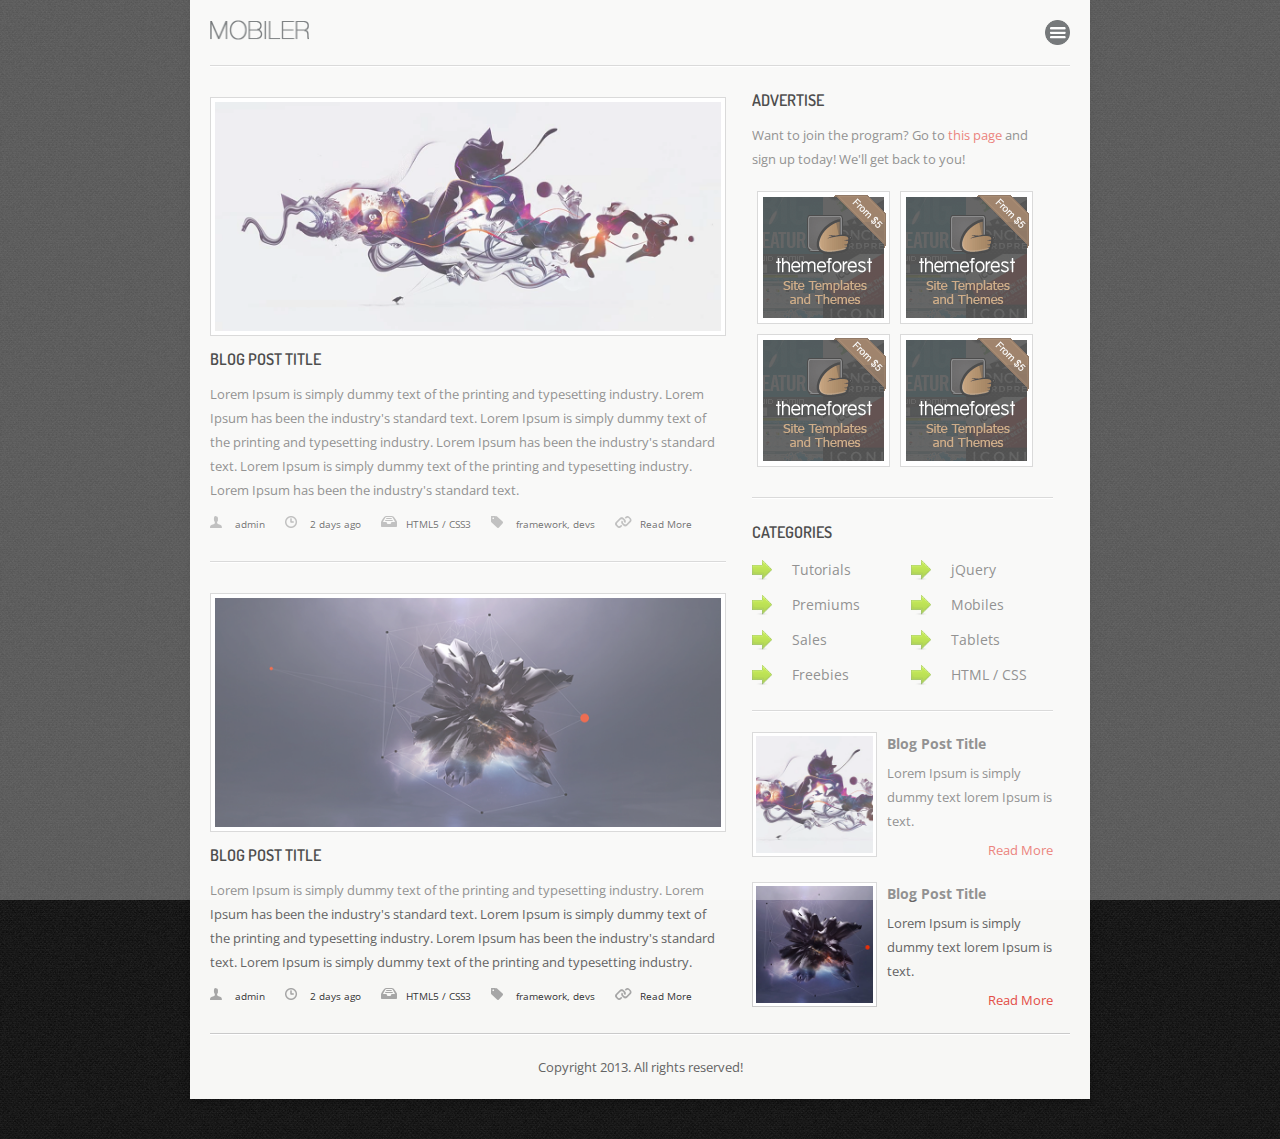
==== blog.html @ 0f16336b "MAESTRO" ====
<!DOCTYPE html><head>
<meta http-equiv="Content-Type" content="text/html; charset=utf-8" />
<!--Declare page as mobile friendly --> 
<meta name="viewport" content="user-scalable=no, initial-scale=1.0, maximum-scale=1.0"/>
<!-- Declare page as iDevice WebApp friendly -->
<meta name="apple-mobile-web-app-capable" content="yes"/>
<!-- iDevice WebApp Splash Screen, Regular Icon, iPhone, iPad, iPod Retina Icons -->
<link rel="apple-touch-icon-precomposed" sizes="114x114" href="images/splash/splash-icon.png"> 
<!-- iPhone 3, 3Gs -->
<link rel="apple-touch-startup-image" href="images/splash/splash-screen.png" 			media="screen and (max-device-width: 320px)" /> 
<!-- iPhone 4 -->
<link rel="apple-touch-startup-image" href="images/splash/splash-screen@2x.png" 		media="(max-device-width: 480px) and (-webkit-min-device-pixel-ratio: 2)" /> 
<!-- iPhone 5 -->
<link rel="apple-touch-startup-image" sizes="640x1096" href="images/splash/splash-screen@3x.png" />
<!-- iPad landscape -->
<link rel="apple-touch-startup-image" sizes="1024x748" href="images/splash/splash-screen-ipad-landscape" media="screen and (min-device-width : 481px) and (max-device-width : 1024px) and (orientation : landscape)" />
<!-- iPad Portrait -->
<link rel="apple-touch-startup-image" sizes="768x1004" href="images/splash/splash-screen-ipad-portrait.png" media="screen and (min-device-width : 481px) and (max-device-width : 1024px) and (orientation : portrait)" />


<!-- Page Title -->
<title>Epsilon Elements | Mobile Framework Starter</title>

<!-- Stylesheet Load -->
<link href="styles/style.css"				rel="stylesheet" type="text/css">
<link href="styles/framework-style.css" 	rel="stylesheet" type="text/css">
<link href="styles/framework.css" 			rel="stylesheet" type="text/css">
<link href="styles/framework-tablet.css"	rel="stylesheet" type="text/css" media="only screen and (min-width: 767px)"/>
<link href="styles/bxslider.css"			rel="stylesheet" type="text/css">
<link href="styles/swipebox.css"			rel="stylesheet" type="text/css">
<link href="styles/icons.css"				rel="stylesheet" type="text/css">
<link href="styles/retina.css" 				rel="stylesheet" type="text/css" media="only screen and (-webkit-min-device-pixel-ratio: 2)" />


<!--Page Scripts Load -->
<script src="scripts/jquery.min.js"		type="text/javascript"></script>	
<script src="scripts/hammer.js"			type="text/javascript"></script>	
<script src="scripts/jquery-ui-min.js"  type="text/javascript"></script>
<script src="scripts/subscribe.js"		type="text/javascript"></script>
<script src="scripts/contact.js"		type="text/javascript"></script>
<script src="scripts/jquery.swipebox.js" type="text/javascript"></script>
<script src="scripts/bxslider.js"		type="text/javascript"></script>
<script src="scripts/colorbox.js"		type="text/javascript"></script>
<script src="scripts/retina.js"			type="text/javascript"></script>
<script src="scripts/custom.js"			type="text/javascript"></script>
<script src="scripts/framework.js"		type="text/javascript"></script>

</head>

<body>

<div id="preloader">
	<div id="status">
    	<p class="center-text">
			Loading the content...
            <em>Loading depends on your connection speed!</em>
        </p>
    </div>
</div>


<div class="navigation-wrapper">
	<div class="page-hider"></div>
    <div class="page-navigation">
    	<div class="navigation-header">
        	<img src="images/logow2.png" alt="img" width="103">
            <em>PLEASE SELECT AN ITEM</em>
        </div>
        <div class="nav-icon">
            <a href="index.html" class="home-nav"></a>
            <em>HOME</em>
        </div>
        <div class="nav-icon">
            <a href="intro.html" class="features-nav"></a>
            <em>FEATURES</em>
        </div>
        <div class="nav-icon">
            <a href="type.html" class="type-nav"></a>
            <em>TYPE</em>
        </div>
        <div class="nav-icon">
            <a href="jquery.html" class="jquery-nav"></a>
            <em>JQUERY</em>
        </div>
        <div class="nav-icon">
            <a href="other.html" class="others-nav"></a>
            <em>OTHERS</em>
        </div>
        <div class="nav-icon">
            <a href="blog.html" class="blog-nav"></a>
            <em>BLOG</em>
        </div>
        <div class="nav-icon">
            <a href="onecol.html" class="folios-nav"></a>
            <em>FOLIO ONE</em>
        </div>
        <div class="nav-icon">
            <a href="swipe.html" class="gallery-nav"></a>
            <em>GALLERY</em>
        </div>
        <div class="nav-icon">
            <a href="onecol.html" class="folios-nav"></a>
            <em>FOLIO TWO</em>
        </div>
        <div class="nav-icon">
            <a href="tel:+1 23 456 7890" class="call-nav"></a>
            <em>CALL US</em>
        </div>
        <div class="nav-icon">
            <a href="tel:+1 23 456 7890" class="text-nav"></a>
            <em>TEXT US</em>
        </div>
        <div class="nav-icon">
            <a href="contact.html" class="mail-nav"></a>
            <em>MAIL US</em>
        </div>
        <div class="small-icons">
            <div class="small-nav-icon">
                <a href="#" class="small-facebook-nav"></a>
                <em>FACEBOOK</em>
            </div>
            <div class="small-nav-icon">
                <a href="#" class="small-twitter-nav"></a>
                <em>TWITTER</em>    
            </div>
            <div class="small-nav-icon">
                <a href="#" class="small-close-nav"></a>
                <em>CLOSE</em>    
            </div>
        </div>
        <div style="padding-bottom:30px;"></div>
    </div>
    
</div>

<div class="page-content">
    <div class="tablet-wrapper">
    
    <div class="header">
        <a class="logo" href="#">
            <img src="images/logo2.png" alt="img" width="99">
        </a>
        <a class="deploy-navigation"></a>
    </div>    
    <div class="content">
        <div class="decoration"></div>    
 

      <div class="blog-responsive no-bottom">
          <div class="blog-content-responsive">
              <div class="container">
                  <div class="blog-post">
                      <!--<div class="post-image">
                          <img class="blog-post-image" src="images/blog/1.jpg" alt="img">
                      </div>-->
                      <img class="blog-post-image" src="images/blog/1.jpg" alt="img">
                      <div class="post-content">
                          <h5 class="uppercase">Blog Post Title</h5>
                          <p>
                               Lorem Ipsum is simply dummy text of the printing and typesetting industry. Lorem Ipsum has been the industry's standard text.
                               Lorem Ipsum is simply dummy text of the printing and typesetting industry. Lorem Ipsum has been the industry's standard text.
                               Lorem Ipsum is simply dummy text of the printing and typesetting industry. Lorem Ipsum has been the industry's standard text.
                          </p>
                      </div>
                      <div class="post-details">
                          <a class="posted-by" href="#">admin</a>
                          <a class="posted-at" href="#">2 days ago</a>
                          <a class="posted-cat" href="#">HTML5 / CSS3</a>
                          <a class="posted-tag" href="#">framework, devs</a>
                          <a class="posted-more" href="#">Read More</a>
                          <div class="clear">
                          </div>
                      </div>
                  </div>
              </div>
              <div class="decoration">
              </div>
              <div class="container">
                  <div class="blog-post">
                      <img class="blog-post-image" src="images/blog/2.jpg" alt="img">
                      <div class="post-content">
                          <h5 class="uppercase">Blog Post Title</h5>
                          <p>
                               Lorem Ipsum is simply dummy text of the printing and typesetting industry. Lorem Ipsum has been the industry's standard text.
                               Lorem Ipsum is simply dummy text of the printing and typesetting industry. Lorem Ipsum has been the industry's standard text.
                               Lorem Ipsum is simply dummy text of the printing and typesetting industry.
                          </p>
                      </div>
                      <div class="post-details">
                          <a class="posted-by" href="#">admin</a>
                          <a class="posted-at" href="#">2 days ago</a>
                          <a class="posted-cat" href="#">HTML5 / CSS3</a>
                          <a class="posted-tag" href="#">framework, devs</a>
                          <a class="posted-more" href="#">Read More</a>
                          <div class="clear">
                          </div>
                      </div>
                  </div>
              </div>
          </div>
          <div class="sidebar-responsive no-bottom">
              <div class="container">
                  <h5 class="uppercase">Advertise</h5>
                  <p>
                      Want to join the program? Go to <a href="#">this page</a> and sign up today! We'll get back to you!
                  </p>
                  <div class="ads">
                      <img src="images/ads/tf_125x125_v1.gif" alt="img">
                      <img src="images/ads/tf_125x125_v1.gif" alt="img">
                      <img src="images/ads/tf_125x125_v1.gif" alt="img">
                      <img src="images/ads/tf_125x125_v1.gif" alt="img">
                  </div>
              </div>
              <div class="decoration">
              </div>
              <div class="container no-bottom">
                  <h5 class="uppercase">Categories</h5>
                  <div class="column no-bottom">
                      <div class="one-half">
                          <ul class="icon-lists">
                              <li class="list-right">Tutorials</li>
                              <li class="list-right">Premiums</li>
                              <li class="list-right">Sales</li>
                              <li class="list-right">Freebies</li>
                          </ul>
                      </div>
                      <div class="one-half">
                          <ul class="icon-lists">
                              <li class="list-right">jQuery</li>
                              <li class="list-right">Mobiles</li>
                              <li class="list-right">Tablets</li>
                              <li class="list-right">HTML / CSS</li>
                          </ul>
                      </div>
                  </div>
              </div>
              <div class="decoration">
              </div>
              <div class="container no-bottom">
                  <div class="recent-post">
                      <p>
                          <img src="images/gallery/thumb/1t.jpg" alt="img">
                          <strong>Blog Post Title</strong><br/>
                          Lorem Ipsum is simply dummy text lorem Ipsum is text. <br/>
                          <a href="#">Read More</a>
                      </p>
                  </div>
                  <div class="recent-post">
                      <p>
                          <img src="images/gallery/thumb/2t.jpg" alt="img">
                          <strong>Blog Post Title</strong><br/>
                          Lorem Ipsum is simply dummy text lorem Ipsum is text. <br/>
                          <a href="#">Read More</a>
                      </p>
                  </div>
              </div>
          </div>
      </div>

	    
    <div class="decoration"></div>
    <p class="center-text copyright">Copyright 2013. All rights reserved!</p>
                
    </div>
</div>



</body>
</html>


<!--



-->
---- styles/style.css ----
@charset "utf-8";
/* CSS Document */

body{
	background-image:url(../images/body-bg.png);
	background-repeat:repeat;
}

.content{
	background-image:url(../images/body-bg.png);
	background-repeat:repeat;
}

.header{
	background-image:url(../images/body-bg.png);
	background-repeat:repeat;
}

.page-content{
	background-image:url(../images/tablet-bg.png);
	background-repeat:repeat;
}


.page-hider{
	position:fixed;
	width:100%;
	height:0%;
	display:block;
	background-color:rgba(0,0,0,0.9);	
	z-index:99998;
}

.navigation-wrapper{
	overflow:hidden;
}

.page-navigation{
	display:none;
	width:300px;
	margin-left:auto;
	margin-right:auto;
	z-index:99999;
}

.nav-icon{
	overflow:visible;
	width:50px;
	height:70px;
	margin-left:25px;
	margin-right:25px;
	float:left;
	margin-bottom:20px;
}

.nav-icon a:hover{
	background-color:rgba(255,255,255,1);
}


.nav-icon a{
	background-repeat:no-repeat;
	background-size:30px 30px;
	background-position:center center;	
	overflow:visible;
	width:50px;
	height:50px;
	background-color:rgba(255,255,255,0.9);
	border-radius:50px;
	text-align:center;
}

.nav-icon em{
	margin-left:-3px;
	font-family:'Dosis', sans-serif;
	color:#FFFFFF;
	text-align:center;
	width:56px;
	display:block;
	font-style:normal;
	padding-top:5px;
}

.home-nav{		background-image:url(../images/misc/8.png);}
.about-nav{		background-image:url(../images/misc/5.png);}
.features-nav{	background-image:url(../images/misc/3.png);}
.type-nav{		background-image:url(../images/misc/2.png);}
.jquery-nav{	background-image:url(../images/misc/6.png);}
.others-nav{	background-image:url(../images/misc/1.png);}
.folios-nav{	background-image:url(../images/misc/4.png);}
.gallery-nav{	background-image:url(../images/misc/7.png);}
.blog-nav{		background-image:url(../images/misc/11.png);}
.call-nav{		background-image:url(../images/misc/9.png);}
.mail-nav{		background-image:url(../images/misc/10.png);}
.text-nav{		background-image:url(../images/misc/13.png);}

.small-icons div:first-child{
	margin-left:30px;
}

.small-icons{
	padding-top:10px;
	width:250px;
	margin-left:auto;
	margin-right:auto;
}

.small-nav-icon{
	overflow:visible;
	width:50px;
	height:80px;
	margin-left:10px;
	margin-right:10px;
	float:left;
	margin-bottom:25px;
}

.small-nav-icon a{
	background-repeat:no-repeat;
	background-position:center center;
	background-size:20px 20px;
	overflow:visible;
	width:35px;
	height:35px;
	background-color:rgba(255,255,255,0.9);
	border-radius:50px;
	margin-left:6px;
	text-align:center;
}

.small-nav-icon em{
	font-family:'Dosis', sans-serif;
	color:#FFFFFF;
	text-align:center;
	width:47px;
	display:block;
	font-style:normal;
	padding-top:5px;
}

.small-facebook-nav{background-image:url(../images/misc/14.png);}
.small-twitter-nav{	background-image:url(../images/misc/15.png);}
.small-close-nav{	background-image:url(../images/misc/12.png);}


.logo{
	margin-top:20px;
	margin-bottom:25px;
	margin-left:20px;
	float:left;
}

.deploy-navigation{
	background-image:url(../images/misc/deploy-nav-round.png);
	background-repeat:no-repeat;
	width:25px;
	height:25px;
	background-size:25px 25px;
	float:right;
	margin-right:20px;
	margin-top:20px;
}

.navigation-header img{
	width:103px;
	margin-left:auto;
	margin-right:auto;
	margin-top:20px;
}

.navigation-header em{
	display:block;
	text-align:center;
	font-size:10px;
	color:rgba(255,255,255,0.6);
	font-style:normal;
	margin-top:5px;
	margin-bottom:15px;
}

@media screen and (min-width: 767px) {

	.page-navigation{
		display:none;
		width:340px!important;
		margin-left:auto;
		margin-right:auto;
		z-index:99999;
	}
	
	.nav-icon{
		width:60px!important;
		height:102px!important;
		margin-left:25px;
		margin-right:25px;
		float:left;
		margin-bottom:15px!important;
	}
	
	.nav-icon a:hover{
		background-color:rgba(255,255,255,0.7);
	}
	
	.nav-icon a{
		background-repeat:no-repeat;
		background-size:30px 30px;
		background-position:center center;	
		overflow:visible;
		width:60px!important;
		height:60px!important;
		background-color:rgba(255,255,255,0.9);
		border-radius:50px;
		text-align:center;
	}
	
	.nav-icon em{
		font-family:'Dosis', sans-serif;
		color:#FFFFFF;
		text-align:center;
		width:65px!important;
		display:block;
		font-style:normal;
		padding-top:5px;
	}

	.small-icons div:first-child{
		margin-left:30px;
	}
	
	.small-icons{
		padding-top:10px;
		width:350px;
		margin-left:auto;
		margin-right:auto;
	}
	
	.small-nav-icon{
		overflow:visible;
		width:90px;
		height:100px;
		margin-left:10px;
		margin-right:10px;
		float:left;
		margin-bottom:25px;
	}
	
	.small-nav-icon a{
		background-repeat:no-repeat;
		background-position:center;
		background-size:30px 30px;
		overflow:visible;
		width:65px;
		height:65px;
		background-color:rgba(255,255,255,0.9);
		border-radius:50px;
		margin-left:6px;
		text-align:center;
	}
	
	.small-nav-icon em{
		font-family:'Dosis', sans-serif;
		color:#FFFFFF;
		text-align:center;
		width:70px;
		display:block;
		font-style:normal;
		padding-top:15px;
	}

	
}


/* Smartphones (landscape) ----------- */
@media only screen 
and (min-width : 400px) {
	.page-navigation{
		display:none;
		width:410px;
		margin-left:auto;
		margin-right:auto;
		z-index:99999;
	}
	
	.nav-icon{
		width:50px;
		height:72px;
		margin-left:25px;
		margin-right:25px;
		float:left;
		margin-bottom:35px;
	}
	
	.nav-icon a:hover{
		background-color:rgba(255,255,255,0.7);
	}
	
	.nav-icon a{
		background-repeat:no-repeat;
		background-size:30px 30px;
		background-position:center center;	
		overflow:visible;
		width:50px;
		height:50px;
		background-color:rgba(255,255,255,0.9);
		border-radius:50px;
		text-align:center;
	}
	
	.nav-icon em{
		font-family:'Dosis', sans-serif;
		color:#FFFFFF;
		text-align:center;
		width:55px;
		display:block;
		font-style:normal;
		padding-top:5px;
	}

	.small-icons div:first-child{
		margin-left:30px;
	}
	
	.small-icons{
		padding-top:10px;
		width:300px;
		margin-left:auto;
		margin-right:auto;
	}
	
	.small-nav-icon{
		overflow:visible;
		width:70px;
		height:80px;
		margin-left:10px;
		margin-right:10px;
		float:left;
		margin-bottom:25px;
	}
	
	.small-nav-icon a{
		background-repeat:no-repeat;
		background-position:center;
		background-size:30px 30px;
		overflow:visible;
		width:35px;
		height:35px;
		background-color:rgba(255,255,255,0.9);
		border-radius:50px;
		margin-left:6px;
		text-align:center;
	}
	
	.small-nav-icon em{
		font-family:'Dosis', sans-serif;
		color:#FFFFFF;
		text-align:center;
		width:47px;
		display:block;
		font-style:normal;
		padding-top:15px;
	}
}
---- styles/framework-style.css ----
@import url(http://fonts.googleapis.com/css?family=Open+Sans:300italic,400italic,600italic,700italic,800italic,400,300,600,700,800);
@import url(http://fonts.googleapis.com/css?family=Dosis:200,300,400,500,600,700,800);
@import url(http://fonts.googleapis.com/css?family=Lato:400,700,900);

/*
Framework: Epsilon 1.0.1
Author: Enabled
Author URL: http://paultrifa.com
Description: Custom Mobile Framwork Available Exclusively on ThemeForest and in Enabled/CosminCotor developer projects!
Version: 1.0.130204
License: You MAY NOT resell / include in personal or commercial projects.
License Restrictions: You are not allowed to remove these comments, or take credit for this framework!
*/


/*///////////////////////////////////////////////////////////////////////////////*/
/*///////////////////////////////////////////////////////////////////////////////*/
/*Settings For Mobile and Tablet Can be found here!*/
/*Settings For tablet start lower, click control/cmd F and type min-width: 767px */
/*The fastest way to find it is the above way!*/
/*///////////////////////////////////////////////////////////////////////////////*/
/*///////////////////////////////////////////////////////////////////////////////*/


@media screen and (max-width: 767px) {


* {
	margin: 0;
	padding: 0;
	border: 0;
	font-size: 100%;
	vertical-align: baseline;
	outline: none;
	font-size-adjust: none;
	-webkit-text-size-adjust: none;
	-moz-text-size-adjust: none;
	-ms-text-size-adjust: none;
}
*:focus {
	outline: none;
}

*,*:after,*:before {	-webkit-box-sizing: border-box;	-moz-box-sizing: border-box;	box-sizing: border-box;	padding: 0;	margin: 0;}

body {
	margin: 0;
	padding: 0;
	line-height: 18px;
	font-size:12px;
}

::selection {
	background-color: none;
	color: #fff;
}

div, a, p, img, blockquote, form, fieldset, textarea, input, label, iframe, code, pre {
	display: block;
	overflow:hidden;
	position:relative;
}

p {
	line-height: 20px;
	margin-bottom: 20px;
}
p > a {
	display: inline;
	text-decoration: none;
}
p > a:hover {
	text-decoration: underline;
}
p > span {
	display: inline;
}
span > a {
	display: inline;
}
a > span {
	display: inline;
}
a {
	text-decoration: none;
}
a:hover {
	text-decoration: none;
}

h1 {
	font-size: 22px;
	line-height: 26px;
}
h2 {
	font-size: 20px;
	line-height: 24px;
	padding-bottom: 1px;
}
h3 {
	font-size: 18px;
	line-height: 22px;
	padding-top: 1px;
}
h4 {
	font-size: 16px;
	line-height: 20px;
	padding-bottom: 1px;
}

h6{
	font-size:12px;
	line-height:18px;
	padding-bottom:1px;
}

h5 {
	font-size: 14px;
	line-height: 18px;
}

h1 > a, h2 > a, h3 > a, h4 > a, h5 > a, h6 > a {
	display: inline;
}
h1, h2, h3, h4, h5{
	font-weight:600; 
	margin-bottom:5px;	
}

table {
	border-collapse: separate;
	border-spacing: 0;
	background-color: #f6f6f6;
	border-left: 1px solid #e9e9e9;
	border-top: 1px solid #e9e9e9;
	width: 100%;
	clear: both;
	margin-bottom: 27px;
}
thead {
}
th {
	vertical-align: middle;
	border-bottom: 1px solid #e9e9e9;
	border-right: 1px solid #e9e9e9;
	font-weight: bold;
	color: #555;
	background-color: #f6f6f6;
}
tr {
	line-height: 18px;
}
td {
	border-right: 1px solid #e9e9e9;
	border-bottom: 1px solid #e9e9e9;
	text-align: center;
	color: #666;
	padding-top: 9px;
	padding-bottom: 9px;
	line-height: 18px;
	vertical-align: middle;
	background-color: #fdfdfd;
}
tr:hover > td {
	background: #fff;
}

ul {
	margin-bottom: 20px;
}

.regular-list{
	overflow:visible!important;
	margin-left:0px;
}

.number-list li{
	overflow:visible!important;
	margin-left:0px;
	list-style:decimal;
	margin-left:20px;
}

ol {
	margin-bottom: 20px;
}
li {
	line-height: 18px;
	margin-bottom:5px;
	list-style:inside;
}

ol > li:last-child, ul > li:last-child {
    margin-bottom:0px;	
}
.clear {
	clear: both;
	height: 0px;
	line-height: 0px;
}

.float-left{
	margin-right:10px;
}

.float-right{
	margin-left:10px;
}

.no-bottom{ 	margin-bottom:0px!important;}
.no-top{		margin-top:0px!important;}
.half-bottom{	margin-bottom:10px!important;}
.full-bottom{	margin-bottom:20px!important;}
.responsive-image{ max-width:100%;}
.uppercase{	text-transform:uppercase!important;}
.float-left{float:left;}
.float-right{float:right;}
.tablet-only{display:none;}
.tablet-landscape-content{display:none;}
.tablet-portrait-landscape-content{display:none;}
.center-text-on-mobile{text-align:center;}

.center-icon{
	width:70px
}

.icon{
	display:inline-block;
	height:32px;
	width:32px;	
	border-radius:32px;
}

.column-icon{
	width:90px;
}

}

.icon{
	display:inline-block;
	height:40px;
	width:40px;	
	border-radius:40px;
}

.w320{
	margin-left:20px;
	margin-right:20px;
}

.swipe-notification{
	-webkit-user-select: none;  /* Chrome all / Safari all */
	-moz-user-select: none;     /* Firefox all */
	-ms-user-select: none;      /* IE 10+ */
	-o-user-select: none;
	user-select: none;    
	cursor:pointer;
	background-color:#f1f1f1;
}

.white-box{
	background-color:#f1f1f1;
	border:solid 1px #cacaca;
}

.swipe-notification{
	padding:20px;
	padding-bottom:0px;
}

.swipe-notification a strong{
	font-family:'Lato', sans-serif;
	color:#e34e47;
	font-weight:800;
	font-size:13px;
}

.swipe-notification a{
	color:#3b4043;
	font-size:11px;
	line-height:16px;	
	background-repeat:no-repeat;
	background-position:0px 5px;
	float:left;
	display:inline-block;
	width:100%;
	overflow:visible!important;
	margin-bottom:20px!important;
}

.swipe-button{
	display:none;
	float:right;
	width:0px;
	height:30px;
	text-align:center;
	background-color:#000000;
	color:#FFFFFF;
	font-size:10px;
	line-height:30px;
	text-transform:uppercase;
}

.swipe-tick-cross{
	padding:15px 20px;
}

.swipe-tick-cross a{
	font-family:'Open Sans', sans-serif;
	color:#5e5e5e;
	background-repeat:no-repeat;
	padding-left:35px;
	text-transform:uppercase;
	font-size:12px!important;
	background-position:0px 1px;
}

.swipe-null-box{
	background-image:url(../images/ui/empty.png);
}

.swipe-check-box{
	display:none;
	background-image:url(../images/ui/cross.png);
}

.swipe-tick-box{
	display:none;
	background-image:url(../images/ui/tick.png);
}


.white-notification{
	padding-top:20px;	
	padding-right:10px;
	padding-left:10px;
}

.white-notification a strong{
	color:#e34e47;
	font-weight:800;
	font-size:13px;
}

.white-notification a{
	height:28px;
	color:#3b4043;
	padding-left:40px;
	font-size:10px;
	line-height:14px;
	overflow:visible!important;
	font-family:'Lato', sans-serif;	
	background-repeat:no-repeat;
	display:block;
	width:100%;
	background-position:0px 5px;
}

.white-notification a em{
	font-family:'Lato', sans-serif;
	font-size:12px;
	color:#3b4043;
	font-weight:800;
	font-style:normal;
	float:right;
	margin-top:-8px;	
}

.white-information{	background-image:url(../images/notification/info.png);}
.white-warning{		background-image:url(../images/notification/warning.png);}
.white-question{	background-image:url(../images/notification/tip.png);}
.white-disabled{	background-image:url(../images/notification/disable.png);}


/*Add The Above To Proper Files */


.content{
	padding-left:20px;
	padding-right:20px;
}

.container{	
	margin-bottom:20px;
}

body{
	-webkit-font-smoothing: antialiased;
	overflow-x:hidden;
}


/*//////////////////////////////////////////////////////////////*/
/*---Framework CSS Images And Editable Styles - Epsilon v1.0----*/
/*//////////////////////////////////////////////////////////////*/

.shadow{
	text-shadow:0px 1px 0px #FFFFFF;
}

.italic{
	font-style:italic;
}

h1 > a						{	color:#5e5e5e; 		font-family: 'Dosis', sans-serif;		}
h2 > a						{	color:#5e5e5e; 		font-family: 'Dosis', sans-serif;		}
h3 > a						{	color:#5e5e5e; 		font-family: 'Dosis', sans-serif;		}
h4 > a						{	color:#5e5e5e;		font-family: 'Dosis', sans-serif;		}
h5 > a						{	color:#5e5e5e; 		font-family: 'Dosis', sans-serif;		}
h6 > a						{	color:#5e5e5e; 		font-family: 'Dosis', sans-serif;		}
h1, h2, h3, h4, h5, h6		{	color:#000000;		font-family: 'Dosis', sans-serif;		}
span						{	color:#646464;		font-family: 'Open Sans', sans-serif;	}
body						{	color:#646464;		font-family: 'Open Sans', sans-serif;	}
input						{						font-family: 'Open Sans', sans-serif;}
li, ul						{	color:#646464;		}
a							{	color:#e34e47;		}
em							{	color:#646464;		}
blockquote					{	color:#646464!important;}
.filtrable-caption			{	color:#646464;}
.dropcaps					{	color:#333333;}
.field-title				{	color:#333333;}

.image-decoration{
	box-sizing:border-box;
	background-color:#FFFFFF;
	padding:4px;
	border:solid 1px #cacaca;
	margin-bottom:10px;
}

/*////////////////////////////////*/
/*----Background Color Styles-----*/
/*////////////////////////////////*/
.icon{			background-color:#e34e47;										}
.bg-orange{		background-color:#e34e47;			color:#FFFFFF!important;	}
.bg-yellow{		background-color:#ffd100;			color:inherit;				}
.bg-green{		background-color:#518900;			color:#FFFFFF!important;	}
.bg-gray{		background-color:#424242;			color:#FFFFFF!important;	}
.bg-light-gray{	background-color:rgba(0,0,0,0.1); 	color:#333333!important;	}
.bg-dark-gray{	background-color:rgba(0,0,0,0.7);	color:#FFFFFF!important;	}
.bg-light{		background-color:rgba(0,0,0,0.05);  color:#333333!important;	}

/*/////////////////////////////////////////////////////////////////////////////////////*/		
/*-----------------------------Quotes Style--------------------------------------------*/
/*/////////////////////////////////////////////////////////////////////////////////////*/

.quote em{			font-family:'Open Sans', sans-serif;	font-weight:400;	font-size:12px;	display:block;	line-height:18px;}
.quote strong{		font-size:10px;							display:block;		text-align:right;}
.quote-icon{		font-family:'Open Sans', sans-serif;	font-weight:400;	font-size:12px;	line-height:18px;	margin-top:10px;}
.quote-icon em span{										margin-right:10px;	float:left; margin-top:3px;}
.quote-icon strong{											display:block;		text-align:right;	font-size:10px;}


/*/////////////////////////////////////////////////////////////////////////////////////*/		
/*-----------------------------Toggle Style 5------------------------------------------*/
/*/////////////////////////////////////////////////////////////////////////////////////*/
.show-toggle-v5{		background-image:url(../images/ui/minus.png);					}
.hide-toggle-v5{		background-image:url(../images/ui/plus.png);					}

.toggle-v5 a{			color:#999999!important; font-family:'Open Sans', sans-serif!important; font-weight:400!important; font-size:14px; text-transform:uppercase;	}
.toggle-container-v5{	color:#9a9a9a!important; background-color:#f1f1f1;	}

/*/////////////////////////////////////////////////////////////////////////////////////*/		
/*-----------------------------Toggle Style 4------------------------------------------*/
/*/////////////////////////////////////////////////////////////////////////////////////*/
.show-toggle-v4{		background-image:url(../images/lists/delete_16.png);			}
.hide-toggle-v4{		background-image:url(../images/lists/plus_16.png);				}

.toggle-v4 a{			color:#999999!important; font-family:'Open Sans', sans-serif!important; font-weight:400!important;	font-size:14px; text-transform:uppercase;	}
.toggle-container-v4{	color:#9a9a9a!important; background-color:#f1f1f1;	}

/*/////////////////////////////////////////////////////////////////////////////////////*/		
/*-----------------------------Toggle Style 3------------------------------------------*/
/*/////////////////////////////////////////////////////////////////////////////////////*/
.show-toggle-v3{		background-image:url(../images/ui/switch-on.png); 				}
.hide-toggle-v3{		background-image:url(../images/ui/switch-off.png);				}

.toggle-v3 a{			color:#999999!important; font-family:'Open Sans', sans-serif!important; font-weight:400!important; font-size:14px; text-transform:uppercase;	}
.toggle-container-v3{	color:#9a9a9a!important; background-color:#f1f1f1;	}

/*/////////////////////////////////////////////////////////////////////////////////////*/		
/*-----------------------------Toggle Style 2------------------------------------------*/
/*/////////////////////////////////////////////////////////////////////////////////////*/
.show-toggle-v2{		background-image:url(../images/lists/delete_16.png);			}
.hide-toggle-v2{		background-image:url(../images/lists/plus_16.png);				}

.toggle-v2 a{			color:#999999!important; font-family:'Open Sans', sans-serif!important; font-weight:400!important; font-size:14px; text-transform:uppercase;	}
.toggle-container-v2{	color:#9a9a9a!important; background-color:#f1f1f1;	}
		
/*/////////////////////////////////////////////////////////////////////////////////////*/		
/*-----------------------------Toggle Style 1------------------------------------------*/
/*/////////////////////////////////////////////////////////////////////////////////////*/
.show-toggle-v1{	background-image:url(../images/ui/minus.png);						}
.hide-toggle-v1{	background-image:url(../images/ui/plus.png);						}

.toggle-v1 a{			color:#999999!important; font-family:'Open Sans', sans-serif!important; font-weight:400!important;	font-size:14px; text-transform:uppercase;	}
.toggle-container-v1{	color:#9a9a9a!important; background-color:#f1f1f1;	}

/*/////////////////////////////////////////////////////////////////////////////////////*/
/*--------------------------Checkboxes and Radios--------------------------------------*/
/*/////////////////////////////////////////////////////////////////////////////////////*/
.checker{			color:#9a9a9a!important;}
.checkbox-v1{		background-image:url(../images/ui/checkbox.png);					}
.checked-v1{		background-image:url(../images/ui/checkbox-selected.png)!important; }
.checkbox-v2{		background-image:url(../images/ui/checkbox2.png);					}
.checked-v2{		background-image:url(../images/ui/checkbox2-selected.png)!important;}
.checkbox-v3{		background-image:url(../images/ui/empty.png);						}
.checked-v3{		background-image:url(../images/ui/cross.png)!important;				}
.checkbox-v4{		background-image:url(../images/ui/empty.png);						}
.checked-v4{		background-image:url(../images/ui/tick.png)!important;				}
.radio-v1{			background-image:url(../images/ui/radio.png);						}
.balled-v1{			background-image:url(../images/ui/radio-selected.png)!important;	}
.radio-v2{			background-image:url(../images/ui/radio2.png);						}
.balled-v2{			background-image:url(../images/ui/radio2-selected.png)!important;	}

/*//////////////////////////////////////////////////////////////////////////////////////*/
/*---------------------------------List Icons-------------------------------------------*/
/*//////////////////////////////////////////////////////////////////////////////////////*/

@media screen and (max-width: 767px) {
	.icon-lists{																
		text-shadow:0px 1px 0px #FFFFFF;
	}
	
	
	.icon-lists li{		
		line-height:24px;
		margin-bottom:2px;										
		list-style:none;				
		padding-left:30px;
		background-size:16px 16px;
	}
}

.demo{	margin-left:3px;	margin-bottom:3px;}
.list-address{		background-image:url(../images/lists/address_32.png);		}
.list-block{		background-image:url(../images/lists/block_32.png);			}
.list-bookmark{		background-image:url(../images/lists/bookmark_32.png);		}
.list-briefcase{	background-image:url(../images/lists/briefcase_32.png);		}
.list-bubble{		background-image:url(../images/lists/bubble_32.png);		}
.list-buy{			background-image:url(../images/lists/buy_32.png);			}
.list-calendar{		background-image:url(../images/lists/calendar_32.png);		}
.list-clipboard{	background-image:url(../images/lists/clipboard_32.png);		}
.list-delete{		background-image:url(../images/lists/delete_32.png);		}
.list-clock{		background-image:url(../images/lists/clock_32.png);			}
.list-diagram{		background-image:url(../images/lists/diagram_32.png);		}
.list-document{		background-image:url(../images/lists/document_32.png);		}
.list-down{			background-image:url(../images/lists/down_32.png);			}
.list-flag{			background-image:url(../images/lists/flag_32.png);			}
.list-folder{		background-image:url(../images/lists/folder_32.png);		}
.list-gear{			background-image:url(../images/lists/gear_32.png);			}
.list-globe{		background-image:url(../images/lists/globe_32.png);			}
.list-heart{		background-image:url(../images/lists/heart_32.png);			}
.list-help{			background-image:url(../images/lists/help_32.png);			}
.list-home{			background-image:url(../images/lists/home_32.png);			}
.list-key{			background-image:url(../images/lists/key_32.png);			}
.list-label{		background-image:url(../images/lists/label_32.png);			}
.list-left{			background-image:url(../images/lists/left_32.png);			}
.list-letter{		background-image:url(../images/lists/letter_32.png);		}
.list-monitor{		background-image:url(../images/lists/monitor_32.png);		}
.list-pencil{		background-image:url(../images/lists/pencil_32.png);		}
.list-plus{			background-image:url(../images/lists/plus_32.png);			}
.list-present{		background-image:url(../images/lists/present_32.png);		}
.list-print{		background-image:url(../images/lists/print_32.png);			}
.list-right{		background-image:url(../images/lists/right_32.png);			}
.list-save{			background-image:url(../images/lists/save_32.png);			}
.list-shield{		background-image:url(../images/lists/shield_32.png);		}
.list-statistics{	background-image:url(../images/lists/statistics_32.png);	}
.list-stop{			background-image:url(../images/lists/stop_32.png);			}
.list-tick{			background-image:url(../images/lists/tick_32.png);			}
.list-trash{		background-image:url(../images/lists/trash_32.png);			}
.list-up{			background-image:url(../images/lists/up_32.png);			}
.list-user{			background-image:url(../images/lists/user_32.png);			}
.list-walet{		background-image:url(../images/lists/wallet_32.png);		}
.list-warning{		background-image:url(../images/lists/warning_32.png);		}

/*//////////////////////////////////////////////////////////////////////////////////////*/
/*-------------------------Header Notification------------------------------------------*/
/*//////////////////////////////////////////////////////////////////////////////////////*/
.header-notification{			font-size:12px; 	text-align:left;	color:#FFFFFF; margin-bottom:-1px!important;}
.header-notification strong{ 	color:#666;}
.warning-notification em{		background-image:url(../images/lists/warning_16.png);}
.close-notification em{			background-image:url(../images/lists/delete_16.png);}
.heart-notification em{			background-image:url(../images/lists/heart_16.png);}
.calendar-notification em{		background-image:url(../images/lists/calendar_16.png);}
.info-notification em{			background-image:url(../images/lists/info_16.png);}

/*//////////////////////////////////////////////////////////////////////////////////////*/
/*-------------------------------CSS3 Buttons-------------------------------------------*/
/*//////////////////////////////////////////////////////////////////////////////////////*/

.fullscreen-button{
	width:99%;
	box-sizing:border-box;
	display:block;
	text-align:center;
}

.button, .button-minimal{
	margin-top:10px;
	margin-bottom:20px;	
}


.demo-button{
	margin-right:3px;
	margin-left:3px;
}


/*////////////////////////////////////////////////////////////////////////////////*/
/*--------------------------------Mobile Detectors--------------------------------*/
/*////////////////////////////////////////////////////////////////////////////////*/

@media screen and (max-width: 767px) {

.no-detected-background{background-image:none!important;}
.iphone-detected{	background-image:url(../images/icon/mobile/iphone4.png); 				background-size:45px 45px; background-position:4px 4px!important;	background-repeat:no-repeat;}
.ipod-detected{		background-image:url(../images/icon/electrical/ipodclassic.png);	    background-size:45px 45px; background-position:4px 4px!important;	background-repeat:no-repeat;}
.android-detected{	background-image:url(../images/icon/mobile/android.png);	   			background-size:45px 45px; background-position:4px 4px!important;	background-repeat:no-repeat;}
.ipad-detected{		background-image:url(../images/icon/electrical/ipad2.png);	   			background-size:45px 45px; background-position:4px 4px!important;	background-repeat:no-repeat;}

}

/*///////////////////////////////////////////////////////////////////////////////*/
/*----------------------------Classic Notifications------------------------------*/
/*///////////////////////////////////////////////////////////////////////////////*/

.small-notification{	margin-bottom:20px;	}

.green-notification p{		background-image:url(../images/lists/tick_16.png);	background-repeat:no-repeat;		display:inline-block;	height:16px;	padding-left:30px;	color:#060;}
.red-notification p{		background-image:url(../images/lists/delete_16.png);	background-repeat:no-repeat;	display:inline-block;	height:16px;	padding-left:30px;	color:#C00;}
.blue-notification p{		background-image:url(../images/lists/info_16.png);	background-repeat:no-repeat;	display:inline-block;	height:16px;	padding-left:30px;	color:#039;}
.yellow-notification p{		background-image:url(../images/lists/warning_16.png);	background-repeat:no-repeat;	display:inline-block;	height:16px;	padding-left:30px;	color:#666;}


/*///////////////////////////////////////////////////////////////////////////////*/
/*-----------------------------Big Notifications--------------------------------*/
/*//////////////////////////////////////////////////////////////////////////////*/


.red-box{		background-color:#ffdcdd;	border:1px solid #e9b9bb;}
.red-box a{ 	color:#8d4345; font-weight:bold; padding-top:3px; margin-top:-3px!important;}
.red-box h4{	color:#8d4345; font-weight:400; font-size:16px; text-shadow:none;}
.red-box p{		color:#c19597;	border-top: 1px solid #e9b9bb; padding-top:15px; margin-top:8px;}

.yellow-box{	background-color:#fffcdc;	border:1px solid #e9e1b9;}
.yellow-box a{ 	color:#999; font-weight:bold; padding-top:3px; margin-top:-3px!important;}
.yellow-box h4{	color:#999; font-weight:400; font-size:16px;  text-shadow:none;}
.yellow-box p{	color:#999;	border-top: 1px solid #e9e1b9; padding-top:15px; margin-top:8px;}

.green-box{		background-color:#e3ffdc;	border:1px solid #d9e9b9;}
.green-box a{ 	color:#7b8a77; font-weight:bold; padding-top:3px; margin-top:-3px!important;}
.green-box h4{	color:#7b8a77; font-weight:400; font-size:16px;  text-shadow:none;}
.green-box p{	color:#abc0a6;	border-top: 1px solid #d9e9b9; padding-top:15px; margin-top:8px;}

.blue-box{		background-color:#dcf9ff;	border:1px solid #b9d9e9;}
.blue-box a{ 	color:#90a9b2; font-weight:bold; padding-top:3px; margin-top:-3px!important;}
.blue-box h4{	color:#90a9b2; font-weight:400; font-size:16px;  text-shadow:none;}
.blue-box p{	color:#90a9b2;	border-top: 1px solid #b9d9e9; padding-top:15px; margin-top:8px;}



/*/////////////////////////////////////////////*/
/*-------------Contact Form--------------------*/
/*/////////////////////////////////////////////*/

.contactField{
	background-color:rgba(255,255,255,0.4);
	font-size:12px;
	color:#666;
	border:solid 1px #cacaca;
}

.contactTextarea{
	background-color:rgba(255,255,255,0.4);
	font-size:12px;
	border:solid 1px #cacaca;
	color: #666;
}

/*/////////////////////////////////////////////*/
/*-------------Sign In Form--------------------*/
/*/////////////////////////////////////////////*/

.sign-in-form{
	background-color:#FFFFFF;
	border:solid 1px #cacaca;
	-webkit-box-shadow: inset 0px 0px 0px 5px rgba(0, 0, 0, 0.1);
	box-shadow: 		inset 0px 0px 0px 5px rgba(0, 0, 0, 0.1);
	margin-bottom:20px;
}

.username-password-field{
	width:100%;
	display:block;
	border:solid 1px #cacaca;
	margin-bottom:10px;
	height:30px;
	font-size:12px;
	padding-left:10px;
	padding-right:10px;
	color:#9a9a9a;
}


/*//////////////////////////////////////////////////////////////////////////////////////*/
/*-----------------------------Page Divider---------------------------------------------*/
/*//////////////////////////////////////////////////////////////////////////////////////*/

.decoration{
	background-color:#cacaca;
	height:2px;
	background-repeat:repeat;
	border-bottom:solid 1px #FFFFFF;
	margin-bottom:20px;
	display:block;
	width:100%;
	clear:both;
}

.footer-decoration{
	border-bottom: 1px dotted rgba(255,255,255,0.3);
	height:1px;
	margin-bottom:20px;
	margin-left:20px;
	margin-right:20px;
}


/*//////////////////////////////////////////////////////////////////////////////////////*/
/*-----------------------------Pre Styling----------------------------------------------*/
/*//////////////////////////////////////////////////////////////////////////////////////*/

.code{
	border:solid 1px #cacaca;
	font-size:12px;
	margin-bottom:30px;
}

.wline{
	display:block;
	background-color:#FFFFFF;
	padding-left:10px;
	padding-right:10px;
	padding-top:8px;
	padding-bottom:8px;
}

.code > span:last-child{
	border-bottom:none;
}

.gline{
	border-top:solid 1px rgba(0,0,0,0.1);
	border-bottom:solid 1px rgba(0,0,0,0.1);
	display:block;
	background-color:#f1f1f1;
	padding-left:10px;
	padding-right:10px;
	padding-top:8px;
	padding-bottom:8px;
}	

/*//////////////////////////////////////////////////////////////////////////////////////*/
/*-----------------------------Portfolio Styles-----------------------------------------*/
/*//////////////////////////////////////////////////////////////////////////////////////*/

/*Filtrable Styles*/

.filtrable-caption{
	font-size:10px!important;
	padding-bottom:5px;
	padding-top:5px;
	margin-bottom:0px!important;
	text-align:center;
	background-color:#3c3c3c;
	text-transform:uppercase;
}

.gallery-filtrable{
	margin-top:10px;
}

.filtrable-button{
	font-size:11px;
	text-decoration:none;
	display:inline;
	padding-right:5px;
	padding-left:5px;
}

.filtrable-button:hover{
	text-decoration:underline;
}


/*Fullwidth portfolio Styles*/

.portfolio-item-full-width a{
	background-color:#FFFFFF;
	padding:5px;
	border:solid 1px #cacaca;
	font-size:10px;
	text-align:center;
	line-height:18px;
	text-transform:uppercase;
	margin-bottom:10px;
}

.filtrable-caption{
	color:#FFFFFF;
}

/*Thumbnail Portfolio Styles*/

.portfolio-item-thumb a{
	background-color:#FFFFFF;
	padding:5px;
	border:solid 1px #cacaca;
	text-align:center;
	font-size:10px;
	line-height:18px;
	margin-bottom:10px;
	text-transform:uppercase;
}


/*//////////////////////////////////////////////////////////////////////////////////////*/
/*-----------------------------Blog Posts-----------------------------------------------*/
/*//////////////////////////////////////////////////////////////////////////////////////*/


@media screen and (orientation:portrait) {
	.post-image img{	display:block;	max-width:100%;	}
}

@media screen and (orientation:landscape) {
	.post-image{		float:left;		width:130px;		margin-right:10px;	}
}

.post-details{
	display:block;
	width:100%;
}

.blog-post-image{
	margin-top:10px;
	margin-bottom:10px;
	display:block;
	max-width:100%;
	overflow:visible!important;
	background-color:#FFFFFF;
	padding:4px;
	border:solid 1px #cacaca;
}

.blog-post p{
	margin-bottom:10px;
}


.posted-by{
	background-image:url(../images/blog/user.png);
	background-repeat:no-repeat;
	background-position:0px 4px;
	padding-right:20px;
	padding-left:25px;
	margin-bottom:5px;
	font-size:10px;
	float:left;
	color:#333;
	text-shadow:0px 1px 0px #FFFFFF;
}

.posted-at{
	background-image:url(../images/blog/time.png);
	background-repeat:no-repeat;
	background-position:0px 4px;
	padding-right:20px;
	padding-left:25px;
	margin-bottom:5px;
	font-size:10px;
	float:left;
	color:#333;
	text-shadow:0px 1px 0px #FFFFFF;
}

.posted-cat{
	background-image:url(../images/blog/cat.png);
	background-repeat:no-repeat;
	background-position:0px 4px;
	padding-right:20px;
	padding-left:25px;
	margin-bottom:5px;
	font-size:10px;
	float:left;
	color:#333;
	text-shadow:0px 1px 0px #FFFFFF;
}

.posted-tag{
	background-image:url(../images/blog/tag.png);
	background-repeat:no-repeat;
	background-position:0px 4px;
	padding-right:20px;
	padding-left:25px;
	margin-bottom:5px;
	font-size:10px;
	float:left;
	color:#333;
	text-shadow:0px 1px 0px #FFFFFF;
}

.posted-more{
	background-image:url(../images/blog/more.png);
	background-repeat:no-repeat;
	background-position:0px 4px;
	padding-right:20px;
	padding-left:25px;
	margin-bottom:5px;
	font-size:10px;
	float:left;
	color:#333;
	text-shadow:0px 1px 0px #FFFFFF;
}

.ads img{
	background-color:#FFFFFF;
	padding:3px;
	border:solid 1px #cacaca;
	float:left;
	margin-left:5px;
	margin-right:5px;
	margin-bottom:10px;
}

.ads{
	width:290px;
	margin:auto;
}

.recent-post img{
	width:125px;
	height:125px;
	background-color:#FFFFFF;
	padding:3px;
	border:solid 1px #cacaca;
	float:left;
	margin-right:10px;
}

.recent-post strong{
	display:inline-block;
	padding-bottom:5px;
	font-size:14px;
	
}

.recent-post a{
	padding-top:5px;
	display:inline-block;
	float:right;
}


/*///////////////////////////*/
/*-------Speach Bubble------*/
/*///////////////////////////*/


.speach-left{	background-color:#FFFFFF;	border:solid 1px #cacaca;}
.speach-right{	background-color:#FFFFFF;	border:solid 1px #cacaca;}

.speach-left-title{		color:#000000;	text-shadow:0px 1px 0px #FFFFFF;}
.speach-right-title{	color:#000000;	text-shadow:0px 1px 0px #FFFFFF;}

/*/////////////////////////////////////////////////////////////*/
/*---------------------DROPDOWN MENU---------------------------*/
/*/////////////////////////////////////////////////////////////*/

.dropdown-deploy{	color:#333333;	background-color:#FFFFFF;	background-repeat:no-repeat;		border:solid 1px #cacaca;	border-bottom:none!important;}
.dropdown-hidden{	color:#333333;	background-color:#FFFFFF;	background-repeat:no-repeat;		border:solid 1px #cacaca;	border-bottom:none!important;}
.dropdown-item{		border:solid 1px #cacaca;	border-bottom:none!important;}

/*/////////////////////////////////////////////////////////////*/
/*------------------------TABS MENU----------------------------*/
/*/////////////////////////////////////////////////////////////*/

.tab-but{
	background-color:#ececec;
	padding-left:15px;
	padding-right:15px;
	padding-top:7px;
	padding-bottom:10px;
	color:#999;
	font-weight:500;
	text-shadow:0px 1px 0px #ffffff;
	border:solid 1px #cacaca;
	outline: 1px solid #ffffff;
	outline-offset: -2px
}

.tab-content{
	border:solid 1px #cacaca;	
	padding-left:15px;
	padding-right:15px;
	padding-top:15px;
	font-size:12px;
	background-color:#ececec;
	outline: 1px solid #ffffff;
	outline-offset: -2px; /*Delete if you don't want an offset*/
}

.tab li.active a { 	
	background: #dddddd; 
	color:#252525; 
}


/*Modal Form*/

#modal-hider{
	display:none;
}

#modal-body{
	display:none;
}

#modal-hider{
	position:fixed;
	background-color:rgba(0,0,0,0.8);
	top:0px;
	left:0px;
	bottom:0px;
	right:0px;
	width:100%;
	height:100%;
	z-index:99999;
}

#modal-body{
	border-top:solid 3px rgba(0,0,0,0.3);
	border-bottom:solid 3px rgba(0,0,0,0.3);
	position:relative;
	z-index:999999;
	margin-left:10px;
	margin-right:10px;
	margin-top:10px;
	padding:20px;
	background-color:#FFFFFF;
}

.modal-logo{
	font-family:'Dosis', sans-serif;	
	font-size:18px;
	font-weight:600;
	margin-bottom:10px;

}

.close-modal-text{
	font-size:12px;
	font-family:'Dosis', sans-serif;
	font-weight:600;
	font-style:normal;
	float:left;
}

.close-modal{
	font-size:12px;
	font-family:'Dosis', sans-serif;
	font-weight:600;
	text-decoration:none;
	color:#e34e47;
	position:relative;
	float:right;
	margin-top:-1px;
	margin-bottom:10px;
}


.modal-logo-heading{
	text-align:center;
	color:#818181;
	font-family:'Open Sans', sans-serif;
	font-size:11px;
	line-height:16px;
	text-shadow:0px 1px 0px #FFFFFF;
}


.text-input{
	width:96%;
	margin-left:2%;
	box-sizing:border-box;
	background-color:#FFFFFF;
	border-radius:2px;
	border:solid 1px #d2d9dc;	
	-webkit-box-shadow: 0px 0px 0px 5px rgba(243, 244, 245, 1);
	box-shadow: 0px 0px 0px 5px rgba(243, 244, 245, 1);
	padding:8px;
	font-size:10px;
	color:#c4c4c4;
	font-style:italic;
	margin-bottom:5px;
	overflow:visible;
	margin-bottom:10px;
}

#name_label{
	margin-left:2%;
	font-family:'Dosis', sans-serif;
	font-weight:600;
	font-size:14px;
	color:#656565;
}

#contactName{
	margin-bottom:10px;
}

#contactEmail{
	margin-bottom:-5px!important;
}

#email_label{
	margin-top:20px;
	margin-left:2%;
	font-family:'Dosis', sans-serif;
	font-weight:600;
	font-size:14px;
	color:#656565;
}


#left_label_name{
	text-align:right;
	font-size:10px;
	font-style:italic;
	text-shadow:0px 1px 0px #FFFFFF;
	color:#a3a3a3;
	font-family:'Open Sans', sans-serif;
	margin-top:-20px;
	padding-bottom:5px;
	margin-bottom:10px;
}

#left_label_mail{
	text-align:right;
	font-size:10px;
	font-style:italic;
	text-shadow:0px 1px 0px #FFFFFF;
	color:#a3a3a3;
	font-family:'Open Sans', sans-serif;
	margin-top:-20px;
	padding-bottom:5px;
	margin-bottom:10px;
}

#contactMessage{display:none;}
#messageError{display:none;}

.contactButton{
	float:right;
	margin-right:3px;
	margin-top:21px;
	margin-bottom:5px;
	paddiing-top:5px!important;
	padding-bottom:8px!important;
	line-height:30px!important;
}

.contact-social-set em{
	text-shadow:0px 1px 0px #FFFFFF;
	font-size:14px;
	padding-bottom:5px;
	display:block;
	font-family:'Dosis', sans-serif;
	color:#656565;
	font-weight:600;
	font-style:normal;
}

.contact-social-set a{
	padding-right:2px;
	padding-left:2px;
}

.modal_disable{
	color:#9b9b9b;
	font-size:10px;
	font-family:'Open Sans', sans-serif;
	text-align:center;
	display:block;
	text-decoration:underline;
}

.contact-social-set{
	margin-top:-70px;
	margin-left:5px;
	width:140px;
}

.contact-social-set em{
	padding-bottom:10px;
}

.contact-social-set a{
	float:left;
	padding-right:15px;
}
---- styles/framework.css ----
/*
Framework: Epsilon 1.0.1
Author: Enabled
Author URL: http://paultrifa.com
Description: Custom Mobile Framwork Available Exclusively on ThemeForest and in Enabled/CosminCotor developer projects!
Version: 1.0.130204
License: You MAY NOT resell / include in personal or commercial projects.
License Restrictions: You are not allowed to remove these comments, or take credit for this framework!
*/

/*////////////////////////////////////////////////////////////////////////*/
/*---Framework CSS Engine DO NOT EDIT ONLY IF NECESSARY - Epsilon v1.0----*/
/*////////////////////////////////////////////////////////////////////////*/


@charset "utf-8";

.demo-class-do-not-copy{
	background-color:#e34e47;
}

/*///////////////////////////////////////*/
/*--------------Data Preloader-----------*/
/*///////////////////////////////////////*/

#preloader {
	position:fixed;
	z-index:2500;
	top:0;
	left:0;
	right:0;
	bottom:0;
	background-color:#fff; 
	z-index:999999; 
}

#status {
	position:fixed;
	z-index:999999;
	width:250px;
	height:250px;
	position:absolute;
	left:50%; 
	top:50%; 
	background-image:url(../images/status.gif); 
	background-size:32px 32px;
	background-repeat:no-repeat;
	background-position:center;
	margin:-125px 0 0 -125px; 
}

#status p{
	top:60%;
}

#status em{
	font-size:10px!important;
	display:block;
	font-style:normal;
}

/*///////////////////////////////////////////////////////////////////////////////*/
/*///////////////////////////////////////////////////////////////////////////////*/
/*-----------------------BASIC TYPOGRAPHY STYLES---------------------------------*/
/*///////////////////////////////////////////////////////////////////////////////*/
/*///////////////////////////////////////////////////////////////////////////////*/


/*/////////////////////////////////////////////////////////////*/
/*--------------------HEADING BACKGROUND-----------------------*/
/*/////////////////////////////////////////////////////////////*/
.heading-background{
	text-transform:uppercase;
	border:solid 1px #cacaca;
	background-image:url(../images/icon_shadow/arrows/bendedright.png);
	background-repeat:no-repeat;
	background-size:18px 19px;
	background-position:10px center;
	padding-left:35px;
	padding-top:10px;
	padding-bottom:10px;	
	text-shadow:0px 1px 0px rgba(0,0,0,0.6);
}



/*///////////////////////////////////////////////////////////////////////////////*/
/*-----------------------Left Right Center Text----------------------------------*/
/*///////////////////////////////////////////////////////////////////////////////*/
.center-text{	text-align:center;	}
.left-text{		text-align:left;	}
.right-text{	text-align:right;	}

/*///////////////////////////////////////////////////////////////////////////////*/
/*---------------------------------Dropcaps--------------------------------------*/
/*///////////////////////////////////////////////////////////////////////////////*/
.dropcaps{
	font-size:250%;	
	padding-left:5px;
	padding-right:10px;	
	padding-top:10px;	
	padding-bottom:10px;
	float:left;
}

/*///////////////////////////////////////////////////////////////////////////////*/
/*-----------------------------Text Highlights-----------------------------------*/
/*///////////////////////////////////////////////////////////////////////////////*/
.highlight{ 	text-shadow:none;	margin-top:5px; margin-right:5px; padding:2px;}


/*///////////////////////////////////////////////////////////////////////////////*/
/*-------------------------Column Separation-------------------------------------*/
/*///////////////////////////////////////////////////////////////////////////////*/

.column p, a{

}

.column	{					display:block; overflow:hidden; margin-bottom:20px; }
.column div:last-child{		margin-right:0%;}
.column div:first-child{	margin-left:0%;}

.column p span{				float:left;	margin-right:10px;	margin-top:5px;}
.column h1,h2,h3,h4,h5{		padding-top:0px;}

.one-third{		float:left;	width:28%;	margin-left:4.5%;	margin-right:3.5%;}
.one-half{		float:left;	width:46%;	margin-left:3.5%;	margin-right:3.5%;}
.one-third img{ padding-bottom:5px;}
.one-half img{ padding-bottom:5px;}

.column-icon{	float:left; padding-right:15px;}
.center-icon{	margin-left: auto; margin-right:auto;}


/*///////////////////////////////////////////////////////////////////////////////*/
/*---------------------------Notification Boxes----------------------------------*/
/*///////////////////////////////////////////////////////////////////////////////*/
.notification-box{	  margin-bottom:20px; padding:15px;		float:none;}
.notification-box h4{ margin-bottom:5px;					float:left;}
.notification-box a { margin-top:2px; 	  font-size:12px;	float:right;}
.notification-box p	{ margin-bottom:0px;  font-size:12px; 	float:none; }


/*///////////////////////////////////////////////////////////////////////////////*/
/*--------------------------------TOGGLES----------------------------------------*/
/*///////////////////////////////////////////////////////////////////////////////*/
.no-toggle-border{
	border:none!important;
}

.no-toggle-border .toggle-v5{	margin:0px!important;	}
.no-toggle-border .toggle-v4{	margin:0px!important;	}
.no-toggle-border .toggle-v3{	margin:0px!important;	}
.no-toggle-border .toggle-v2{	margin:0px!important;	}
.no-toggle-border .toggle-v1{	margin:0px!important;	}

/*/////////////////////////////////////////////////////////////////////////////*/
/*--------------------------Toggle Version 5.0---------------------------------*/
/*/////////////////////////////////////////////////////////////////////////////*/
.show-toggle-v5{	
	width:100%;
	height:27px;
	background-position:left; 	
	background-repeat:no-repeat; 
	font-size:18px; 
	line-height:27px; 	
	padding-left:30px;
	font-weight:400!important;
}

.hide-toggle-v5{	
	width:100%;
	height:27px;
	background-position:left;
	background-repeat:no-repeat;
	font-size:18px; line-height:27px;
	padding-left:30px;
	font-weight:400!important;
}

.toggle-container-v5{			
	display:block;	
	margin-bottom:20px;	
	border-radius:5px;	
	border:solid 1px rgba(0,0,0,0.1);
}

.toggle-v5{				
	margin:15px;	
}
.toggle-v5 a{				
	float:left!important;
}

.toggle-v5 p{				
	line-height:20px!important;
	margin-bottom:0px; 
	padding-bottom:0px;
}

.toggle-decoration-v5{	
	background-color:rgba(0,0,0,0.1);	
	height:1px;	
	display:block;	
	margin-top:10px;	
	margin-bottom:10px;
}


/*/////////////////////////////////////////////////////////////////////////////*/
/*--------------------------Toggle Version 4.0---------------------------------*/
/*/////////////////////////////////////////////////////////////////////////////*/
.show-toggle-v4{	
	width:100%;
	height:27px;
	background-position:left; 	
	background-repeat:no-repeat; 
	font-size:18px; 
	line-height:27px; 	
	padding-left:30px;
	font-weight:400!important;
}

.hide-toggle-v4{	
	width:100%;
	height:27px;
	background-position:left;
	background-repeat:no-repeat;
	font-size:18px; line-height:27px;
	padding-left:30px!important;
	font-weight:400!important;
}

.toggle-container-v4{			
	display:block;	
	margin-bottom:20px;	
	border-radius:5px;	
	border:solid 1px rgba(0,0,0,0.1);
}

.toggle-v4{				
	margin:15px;	
}
.toggle-v4 a{				
	float:left!important;
}

.toggle-v4 p{				
	line-height:20px!important;
	margin-bottom:0px; 
	padding-bottom:0px;
}

.toggle-decoration-v4{	
	background-color:rgba(0,0,0,0.1);	
	height:1px;	
	display:block;	
	margin-top:10px;	
	margin-bottom:10px;
}

/*/////////////////////////////////////////////////////////////////////////////*/
/*--------------------------Toggle Version 3.0---------------------------------*/
/*/////////////////////////////////////////////////////////////////////////////*/
.show-toggle-v3{	
	width:100%;
	height:27px;
	background-position:right; 	
	background-repeat:no-repeat; 
	font-size:18px; 
	line-height:27px; 	
	font-weight:400!important;
}

.hide-toggle-v3{	
	width:100%;
	height:27px;
	background-position:right;
	background-repeat:no-repeat;
	font-size:18px; line-height:27px;
	font-weight:400!important;
}

.toggle-container-v3{	
	display:block;	
	margin-bottom:20px;	
	border-radius:5px;	
	border:solid 1px rgba(0,0,0,0.1);
}

.toggle-v3{				
	margin:15px;	
}
.toggle-v3 a{					
	float:left!important;
}

.toggle-v3 p{				
	line-height:20px!important;
	margin-bottom:0px; 
	padding-bottom:0px;
}

.toggle-decoration-v3{	
	background-color:rgba(0,0,0,0.1);	
	height:1px;	
	display:block;	
	margin-top:10px;	
	margin-bottom:10px;
}

/*/////////////////////////////////////////////////////////////////////////////*/
/*--------------------------Toggle Version 2.0---------------------------------*/
/*/////////////////////////////////////////////////////////////////////////////*/
.show-toggle-v2{	
	width:100%;
	background-position:right; 	
	font-size:18px; 
	line-height:27px; 	
	background-repeat:no-repeat; 
	height:27px;
	font-weight:400!important;
}

.hide-toggle-v2{
	width:100%;	
	background-position:right; 	
	font-size:18px; line-height:27px; 	
	background-repeat:no-repeat; height:27px;
	font-weight:400!important;
}

.toggle-container-v2{	
	display:block;	
	margin-bottom:20px;	
	border-radius:5px;	
	border:solid 1px rgba(0,0,0,0.1);
}

.toggle-v2{				
	margin:15px;	
}
.toggle-v2 a{					
	float:left!important;
}

.toggle-v2 a:hover{		
	text-decoration:none!important;
}

.toggle-v2 p{			
	line-height:20px!important;	
	margin-bottom:0px; 
	padding-bottom:0px;
}

.toggle-decoration-v2{	
	background-color:rgba(0,0,0,0.1);	
	height:1px;	
	display:block;	
	margin-top:10px;	
	margin-bottom:10px;
}

/*/////////////////////////////////////////////////////////////////////////////*/
/*--------------------------Toggle Version 1.0---------------------------------*/
/*/////////////////////////////////////////////////////////////////////////////*/
.show-toggle-v1{	
	width:100%;	
	background-position:right; 	
	font-size:18px; line-height:27px; 	
	background-repeat:no-repeat; 
	height:27px;
	font-weight:400!important;	
}

.hide-toggle-v1{	
	width:100%;	
	background-position:right; 	
	font-size:18px; 
	line-height:27px; 	
	background-repeat:no-repeat; 
	height:27px;
	font-weight:400!important;
}

.toggle-container-v1{	
	display:block;	
	margin-bottom:20px;	
	border-radius:5px;	
	border:solid 1px rgba(0,0,0,0.1);
}

.toggle-v1{				
	margin:15px;
}

.toggle-v1 a{
	float:left!important;
}

.toggle-v1 a:hover{		
	text-decoration:none!important;
}

.toggle-v1 p{	
	line-height:20px!important;		
	margin-bottom:0px; 
	padding-bottom:0px;
}
.toggle-decoration-v1{	
	background-color:rgba(0,0,0,0.1);	
	height:1px;	
	display:block;	
	margin-top:10px;	
	margin-bottom:10px;
}



/*//////////////////////////////////////////////////////////////////////////////////////////////////////////////////*/
/*-------------------------------------------Checkboxes-------------------------------------------------------------*/
/*//////////////////////////////////////////////////////////////////////////////////////////////////////////////////*/
.checkbox-v1{	background-position:0px 6px;	background-repeat:no-repeat;	font-size:12px; 	padding-left:25px;	line-height:30px;}
.checkbox-v2{	background-position:0px 6px;	background-repeat:no-repeat;	font-size:12px; 	padding-left:25px;  line-height:30px;}
.checkbox-v3{	background-position:0px 6px;	background-repeat:no-repeat;	font-size:12px;		padding-left:25px;	line-height:30px;}
.checkbox-v4{	background-position:0px 6px;	background-repeat:no-repeat;	font-size:12px; 	padding-left:25px;	line-height:30px;}
.radio-v1{		background-position:0px 6px;	background-repeat:no-repeat;	font-size:12px; 	padding-left:25px;	line-height:30px;}
.radio-v2{		background-position:0px 6px;	background-repeat:no-repeat;	font-size:12px; 	padding-left:25px;	line-height:30px;}

/*//////////////////////////////////////////////////////////////////////////////////////////////////////////////////*/
/*--------------------------------------------Icon Lists------------------------------------------------------------*/
/*//////////////////////////////////////////////////////////////////////////////////////////////////////////////////*/

.list-address{			background-repeat:no-repeat;	background-position:0 5px;}
.list-block{			background-repeat:no-repeat;	background-position:0 5px;}
.list-bookmark{			background-repeat:no-repeat;	background-position:0 5px;}
.list-briefcase{		background-repeat:no-repeat;	background-position:0 5px;}
.list-bubble{			background-repeat:no-repeat;	background-position:0 5px;}
.list-buy{				background-repeat:no-repeat;	background-position:0 5px;}
.list-calendar{			background-repeat:no-repeat;	background-position:0 5px;}
.list-clipboard{		background-repeat:no-repeat;	background-position:0 5px;}
.list-delete{			background-repeat:no-repeat;	background-position:0 5px;}
.list-clock{			background-repeat:no-repeat;	background-position:0 5px;}
.list-diagram{			background-repeat:no-repeat;	background-position:0 5px;}
.list-document{			background-repeat:no-repeat;	background-position:0 5px;}
.list-down{				background-repeat:no-repeat;	background-position:0 5px;}
.list-flag{				background-repeat:no-repeat;	background-position:0 5px;}
.list-folder{			background-repeat:no-repeat;	background-position:0 5px;}
.list-gear{				background-repeat:no-repeat;	background-position:0 5px;}
.list-globe{			background-repeat:no-repeat;	background-position:0 5px;}
.list-heart{			background-repeat:no-repeat;	background-position:0 5px;}
.list-help{				background-repeat:no-repeat;	background-position:0 5px;}
.list-home{				background-repeat:no-repeat;	background-position:0 5px;}
.list-key{				background-repeat:no-repeat;	background-position:0 5px;}
.list-label{			background-repeat:no-repeat;	background-position:0 5px;}
.list-left{				background-repeat:no-repeat;	background-position:0 5px;}
.list-letter{			background-repeat:no-repeat;	background-position:0 5px;}
.list-monitor{			background-repeat:no-repeat;	background-position:0 5px;}
.list-pencil{			background-repeat:no-repeat;	background-position:0 5px;}
.list-plus{				background-repeat:no-repeat;	background-position:0 5px;}
.list-present{			background-repeat:no-repeat;	background-position:0 5px;}
.list-print{			background-repeat:no-repeat;	background-position:0 5px;}
.list-right{			background-repeat:no-repeat;	background-position:0 5px;}
.list-save{				background-repeat:no-repeat;	background-position:0 5px;}
.list-shield{			background-repeat:no-repeat;	background-position:0 5px;}
.list-statistics{		background-repeat:no-repeat;	background-position:0 5px;}
.list-stop{				background-repeat:no-repeat;	background-position:0 5px;}
.list-tick{				background-repeat:no-repeat;	background-position:0 5px;}
.list-trash{			background-repeat:no-repeat;	background-position:0 5px;}
.list-up{				background-repeat:no-repeat;	background-position:0 5px;}
.list-user{				background-repeat:no-repeat;	background-position:0 5px;}
.list-walet{			background-repeat:no-repeat;	background-position:0 5px;}
.list-warning{			background-repeat:no-repeat;	background-position:0 5px;}


/*//////////////////////////////////////////////////////////////////////////////////////////////////////////////////*/
/*---------------------------------------------Tables Stuff---------------------------------------------------------*/
/*//////////////////////////////////////////////////////////////////////////////////////////////////////////////////*/
table a:link {
	font-weight: bold;
	text-decoration:none;
}
table a:visited {
	font-weight:bold;
	text-decoration:none;
}
table a:active,
table a:hover {
	text-decoration:underline;
}

.table{
	width:100%;
	margin-bottom:25px;
}

.table-title{
	font-size:12px;
}

.table-sub-title{
	font-weight:bold;
	font-size:12px;
}

.price{
	font-size:12px;
}

.small-price{
	position:absolute;
	margin-left:0px;
	font-size:10px;
	margin-top:-3px!important;
}

table {
	font-size:12px;
	text-shadow: 1px 1px 0px #fff;
	background:#eaebec;
	border:#ccc 1px solid;
	margin-bottom:15px;
	-moz-border-radius:3px;
	-webkit-border-radius:3px;
	border-radius:3px;
	-moz-box-shadow: 0 1px 2px #d1d1d1;
	-webkit-box-shadow: 0 1px 2px #d1d1d1;
	box-shadow: 0 1px 2px #d1d1d1;
}
table th {
	padding:21px 25px 22px 25px;
	border-bottom:1px solid #e0e0e0;
	background: #ededed;
	background: -webkit-gradient(linear, left top, left bottom, from(#ededed), to(#ebebeb));
	background: -moz-linear-gradient(top,  #ededed,  #ebebeb);
}
table th:first-child{
	text-align: center;
	padding-left:20px;
}
table tr:first-child th:first-child{
	-moz-border-radius-topleft:3px;
	-webkit-border-top-left-radius:3px;
	border-top-left-radius:3px;
}
table tr:first-child th:last-child{
	-moz-border-radius-topright:3px;
	-webkit-border-top-right-radius:3px;
	border-top-right-radius:3px;
}
table tr{
	text-align: center;
	padding-left:20px;
}
table tr td:first-child{
	text-align: left;
	padding-left:20px;
	border-left: 0;
}
table tr td {
	padding:14px;
	border-top: 1px solid #ffffff;
	border-bottom:1px solid #e0e0e0;
	border-left: 1px solid #e0e0e0;
	
	background: #fafafa;
	background: -webkit-gradient(linear, left top, left bottom, from(#fbfbfb), to(#fafafa));
	background: -moz-linear-gradient(top,  #fbfbfb,  #fafafa);
}
table tr.even td{
	background: #f6f6f6;
	background: -webkit-gradient(linear, left top, left bottom, from(#f8f8f8), to(#f6f6f6));
	background: -moz-linear-gradient(top,  #f8f8f8,  #f6f6f6);
}
table tr:last-child td{
	border-bottom:0;
}
table tr:last-child td:first-child{
	-moz-border-radius-bottomleft:3px;
	-webkit-border-bottom-left-radius:3px;
	border-bottom-left-radius:3px;
}
table tr:last-child td:last-child{
	-moz-border-radius-bottomright:3px;
	-webkit-border-bottom-right-radius:3px;
	border-bottom-right-radius:3px;
}
table tr:hover td{
	background: #f2f2f2;
	background: -webkit-gradient(linear, left top, left bottom, from(#f2f2f2), to(#f0f0f0));
	background: -moz-linear-gradient(top,  #f2f2f2,  #f0f0f0);	
}

.table-heading{
	padding-top:10px;
	padding-bottom:15px;
}

.table-text{
	color:#6f6f6f;
}

/*//////////////////////////////////////////////////////////////////////////////////////*/
/*-------------------------Header Notification------------------------------------------*/
/*//////////////////////////////////////////////////////////////////////////////////////*/
.header-notification{
	position:fixed;
	z-index:99999; 
	background-color:#000000;	
	width:100%;
	display:block;
	padding: 0 10px;
	height:45px;
	line-height:45px!important;
	margin-bottom:2px;
}

.header-notification em{
	background-position:0px 15px;
	background-repeat:no-repeat;
	width:18px;
	height:45px;
	display:inline-block;
	float:left;
	padding-right:40px;
}


.header-notification strong{
	float:right;
	padding-right:10px;
	line-height:42px;
}

/*//////////////////////////////////////////////////////////////////////////////////////*/
/*-----------------------------CSS3 Buttons---------------------------------------------*/
/*//////////////////////////////////////////////////////////////////////////////////////*/
.button-minimal2{
	border-radius:1px!important;
}

.button-minimal {
	font-size: 12px; 
	text-decoration: none!important; 
	padding: 8px 12px; 
	border-radius: 3px; 
	display:inline-block;	
}

.button-minimal:active {
	display:inline-block; 
	padding: 8px 12px; 
}

.button-minimal:visited {
	display:inline-block;
	padding: 8px 12px;
	margin-right:20px;
	margin-bottom:30px; 
}


.grey2-minimal {
	color: #444;
	border: 1px solid #d0d0d0;
	text-shadow: 1px 1px 1px #fff;
	background-color: #e1e1e1;
}
.grey2-minimal:hover {
	border: 1px solid #b0b0b0;
	background-color: #ededed;
}

/* The styles for the grey button */
.grey-minimal {
	color: #444;
	border: 1px solid #d0d0d0;
	text-shadow: 1px 1px 1px #fff;
	background-color: #e1e1e1;
}
.grey-minimal:hover {
	border: 1px solid #b0b0b0;
	background-color: #ededed;
}
.grey-minimal:active {	
	padding: 8px 12px; 
	display:block; 
	border: 1px solid #666;
	width:auto;
}

/* The styles for the red button */
.red-minimal {
	color: #923c47;
	border: 1px solid #d96d7c;
	text-shadow: 1px 1px 1px #fdbcc7;
	background-color: #f6677b;
}
.red-minimal:hover {
	border: 1px solid #c75964;
	background-color: #f997b0;
}
.red-minimal:active {border: 1px solid #ab3e4b;}

/* The styles for the blue button */
.blue-minimal {
	color: #41788c;
	border: 1px solid #6fb1c7;
	text-shadow: 1px 1px 1px #bfeafb;
	background-color: #73d0f1;
}
.blue-minimal:hover {
	border: 1px solid #4690ad;
	background-color: #aae5f7;
}
.blue-minimal:active {border: 1px solid #3b778b;}

/* The styles for the green button */
.green-minimal {
	color: #5a742d;
	border: 1px solid #95b959;
	text-shadow: 1px 1px 1px #dff4bc;
	background-color: #a5cb5e;
}
.green-minimal:hover {
	border: 1px solid #687e30;
	background-color: #cae387;
}
.green-minimal:active {border: 1px solid #506320; width:auto; height:auto;}

/* The styles for the black button */
.black-minimal {
	color: #fff;
	border: 1px solid #4d4d4d;
	text-shadow: 1px 1px 1px #6d6d6d;
	background-color: #454545;
}
.black-minimal:hover {
	border: 1px solid #363636;
	background-color: #656565;
}
.black-minimal:active {border: 1px solid #000;}

/* The styles for the yellow button */
.yellow-minimal {
	color: #986a39;
	border: 1px solid #e6b650;
	text-shadow: 1px 1px 1px #fbe5ac;
	background-color: #febf4d;
}
.yellow-minimal:hover {
	border: 1px solid #c1913d;

	background-color: #ffd974;
}
.yellow-minimal:active {border: 1px solid #936b26;}

/* The styles for the purple button */
.purple-minimal {
	color: #7e5d7c;
	border: 1px solid #cd93c6;
	text-shadow: 1px 1px 1px #f1ceef;
	background-color: #d798d1;
}
.purple-minimal:hover {
	border: 1px solid #886382;
	background-color: #e9c4e3;
}
.purple-minimal:active {border: 1px solid #6a4664;}

/* The styles for the greyblue button */
.gblue-minimal {
	color: #57646d;
	border: 1px solid #929ba2;
	text-shadow: 1px 1px 1px #c6d4df;
	background-color: #8ea5b5;
}
.gblue-minimal:hover {
	border: 1px solid #656f78;
	background-color: #bbcbd8;
}
.gblue-minimal:active {border: 1px solid #434f5a;}



.button2{
	border-radius:1px!important;
}

.button {
	font-size: 12px; 
	text-decoration: none!important; 
	padding: 8px 12px; 
	border-radius: 3px; 
	box-shadow: inset 0px 0px 2px #fff;
	-o-box-shadow: inset 0px 0px 2px #fff;
	-webkit-box-shadow: inset 0px 0px 2px #fff;
	-moz-box-shadow: inset 0px 0px 2px #fff;
	display:inline-block;

	
}
.button:active {
	display:inline-block; 
	padding: 8px 12px; 
	box-shadow: inset 0px 0px 3px #999;
	-o-box-shadow: inset 0px 0px 3px #999;
	-webkit-box-shadow: inset 0px 0px 3px #999;
	-moz-box-shadow: inset 0px 0px 3px #999;
}

.button:visited {
	display:inline-block;
	padding: 8px 12px;
	margin-right:20px;
	margin-bottom:30px; 
	box-shadow: inset 0px 0px 3px #999;
	-o-box-shadow: inset 0px 0px 3px #999;
	-webkit-box-shadow: inset 0px 0px 3px #999;
	-moz-box-shadow: inset 0px 0px 3px #999;
}


.grey2 {
	color: #444;
	border: 1px solid #d0d0d0;
	background-image: -moz-linear-gradient(#ededed, #e1e1e1);
	background-image: -webkit-gradient(linear, 0% 0%, 0% 100%, from(#e1e1e1), to(#ededed));
	background-image: -webkit-linear-gradient(#ededed, #e1e1e1);
	background-image: -o-linear-gradient(#ededed, #e1e1e1);
	text-shadow: 1px 1px 1px #fff;
	background-color: #e1e1e1;
}
.grey2:hover {
	border: 1px solid #b0b0b0;
	background-image: -moz-linear-gradient(#e1e1e1, #ededed);
	background-image: -webkit-gradient(linear, 0% 0%, 0% 100%, from(#ededed), to(#e1e1e1));
	background-image: -webkit-linear-gradient(#e1e1e1, #ededed);
	background-image: -o-linear-gradient(#e1e1e1, #ededed);
	background-color: #ededed;
}

/* The styles for the grey button */
.grey {
	color: #444;
	border: 1px solid #d0d0d0;
	background-image: -moz-linear-gradient(#ededed, #e1e1e1);
	background-image: -webkit-gradient(linear, 0% 0%, 0% 100%, from(#e1e1e1), to(#ededed));
	background-image: -webkit-linear-gradient(#ededed, #e1e1e1);
	background-image: -o-linear-gradient(#ededed, #e1e1e1);
	text-shadow: 1px 1px 1px #fff;
	background-color: #e1e1e1;
}
.grey:hover {
	border: 1px solid #b0b0b0;
	background-image: -moz-linear-gradient(#e1e1e1, #ededed);
	background-image: -webkit-gradient(linear, 0% 0%, 0% 100%, from(#ededed), to(#e1e1e1));
	background-image: -webkit-linear-gradient(#e1e1e1, #ededed);
	background-image: -o-linear-gradient(#e1e1e1, #ededed);
	background-color: #ededed;
}
.grey:active {	
	padding: 8px 12px; 
	display:block; 
	border: 1px solid #666;
	width:auto;
}

/* The styles for the red button */
.red {
	color: #923c47;
	border: 1px solid #d96d7c;
	background-image: -moz-linear-gradient(#f997b0, #f6677b);
	background-image: -webkit-gradient(linear, 0% 0%, 0% 100%, from(#f6677b), to(#f997b0));
	background-image: -webkit-linear-gradient(#f997b0, #f6677b);
	background-image: -o-linear-gradient(#f997b0, #f6677b);
	text-shadow: 1px 1px 1px #fdbcc7;
	background-color: #f6677b;
}
.red:hover {
	border: 1px solid #c75964;
	background-image: -moz-linear-gradient(#f6677b, #f997b0);
	background-image: -webkit-gradient(linear, 0% 0%, 0% 100%, from(#f997b0), to(#f6677b));
	background-image: -webkit-linear-gradient(#f6677b, #f997b0);
	background-image: -o-linear-gradient(#f6677b, #f997b0);
	background-color: #f997b0;
}
.red:active {border: 1px solid #ab3e4b;}

/* The styles for the blue button */
.blue {
	color: #41788c;
	border: 1px solid #6fb1c7;
	background-image: -moz-linear-gradient(#aae5f7, #73d0f1);
	background-image: -webkit-gradient(linear, 0% 0%, 0% 100%, from(#73d0f1), to(#aae5f7));
	background-image: -webkit-linear-gradient(#aae5f7, #73d0f1);
	background-image: -o-linear-gradient(#aae5f7, #73d0f1);
	text-shadow: 1px 1px 1px #bfeafb;
	background-color: #73d0f1;
}
.blue:hover {
	border: 1px solid #4690ad;
	background-image: -moz-linear-gradient(#73d0f1, #aae5f7);
	background-image: -webkit-gradient(linear, 0% 0%, 0% 100%, from(#aae5f7), to(#73d0f1));
	background-image: -webkit-linear-gradient(#73d0f1, #aae5f7);
	background-image: -o-linear-gradient(#73d0f1, #aae5f7);
	background-color: #aae5f7;
}
.blue:active {border: 1px solid #3b778b;}

/* The styles for the green button */
.green {
	color: #5a742d;
	border: 1px solid #95b959;
	background-image: -moz-linear-gradient(#cae387, #a5cb5e);
	background-image: -webkit-gradient(linear, 0% 0%, 0% 100%, from(#a5cb5e), to(#cae387));
	background-image: -webkit-linear-gradient(#cae387, #a5cb5e);
	background-image: -o-linear-gradient(#cae387, #a5cb5e);
	text-shadow: 1px 1px 1px #dff4bc;
	background-color: #a5cb5e;
}
.green:hover {
	border: 1px solid #687e30;
	background-image: -moz-linear-gradient(#a5cb5e, #cae387);
	background-image: -webkit-gradient(linear, 0% 0%, 0% 100%, from(#cae387), to(#a5cb5e));
	background-image: -webkit-linear-gradient(#a5cb5e, #cae387);
	background-image: -o-linear-gradient(#a5cb5e, #cae387);
	background-color: #cae387;
}
.green:active {border: 1px solid #506320; width:auto; height:auto;}

/* The styles for the black button */
.black {
	color: #fff;
	border: 1px solid #4d4d4d;
	background-image: -moz-linear-gradient(#656565, #454545);
	background-image: -webkit-gradient(linear, 0% 0%, 0% 100%, from(#454545), to(#656565));
	background-image: -webkit-linear-gradient(#656565, #454545);
	background-image: -o-linear-gradient(#656565, #454545);
	text-shadow: 1px 1px 1px #6d6d6d;
	background-color: #454545;
}
.black:hover {
	border: 1px solid #363636;
	background-image: -moz-linear-gradient(#454545, #656565);
	background-image: -webkit-gradient(linear, 0% 0%, 0% 100%, from(#656565), to(#454545));
	background-image: -webkit-linear-gradient(#454545, #656565);
	background-image: -o-linear-gradient(#454545, #656565);
	background-color: #656565;
}
.black:active {border: 1px solid #000;}

/* The styles for the yellow button */
.yellow {
	color: #986a39;
	border: 1px solid #e6b650;
	background-image: -moz-linear-gradient(#ffd974, #febf4d);
	background-image: -webkit-gradient(linear, 0% 0%, 0% 100%, from(#febf4d), to(#ffd974));
	background-image: -webkit-linear-gradient(#ffd974, #febf4d);
	background-image: -o-linear-gradient(#ffd974, #febf4d);
	text-shadow: 1px 1px 1px #fbe5ac;
	background-color: #febf4d;
}
.yellow:hover {
	border: 1px solid #c1913d;
	background-image: -moz-linear-gradient(#febf4d, #ffd974);
	background-image: -webkit-gradient(linear, 0% 0%, 0% 100%, from(#ffd974), to(#febf4d));
	background-image: -webkit-linear-gradient(#febf4d, #ffd974);
	background-image: -o-linear-gradient(#febf4d, #ffd974);
	background-color: #ffd974;
}
.yellow:active {border: 1px solid #936b26;}

/* The styles for the purple button */
.purple {
	color: #7e5d7c;
	border: 1px solid #cd93c6;
	background-image: -moz-linear-gradient(#e9c4e3, #d798d1);
	background-image: -webkit-gradient(linear, 0% 0%, 0% 100%, from(#d798d1), to(#e9c4e3));
	background-image: -webkit-linear-gradient(#e9c4e3, #d798d1);
	background-image: -o-linear-gradient(#e9c4e3, #d798d1);
	text-shadow: 1px 1px 1px #f1ceef;
	background-color: #d798d1;
}
.purple:hover {
	border: 1px solid #886382;
	background-image: -moz-linear-gradient(#d798d1, #e9c4e3);
	background-image: -webkit-gradient(linear, 0% 0%, 0% 100%, from(#e9c4e3), to(#d798d1));
	background-image: -webkit-linear-gradient(#d798d1, #e9c4e3);
	background-image: -o-linear-gradient(#d798d1, #e9c4e3);
	background-color: #e9c4e3;
}
.purple:active {border: 1px solid #6a4664;}

/* The styles for the greyblue button */
.gblue {
	color: #57646d;
	border: 1px solid #929ba2;
	background-image: -moz-linear-gradient(#bbcbd8, #8ea5b5);
	background-image: -webkit-gradient(linear, 0% 0%, 0% 100%, from(#8ea5b5), to(#bbcbd8));
	background-image: -webkit-linear-gradient(#bbcbd8, #8ea5b5);
	background-image: -o-linear-gradient(#bbcbd8, #8ea5b5);
	text-shadow: 1px 1px 1px #c6d4df;
	background-color: #8ea5b5;
}
.gblue:hover {
	border: 1px solid #656f78;
	background-image: -moz-linear-gradient(#8ea5b5, #bbcbd8);
	background-image: -webkit-gradient(linear, 0% 0%, 0% 100%, from(#bbcbd8), to(#8ea5b5));
	background-image: -webkit-linear-gradient(#8ea5b5, #bbcbd8);
	background-image: -o-linear-gradient(#8ea5b5, #bbcbd8);
	background-color: #bbcbd8;
}
.gblue:active {border: 1px solid #434f5a;}


/*//////////////////////////////////////////////////////////////////////////////////////*/
/*---------------------------Regular Image Slider---------------------------------------*/
/*//////////////////////////////////////////////////////////////////////////////////////*/
/*

.swipe{
	margin-bottom:-50px;
	margin-left:-5px;
}

.next-but-swipe{
	position:relative;
	float:left;
	z-index:999;
	left:10px;
	padding-left:10px;
	margin-top:-80px;
	opacity:1;
	margin-left:10px;
}

.prev-but-swipe{
	position:relative;
	float:right;
	z-index:999;
	right:10px;
	margin-top:-80px;
	opacity:1;
	margin-right:10px;
}

.swipe li div, .swipe div div div {
  	font-weight:bold;
  	color:#fff;
  	font-size:20px;
  	text-align:center;
}

.swipe li{
	padding-left:0px!important;
}

.slider-heading{
	color:#808080;	
	padding-bottom:10px;
	margin-top:-10px;
	line-height:20px;
	font-size:12px;
	text-transform:uppercase;
}

.slider-wrapper{
	display:block!important;
	max-width:100%!important;
	height:auto;
	border:solid 1px rgba(0,0,0,0.2);
}

.slider-container{
	display:block!important;
	max-width:100%!important;
	border:solid 4px #FFFFFF;
}

.swipe-img{
	height:auto;
	width:100%!important;
	display:block!important;
}

.swipe-text{
	font-size:10px!important;
	color:#FFFFFF;
	background-color: rgba(0, 0, 0, 0.6);
	text-shadow:none;
	color:#FFF!important;
	position:relative;
	padding-top:6px;
	z-index:9999;
	margin-top:-50px;
	padding-bottom:15px;
	font-weight:400;
}


.swipe {
  	overflow: hidden;
  	visibility: hidden;
  	position: relative;
}

.swipe-wrap {
  	overflow: hidden;
  	position: relative;
}

.wrap {
  	float:left;
  	width:100%;
  	overflow:hidden;
  	position: relative;
}

.swipe-image{
	width:100%;
	display:block;
	overflow:hidden;
}

.swipe-text{
	text-align:center;
	max-width:100%;
	display:block;
	overflow:hidden;
}

#position {
	text-align:center;
	list-style:none;
	margin:0;
	padding:0;
}

#position li {
	display:inline-block;
	width:10px;
	height:10px;
	border-radius:10px;
	background:#141414;
	box-shadow:inset 0 1px 3px black,0 0 1px 1px #202020;
	cursor:pointer;
	margin:0 2px;
}

#position li.on {
	box-shadow:inset 0 1px 3px -1px #28b4ea,0 1px 2px rgba(0,0,0,.5);
	background-color:#1293dc;
	background-image:linear-gradient(top,#1293dc,#0f6297);
}
*/



/*///////////////////////////////*/
/*------Mobile Detectors---------*/
/*///////////////////////////////*/
.device-detected{
	background-position:-5px -5px;
	background-repeat:no-repeat;
}

.device-detected strong{
	padding-left:45px;
	padding-right:10px;
	font-size:14px;
	font-weight:600;
}

.device-detected u{
	text-decoration:none;
	padding-left:45px;
	padding-right:10px;
}



/*//////////////////////////////////////////////////////////////*/
/*------------------Classic Notifications-----------------------*/
/*//////////////////////////////////////////////////////////////*/
.small-notification{	margin-bottom:20px;	}
.small-notification p{	margin: 10px 13px; padding-bottom:2px; line-height:18px;	}


.green-notification{	background-color: rgba(60, 167, 48, 0.3);	border-radius:5px;	border:solid 1px #3ca730;}
.green-notification a{	padding: 8px 10px;	font-size:10px;	color:#060;	float:right;}

.red-notification{		background-color: rgba(219, 84, 84, 0.5);	border-radius:5px;	border:solid 1px #c24747;}
.red-notification a{	padding: 8px 10px;	font-size:10px;	color:#C00;	float:right;}

.blue-notification{		background-color: rgba(100, 155, 174, 0.5);	border-radius:5px;	border:solid 1px #649bae;}
.blue-notification a{	padding: 8px 10px;	font-size:10px;	color:#039;	float:right;}

.yellow-notification{		background-color: rgba(255, 210, 1, 0.5);	border-radius:5px;	border:solid 1px #cda51b;}
.yellow-notification a{		padding: 8px 10px;	font-size:10px;	color:#cda51b;	float:right;}


/*//////////////////////////////////////////////////////////////*/
/*---------------------Tabs Notifications-----------------------*/
/*//////////////////////////////////////////////////////////////*/
.tab { 				padding: 0; 	clear: both; }
.tab li { 			padding-left:0px!important; margin-bottom:20px!important; list-style:none; display:block;	float:left;}
.tab li a { 		margin-right:5px;	float:left; }
.tabs{
	margin-bottom:20px;
}

.tab-but{
	display:block;
	float:left;	
}

.tab-content { 
	margin-top:-30px;
	float: left; 
	clear: both; 
}

/*//////////////////////////////////////////////////////////////*/
/*--------------------------Contact Form------------------------*/
/*//////////////////////////////////////////////////////////////*/
/*Form Styles*/

.contactSubmitButton{
	display:block!important;
	height:36px!important;
	margin-right:4px;
	float:left;
}

.contact-form{
	margin-bottom:20px;
}

.contactNameField{
	padding-bottom:5px;	
	font-size:12px;
}

.contactNameField span{
	float:right;
	opacity:0.2;
}

.contactEmailField{
	padding-bottom:5px;
	font-size:12px;
}

.contactEmailField span{
	float:right;
	opacity:0.2;
}

.contactMessageTextarea{
	padding-bottom:5px;
	font-size:12px;
}

.contactMessageTextarea span{
	float:right;
	opacity:0.2;
}


/*Field Styles*/
#contactNameField{
	text-transform:capitalize;
}

.contactField{
	min-width:100%;	
	display:block;
	box-sizing:border-box;
}

.contactTextarea{
	min-width:100%;
	display:block;
	box-sizing:border-box;
}

.buttonWrap{
	line-height:20px;
	padding-bottom:24px;
	min-width:43%;
	display:inline-block;
}

.formSubmitButtonErrorsWrap a{
	width:25%;
	text-align:center;
	padding:8px 10px!important;
}


.formValidationError .red-notification p{
	background-image:none!important;
	display:block!important;
	padding-left:0px!important;
	text-align:center!important;
}

.contactField{
	height:30px;
	padding-left:10px;
	padding-right:10px;
	margin-bottom:10px;
}

.contactTextarea{
	margin-bottom: 20px;
	padding-left: 12px;
	padding-right: 12px;
	padding-top: 9px;
	padding-bottom: 9px;
	line-height: 18px;
	height: 90px;
}

/*/////////////////////////////////////////////////////////////*/
/*---------------------SIGN IN FORMS---------------------------*/
/*/////////////////////////////////////////////////////////////*/

.sign-in-form .decoration{
	margin-left:20px;
	margin-right:20px;
	margin-bottom:10px;
}

.sign-in-fields{
	padding-left:20px;
	padding-right:20px;
	margin-bottom:20px;
}

.sign-in-fields .checker{
	margin-top:15px;
}

.sign-in-form h4{
	text-align:center;
	padding-top:20px;
	text-transform:uppercase;	
}

.sign-in-form strong{
	text-align:center;
	font-size:12px;
	display:block;
	font-weight:400;
	margin-bottom:10px;
}

.sign-in-fields em{
	font-size:12px;
	font-style:normal;
	padding-right:0px;
	display:block;
	margin-bottom:10px;
	padding-top:10px;
}


/*//////////////////////*/
/*------Colorobox-------*/
/*//////////////////////*/
#colorbox, #cboxOverlay, #cboxWrapper{position:absolute; top:0; left:0; z-index:9999; overflow:hidden;}
#cboxOverlay{position:fixed; width:100%; height:100%;}
#cboxMiddleLeft, #cboxBottomLeft{clear:left;}
#cboxContent{position:relative;}
#cboxLoadedContent{overflow:auto; -webkit-overflow-scrolling: touch;}
#cboxTitle{margin:0;}
#cboxLoadingOverlay, #cboxLoadingGraphic{position:absolute; top:0; left:0; width:100%; height:100%;}
#cboxPrevious, #cboxNext, #cboxClose, #cboxSlideshow{cursor:pointer;}
.cboxPhoto{float:left; margin:auto; border:0; display:block; max-width:none;}
.cboxIframe{width:100%; height:100%; display:block; border:0;}
#colorbox, #cboxContent, #cboxLoadedContent{box-sizing:content-box; -moz-box-sizing:content-box; -webkit-box-sizing:content-box;}

#cboxOverlay{background:#000;}
#colorbox{}
#cboxContent{margin-top:20px;}
.cboxIframe{background:#fff;}
#cboxError{padding:50px; border:1px solid #ccc;}
#cboxLoadedContent{border:5px solid #000; background:#fff;}
#cboxTitle{position:absolute; top:-20px; left:0; color:#ccc;}
#cboxCurrent{position:absolute; top:-20px; right:0px; color:#ccc;}
#cboxSlideshow{position:absolute; top:-20px; right:90px; color:#fff;}
#cboxPrevious{position:absolute; top:50%; left:5px; margin-top:-32px; background:url(../images/colorbox/controls.png) no-repeat top left; width:28px; height:65px; text-indent:-9999px;}
#cboxPrevious:hover{background-position:bottom left;}
#cboxNext{position:absolute; top:50%; right:5px; margin-top:-32px; background:url(../images/colorbox/controls.png) no-repeat top right; width:28px; height:65px; text-indent:-9999px;}
#cboxNext:hover{background-position:bottom right;}
#cboxLoadingOverlay{background:#000;}
#cboxLoadingGraphic{background:url(images/loading.gif) no-repeat center center;}
#cboxClose{position:absolute; top:5px; right:5px; display:block; background:url(../images/colorbox/controls.png) no-repeat top center; width:38px; height:19px; text-indent:-9999px;}
#cboxClose:hover{background-position:bottom center;}





/*/////////////////*/
/*Filtrable Gallery*/
/*/////////////////*/
#gallery-filtralbe { padding: 0; margin-left:0px; }
#gallery-filtralbe:after { clear: both; content: "."; display: block; height: 0; visibility: hidden; }
#gallery-filtralbe li { list-style:none!important; float: left; width: 33.33333333%; }
#gallery-filtralbe li a { display: block; margin: 5px; border: 1px solid #3c3c3c; }
#gallery-filtralbe li img { display: block; width: 100%; height: auto; }


.folio-button{
	margin-right:5px;
	margin-bottom:20px!important;
	margin-top:0px;
}

/*Portfolio One Item*/
.portfolio-item-full-width h4{
	margin-bottom:10px;
}

.portfolio-item-full-width a img{
	padding-bottom:5px;
}

.portfolio-item-full-width a{
	background-color:#FFFFFF;
	padding:5px;
	border:solid 1px #cacaca;
	font-size:10px;
	text-align:center;
	line-height:18px;
	text-transform:uppercase;
	margin-bottom:10px;
}

.portfolio-caption{
	color:#333;
	font-style:normal;
	margin-bottom:2px;
	font-size:10px;
	line-height:20px;
}

.portfolio-item-thumb h4{
	margin-bottom:10px;
}

.portfolio-item-thumb a img{
	padding-bottom:5px;
}

.portfolio-item-thumb a{
	background-color:#FFFFFF;
	padding:5px;
	border:solid 1px #cacaca;
	text-align:center;
	font-size:10px;
	line-height:18px;
	margin-bottom:10px;
	text-transform:uppercase;
}

.portfolio-item-thumb a:first-child{
	color:#333333!important;
}


/*/////////////////////////*/
/*---------Maps------------*/
/*/////////////////////////*/
.maps-container{
	display:block!important;
	border:solid 1px #cacaca;
	background-color:#FFFFFF;
	padding:5px;	
	height:350px;
	box-sizing:border-box;
}

.maps{
	display:block!important;
	width:100%;
	height:100%;
	margin-bottom:20px;
}


/*/////////////////////////////////////////////////////////////*/
/*----------------------------Charts---------------------------*/
/*/////////////////////////////////////////////////////////////*/
.visitor-stats-vertical{
	width:280px;
	margin:auto;
}

.stat-vertical-background{
	float:left;
	margin-right:10px;
	margin-left:10px;
	background-color:#eaeaea;
	height:150px;
	display:block;
	width:15px;
	margin-bottom:40px;
	-webkit-border-radius: 10px;
	border-radius: 10px;
	-webkit-box-shadow: inset 0px 1px 2px 1px rgba(0, 0, 0, 0.3);
	box-shadow: inset 0px 1px 2px 1px rgba(0, 0, 0, 0.3);
}

.percent-vertical{
	position:absolute;
	width:11px;
	display:block;
	margin-left:2px;
	border-radius:10px;
}

.vertical-stat-number{
	font-size:10px;
	text-transform:uppercase;
	position:absolute;
	margin-top:156px;
	margin-left:3px;
}

.vp100{height:145px; margin-top:3px;}
.vp90{height:137px; margin-top:11px;}
.vp80{height:122px; margin-top:26px;}
.vp70{height:107px; margin-top:41px;}
.vp60{height:92px; margin-top:56px;}
.vp50{height:77px; margin-top:71px;}
.vp40{height:62px; margin-top:86px;}
.vp30{height:47px; margin-top:101px;}
.vp20{height:32px; margin-top:116px;}
.vp10{height:17px; margin-top:131px;}

/*Visitor Statistics*/

.stat-left{ color:#959595;	font-size:10px; margin-bottom:5px; float:left;}
.stat-right{color:#959595;	font-size:10px; margin-bottom:5px; float:right;}

.increase{color:#95ab24; font-weight:normal; padding-left:10px;}
.decrease{color:#f61636; font-weight:normal; padding-left:10px;}

.stat-background{
	background-color:#eaeaea;
	height:15px;
	display:block;
	margin-bottom:20px;
	-webkit-border-radius: 10px;
	border-radius: 10px;
	-webkit-box-shadow: inset 0px 1px 2px 1px rgba(0, 0, 0, 0.3);
	box-shadow: inset 0px 1px 2px 1px rgba(0, 0, 0, 0.3);
}

.stat-cleaner{
	display:block;
	width:100%;
	height:2px;
}

.percent{
	border-radius:10px;
	position:relative;
	height:11px;
	display:block;
	margin-left:2px;
}

.p100{width:98%;}
.p90{width:88%;}
.p80{width:78%;}
.p70{width:68%;}
.p60{width:58%;}
.p50{width:48%;}
.p40{width:38%;}
.p30{width:28%;}
.p20{width:18%;}
.p10{width:8%;}



/*/////////////////////////////////////////////////////////////*/
/*---------------------SLIDING DOORS---------------------------*/
/*/////////////////////////////////////////////////////////////*/
.sliding-door{
	background-color:#FFFFFF;
	border:solid 1px #cacaca;
	height:40px;
	line-height:39px;
}

.sliding-door-clear{
	height:20px;
	display:block;
	width:100%;
}


.sliding-door-top{
	position:absolute;
	background-color:#FFFFFF;
	display:block;
	width:101%;
	height:inherit;
	line-height:inherit;
	padding-top:3px;
	z-index:10;
	font-size:12px;
	padding-top:0px;
	padding-left:0px;
	padding-right:15px;
	padding-bottom:0px;
	border-left:solid 1px #cacaca;
	margin-left:-1px;
}

.sliding-door-top a{
	color:#333;
	text-transform:uppercase;
	background-position:0 13px;
}


.sliding-door-bottom{
	position:absolute;
	background-color:#fefefe;
	display:block;
	width:100%;
	height:inherit;
	line-height:inherit;f
	padding-top:3px;
	font-size:12px;
	padding-left:0px;
	padding-right:20px;
	padding-top:0px;
	padding-bottom:0px;
	-webkit-box-shadow: inset 0px 0px 3px 0px rgba(0, 0, 0, 0.4);
	box-shadow: 		inset 0px 0px 3px 0px rgba(0, 0, 0, 0.4);
}


.sliding-door-bottom a{
	color:#333;
	width:98%;
}

.sliding-door-bottom a strong{
	padding-right:10px;
	font-weight:normal;
	text-transform:uppercase;
}

.sliding-door-bottom a em{
	background-image:url(../images/ui/minus.png);
	background-repeat:no-repeat;
	background-position:13px 13px;
	margin-right:20px;
	display:inline-block;
	float:left;
	width:40px;
	height:40px;
}


.sliding-door-top a em{
	background-image:url(../images/ui/plus.png);
	background-repeat:no-repeat;
	background-position:13px 13px;
	margin-right:20px;
	display:inline-block;
	float:left;
	width:40px;
	height:40px;
}


/*/////////////////////////////////////////////////////////////*/
/*---------------------DROPDOWN MENU---------------------------*/
/*/////////////////////////////////////////////////////////////*/


.dropdown-menu{
	margin-bottom:20px;
}

.dropdown-deploy{
	font-size:12px;
	height:40px;
	line-height:39px;
	padding-left:20px;
}

.dropdown-deploy em{
	width:40px;
	height:40px;
	background-image:url(../images/ui/arrow-down.png);
	background-repeat:no-repeat;
	background-position:11px 15px;
}

.left-dropdown{
	float:left;
	margin-right:20px;
	margin-left:-20px;
}

.right-dropdown{float:right;}


.dropdown-hidden{
	font-size:12px;
	height:40px;
	line-height:39px;
	padding-left:20px;
}

.dropdown-hidden em{
	width:40px;
	height:40px;
	background-image:url(../images/ui/arrow-up.png);
	background-repeat:no-repeat;
	background-position:11px 15px;
}

.dropdown-bottom-border{
	height:1px;
	width:100%;
	background-color:#cacaca;
}

.dropdown-item{
	font-size:12px;
	padding-left:20px;
	padding-right:20px;
	padding-top:10px;
	padding-bottom:10px;
}

/*/////////////////////////////////////////////////////////////*/
/*---------------------SPEACH BUBBLE---------------------------*/
/*/////////////////////////////////////////////////////////////*/

.speach-left{
	float:left;
	display:inline;
	text-align:left;
	font-size:12px;
	padding-left:10px;
	padding-right:10px;
	padding-top:5px;
	padding-bottom:5px;
	border-radius:5px;
}

.speach-left-title{
	display:block;
	width:100%;
	font-size:10px;
	font-style:normal;
	padding-left:5px;
}

.speach-right{
	float:right;
	text-align:right;
	text-align:left;
	max-width:75%;
	font-size:12px;
	padding-left:10px;
	padding-right:10px;
	padding-top:5px;
	padding-bottom:5px;
	border-radius:5px;
}

.speach-right-title{
	text-align:right;
	display:block;
	font-size:10px;
	font-style:normal;
	padding-right:5px;
}
---- styles/framework-tablet.css ----
@charset "utf-8";
/* CSS Document */


* {
	margin: 0;
	padding: 0;
	border: 0;
	font-size: 100%;
	vertical-align: baseline;
	outline: none;
	font-size-adjust: none;
	-webkit-text-size-adjust: none;
	-moz-text-size-adjust: none;
	-ms-text-size-adjust: none;
}
*:focus {
	outline: none;
}

*,*:after,*:before {	-webkit-box-sizing: border-box;	-moz-box-sizing: border-box;	box-sizing: border-box;	padding: 0;	margin: 0;}

body {
	margin: 0;
	padding: 0;
	line-height: 24px;
	font-size:13px;
}

::selection {
	background-color: none;
	color: #fff;
}

div, a, p, img, blockquote, form, fieldset, textarea, input, label, iframe, code, pre {
	display: block;
	overflow:hidden;
	position:relative;

}

p {
	line-height: 24px;
	margin-bottom: 20px;
}
p > a {
	display: inline;
	text-decoration: none;
}
p > a:hover {
	text-decoration: underline;
}
p > span {
	display: inline;
}
span > a {
	display: inline;
}
a > span {
	display: inline;
}
a {
	text-decoration: none;
}
a:hover {
	text-decoration: none;
}


li{
	font-size:14px;
	line-height: 30px!important;
}

h1 {
	font-weight:600;
	font-size: 26px;
	line-height: 34px;
	padding-bottom:10px;
}
h2 {
	font-weight:600;
	font-size: 24px;
	line-height: 32px;
	padding-bottom:10px;
}
h3 {
	font-weight:600;
	font-size:22px;
	line-height: 30px;
	padding-bottom:10px;
}
h4 {
	font-weight:600;
	font-size: 18px;
	line-height: 20px;
	padding-bottom:10px;
}

h5 {
	font-weight:600;
	font-size: 16px;
	line-height: 26px;
	padding-bottom:10px;
}

h6{
	font-size:16px;
	line-height:24px;
	padding-bottom:10px;
	font-weight:600;
}

h1 > a, h2 > a, h3 > a, h4 > a, h5 > a, h6 > a {
	display: inline;
}
h1, h2, h3, h4, h5{
	font-weight:600; 
}

table {
	border-collapse: separate;
	border-spacing: 0;
	background-color: #f6f6f6;
	border-left: 1px solid #e9e9e9;
	border-top: 1px solid #e9e9e9;
	width: 100%;
	clear: both;
	margin-bottom: 27px;
}
thead {
}
th {
	vertical-align: middle;
	border-bottom: 1px solid #e9e9e9;
	border-right: 1px solid #e9e9e9;
	font-weight: bold;
	color: #555;
	background-color: #f6f6f6;
}
tr {
	line-height: 18px;
}
td {
	border-right: 1px solid #e9e9e9;
	border-bottom: 1px solid #e9e9e9;
	text-align: center;
	color: #666;
	padding-top: 9px;
	padding-bottom: 9px;
	line-height: 18px;
	vertical-align: middle;
	background-color: #fdfdfd;
}
tr:hover > td {
	background: #fff;
}

ul {
	margin-bottom: 20px;
}

.regular-list{
	overflow:visible!important;
	margin-left:0px;
}

.number-list li{
	overflow:visible!important;
	margin-left:0px;
	list-style:decimal;
	margin-left:20px;
}

ol {
	margin-bottom: 20px;
}
li {
	line-height: 18px;
	margin-bottom:5px;
	list-style:inside;
}

ol > li:last-child, ul > li:last-child {
    margin-bottom:0px;	
}
.clear {
	clear: both;
	height: 0px;
	line-height: 0px;
}

.float-left{
	padding-right:10px;
}

.float-right{
	padding-left:10px;
}

.no-bottom{ 	margin-bottom:0px!important;}
.no-top{		margin-top:0px!important;}
.half-bottom{	margin-bottom:10px!important;}
.responsive-image{display:block; max-width:100%;}
.uppercase{	text-transform:uppercase!important;}
.mobile-only{display:none;}
.tablet-only{display:block;}
.float-left{float:left;}
.float-right{float:right;}



.center-icon{
	padding-bottom:10px;
	width:120px;
}

.column-icon{
	width:100px;
}


.column p, a{
	margin-bottom:0px;
	padding-bottom:0px;
}


.column-responsive	{					display:block; overflow:hidden; margin-bottom:20px; }
.column-responsive div:last-child{		margin-right:0%;}
.column-responsive div:first-child{		margin-left:0%;}

.column-responsive p span{				float:left;	margin-right:10px;	margin-top:5px;}
.column-responsive h1,h2,h3,h4,h5{		padding-top:0px;}

.one-third-responsive{		float:left;	width:28%;	margin-left:4.5%;	margin-right:3.5%;}
.one-half-responsive{		float:left;	width:46%;	margin-left:3.5%;	margin-right:3.5%;}
.one-third-responsive img{ padding-bottom:15px;}
.one-half-responsive img{ padding-bottom:15px;}

.blog-responsive{
	display:block;
	overflow:hidden;
	margin-bottom:20px;
}

.highlight{
	margin-top:-1px!important;
}

.highlight{
	margin-right:5px!important;
	padding-left:5px!important;
	padding-right:5px!important;
}

.stat-left{
	font-size:12px!important;
}

.stat-right{
	font-size:12px!important;
}

.icon-lists li{					
	padding-left:40px;
	list-style:none;	
	background-size:20px 20px;
}

.button{
	padding:6px 20px!important;
	font-size:12px!important;
}

.button-minimal{
	padding:6px 20px!important;
	font-size:14px!important;
}

.no-detected-background{background-image:none!important;}
.iphone-detected{	background-image:url(../images/icon/mobile/iphone4.png); 				background-size:45px 45px; background-position:10px 9px!important;	background-repeat:no-repeat;}
.ipod-detected{		background-image:url(../images/icon/electrical/ipodclassic.png);	    background-size:45px 45px; background-position:10px 9px!important;	background-repeat:no-repeat;}
.android-detected{	background-image:url(../images/icon/mobile/android.png);	   			background-size:45px 45px; background-position:10px 9px!important;	background-repeat:no-repeat;}
.ipad-detected{		background-image:url(../images/icon/electrical/ipad2.png);	   			background-size:45px 45px; background-position:10px 9px!important;	background-repeat:no-repeat;}


.column-responsive .hide-toggle-v3{	padding-left:5%!important; background-position:95% 30%!important;}
.column-responsive .show-toggle-v3{	padding-left:5%!important; background-position:95% 30%!important;}
.column-responsive .toggle-text{padding-left:5%; padding-right:5%;}

.column-responsive .hide-toggle-v2{	padding-left:5%!important; background-position:95% 6px!important;}
.column-responsive .show-toggle-v2{	padding-left:5%!important; background-position:95% 6px!important;}

.column-responsive .hide-toggle-v4{	padding-left:15%!important; background-position:5% 6px!important;}
.column-responsive .show-toggle-v4{	padding-left:15%!important; background-position:5% 6px!important;}

.column-responsive .hide-toggle-v5{	padding-left:15%!important; background-position:5% 6px!important;}
.column-responsive .show-toggle-v5{	padding-left:15%!important; background-position:5% 6px!important;}

.column-responsive .hide-toggle-v1{	padding-left:5%!important; background-position:95% 6px!important;}
.column-responsive .show-toggle-v1{	padding-left:5%!important; background-position:95% 6px!important;}

@media only screen and (orientation : landscape) {
	
	.blog-content-responsive{
		width:60%;
		margin-right:3%;
		float:left;
	}
	
	.sidebar-responsive{
		width:35%;
		float:left;
	}

	
	.tablet-landscape-content{display:block;}	
	.tablet-portrait-landscape-content{display:block;}	

	.tablet-wrapper{
		box-shadow: 0px 2px 10px 1px rgba(0, 0, 0, 0.2);
		width:900px;
		margin-left:auto;
		margin-right:auto;
		margin-bottom:40px;
	}
	
	.header{
		width:900px!important;
	}

	
	.right-caption{
		right:0px;
	}
	
	.left-caption{
		left:0px;
	}
	

	.slider-caption{
		top:0px;
		height:100%!important;
		width:40%!important;
		padding:20px;
		position:absolute;
		z-index:99998;
		background-color:rgba(0,0,0,0.7)!important;
		color:#FFFFFF;
	} 
	
	.slider-title{
		padding-top:20px;
		padding-left:40px;
		padding-right:30px;
		text-align:left!important;
		font-size:18px!important;	
	}

	.slider-text{
		padding-left:40px;
		padding-right:40px;
		display:block!important;
	}
	
	.slider-link{
		text-transform:uppercase;
		display:block;
		padding-top:20px;
	}

}

@media only screen and (orientation : portrait) {
	
	.blog-content-responsive{
		width:50%;
		margin-right:3%;
		float:left;
	}
	
	.sidebar-responsive{
		width:47%;
		float:left;
	}


	.tablet-landscape-content{display:none!important;}	
	.tablet-portrait-landscape-content{display:block;}

	.tablet-wrapper{
		box-shadow: 0px 2px 10px 1px rgba(0, 0, 0, 0.2);
		width:650px;
		margin-left:auto;
		margin-right:auto;
		margin-bottom:40px;
	}
	
	.header{
		width:650px!important;
	}

	
	.right-caption{
		right:0px;
	}
	
	.left-caption{
		left:0px;
	}
	

	.slider-with-caption .bx-next{
		right:52%!important;
	}

	.slider-caption{
		top:0px;
		height:100%!important;
		width:50%!important;
		padding:40px;
		position:absolute;
		z-index:99998;
		background-color:rgba(0,0,0,0.7)!important;
		color:#FFFFFF;
	} 
	
	.slider-title{
		padding-top:20px;
		padding-left:30px;
		text-align:left!important;
		font-size:18px!important;	
	}
	
	.slider-text{
		display:block!important;
		padding-right:30px;
		padding-left:30px;
	}
	
	.slider-link{
		text-transform:uppercase;
		display:block;
		padding-top:20px;
	}

}

.contactSubmitButton{
	padding:10px 20px!important;	
}

.quote-icon em{
	line-height:22px;
}

.buttonWrap{
	padding-bottom:30px!important;
}


.maps{
	height:350px!important;
}

.maps-container{
	height:350px!important;
}

.portfolio-caption{
	color:#333;
	font-style:normal;
	margin-bottom:2px;
	font-size:12px;
	line-height:25px;
}

.folio-button{
	margin-left:5px;
}

.ads{
	width:300px!important;
	margin-left:auto;
	margin-right:auto;
}



.swipe-tick-cross a{
	background-position:0px 4px;
}

.folio-button{
	margin-top:20px;
}

.copyright{
	margin-bottom:20px;
}
---- styles/bxslider.css ----
/**
 * BxSlider v4.0 - Fully loaded, responsive content slider
 * http://bxslider.com
 *
 * Written by: Steven Wanderski, 2012
 * http://stevenwanderski.com
 * (while drinking Belgian ales and listening to jazz)
 *
 * CEO and founder of bxCreative, LTD
 * http://bxcreative.com
 */
 
 	.slider-caption p{
		color:#FFFFFF;
	}
 
 	.slider-text em{
		color:#FFFFFF;
		font-style:normal;
	}
 
	.bx-next{
		right:10px;
	}

	.slider-caption{
		bottom:0px;
		height:20px;
		width:100%;
		right:0px;
		padding:20px;
		position:absolute;
		z-index:99998;
		background-color:rgba(0,0,0,0.7);
		color:#FFFFFF;
	} 
	
	.slider-title{
		font-size:11px;	
		margin-top:-15px;
		text-align:center;
	}
	
	.slider-link{
		text-transform:uppercase;
		display:block;
		padding-top:20px;
	}
	
	.slider-text{
		display:none;
	}


.slider-text span{
	color:#FFFFFF;
}

.bx-wrapper div{
	position:static;
	overflow:visible;	
}

/** RESET AND LAYOUT
===================================*/

.bx-wrapper{overflow:visible;}
.bx-controls{overflow:visible;}
.bx-has-pager{overflow:visible;}
.bx-controls-direction{overflow:visible;}
.bx-has-controls-direction{overflow:visible;}
.bx-pager{overflow:visible;}
.bx-default-pager{overflow:visible;}
.bx-pager-item{overflow:visible;}




.bx-wrapper {
	position: relative;
	margin: 0 auto 20px;
	padding: 0;
	*zoom: 1;
}

.bx-wrapper img {
	max-width: 100%;
	display: block;
}

/** THEME
===================================*/

.bx-wrapper .bx-viewport {
	box-sizing:border-box!important;
	box-shadow: 0 0 5px #ccc;
	border: solid #f1f1f1 5px;
	background: #fff;
	
}

.bx-wrapper .bx-pager,
.bx-wrapper .bx-controls-auto {
	overflow:visible;
	position: absolute;
	bottom: -30px;
	width: 100%;
}

/* LOADER */

.bx-wrapper .bx-loading {
	min-height: 50px;
	background: url(../images/bx_loader.gif) center center no-repeat #fff;
	height: 100%;
	width: 100%;
	position: absolute;
	top: 0;
	left: 0;
	z-index: 2000;
}

/* PAGER */

.bx-wrapper .bx-pager {
	text-align: center;
	font-size: .85em;
	font-family: Arial;
	font-weight: bold;
	color: #666;
	padding-top: 20px;
}

.bx-wrapper .bx-pager .bx-pager-item,
.bx-wrapper .bx-controls-auto .bx-controls-auto-item {
	display: inline-block;
	*zoom: 1;
	*display: inline;
}

.bx-wrapper .bx-pager.bx-default-pager a {
	background: #666;
	text-indent: -9999px;
	display: block;
	width: 10px;
	height: 10px;
	margin: 0 5px;
	outline: 0;
	-moz-border-radius: 5px;
	-webkit-border-radius: 5px;
	border-radius: 5px;
}

.bx-wrapper .bx-pager.bx-default-pager a:hover,
.bx-wrapper .bx-pager.bx-default-pager a.active {
	background: #000;
}

/* DIRECTION CONTROLS (NEXT / PREV) */

/*
.bx-wrapper .bx-prev {
	left: 20px;
	background: url(../images/controls.png) no-repeat 0 -32px;
}

.bx-wrapper .bx-next {
	right: 20px;
	background: url(../images/controls.png) no-repeat -43px -32px;
}


*/

.bx-wrapper .bx-prev{
	left:20px;
	background: url(../images/slider/prev.png) no-repeat;
	background-size:27px 27px;
}

.bx-wrapper .bx-next{
	right:20px;
	background: url(../images/slider/next.png) no-repeat;
	background-size:27px 27px;
}


.bx-wrapper .bx-prev:hover {
	opacity:0.7;
}

.bx-wrapper .bx-next:hover {
	opacity:0.7;
}


.bx-wrapper .bx-controls-direction a {
	position: absolute;
	top: 50%;
	margin-top: -16px;
	outline: 0;
	width: 32px;
	height: 32px;
	text-indent: -9999px;
	z-index: 9999;
}



.bx-wrapper .bx-controls-direction a.disabled {
	display: none;
}

/* AUTO CONTROLS (START / STOP) */

.bx-wrapper .bx-controls-auto {
	text-align: center;
}

.bx-wrapper .bx-controls-auto .bx-start {
	display: block;
	text-indent: -9999px;
	width: 10px;
	height: 11px;
	outline: 0;
	background: url(../images/controls.png) -86px -11px no-repeat;
	margin: 0 3px;
}

.bx-wrapper .bx-controls-auto .bx-start:hover,
.bx-wrapper .bx-controls-auto .bx-start.active {
	background-position: -86px 0;
}

.bx-wrapper .bx-controls-auto .bx-stop {
	display: block;
	text-indent: -9999px;
	width: 9px;
	height: 11px;
	outline: 0;
	background: url(../images/controls.png) -86px -44px no-repeat;
	margin: 0 3px;
}

.bx-wrapper .bx-controls-auto .bx-stop:hover,
.bx-wrapper .bx-controls-auto .bx-stop.active {
	background-position: -86px -33px;
}

/* PAGER WITH AUTO-CONTROLS HYBRID LAYOUT */

.bx-wrapper .bx-controls.bx-has-controls-auto.bx-has-pager .bx-pager {
	text-align: left;
	width: 80%;
}

.bx-wrapper .bx-controls.bx-has-controls-auto.bx-has-pager .bx-controls-auto {
	right: 0;
	width: 35px;
}

/* IMAGE CAPTIONS */

.bx-wrapper .bx-caption {
	position: absolute;
	bottom: 0;
	left: 0;
	background: #666\9;
	background: rgba(80, 80, 80, 0.75);
	width: 100%;
}

.bx-wrapper .bx-caption span {
	color: #fff;
	font-family: Arial;
	display: block;
	font-size: .85em;
	padding: 10px;
}
---- styles/swipebox.css ----
#gallery{
	margin-bottom:10px;
}

.gallery {  padding: 0; margin: 0; }
.gallery:after { clear: both; content: "."; display: block; height: 0; visibility: hidden; }
.gallery li { list-style: none!important; float: left; width: 33.33333333%; }
.gallery li a { display: block; margin: 5px;}
.gallery li img { display: block; width: 100%; height: auto; }


.swipebox {
  overflow: hidden!important;
}

.swipebox div{
	overflow:visible!important;
}



#swipebox-overlay img {
  border: none!important;
}

#swipebox-overlay {
  width: 100%;
  height: 100%;
  position: fixed;
  top: 0;
  left: 0;
  z-index: 99999!important;
  overflow: hidden;
  -webkit-user-select: none;
  -moz-user-select: none;
  user-select: none;
}

#swipebox-slider {
  height: 100%;
  left: 0;
  top: 0;
  width: 100%;
  white-space: nowrap;
  position: absolute;
  display: none;
}



#swipebox-slider .slide {
  background: url("../images/gallery/loader.gif") no-repeat center center;
  height: 100%;
  width: 100%;
  line-height: 1px;
  text-align: center;
  display: inline-block;
}

#swipebox-slider .slide:before {
  content: "";
  display: inline-block;
  height: 50%;
  width: 1px;
  margin-right: -1px;
}

#swipebox-slider .slide img {
  display: inline-block;
  max-height: 100%;
  max-width: 100%;
  margin: 0;
  padding: 0;
  width: auto;
  height: auto;
  vertical-align: middle;
}

#swipebox-action, #swipebox-caption {
  position: absolute;
  left: 0;
  z-index: 999;
  height: 50px;
  width: 100%;
}

#swipebox-action {
  bottom: -50px;
}
#swipebox-action.visible-bars {
  bottom: 0;
}

#swipebox-action.force-visible-bars {
  bottom: 0!important;
}

#swipebox-caption {
  top: -50px;
  text-align: center;
}
#swipebox-caption.visible-bars {
  top: 0;
}

#swipebox-caption.force-visible-bars {
  top: 0!important;
}

#swipebox-action #swipebox-prev, #swipebox-action #swipebox-next,
#swipebox-action #swipebox-close {
  background-image: url("../images/gallery/icon3.png");
  background-repeat: no-repeat;
  border: none!important;
  text-decoration: none!important;
  cursor: pointer;
  position: absolute;
  width: 50px;
  height: 50px;
  top: 0;
}

#swipebox-action #swipebox-close {
  background-position: 15px 12px;
  left: 40px;
}

#swipebox-action #swipebox-prev {
  background-position: -32px 13px;
  right: 100px;
}

#swipebox-action #swipebox-next {
  background-position: -78px 13px;
  right: 40px;
}

#swipebox-action #swipebox-prev.disabled,
#swipebox-action #swipebox-next.disabled {
  filter: progid:DXImageTransform.Microsoft.Alpha(Opacity=30);
  opacity: 0.3;
}

#swipebox-slider.rightSpring {
  -moz-animation: rightSpring 0.3s;
  -webkit-animation: rightSpring 0.3s;
}

#swipebox-slider.leftSpring {
  -moz-animation: leftSpring 0.3s;
  -webkit-animation: leftSpring 0.3s;
}

@-moz-keyframes rightSpring {
  0% {
    margin-left: 0px;
  }

  50% {
    margin-left: -30px;
  }

  100% {
    margin-left: 0px;
  }
}

@-moz-keyframes leftSpring {
  0% {
    margin-left: 0px;
  }

  50% {
    margin-left: 30px;
  }

  100% {
    margin-left: 0px;
  }
}

@-webkit-keyframes rightSpring {
  0% {
    margin-left: 0px;
  }

  50% {
    margin-left: -30px;
  }

  100% {
    margin-left: 0px;
  }
}

@-webkit-keyframes leftSpring {
  0% {
    margin-left: 0px;
  }

  50% {
    margin-left: 30px;
  }

  100% {
    margin-left: 0px;
  }
}

/* Skin 
--------------------------*/
#swipebox-overlay {
  background: #0d0d0d;
  opacity:0.99;
}

#swipebox-action, #swipebox-caption {
  text-shadow: 1px 1px 1px black;
  background-color: #0d0d0d;
  background-image: -webkit-gradient(linear, 50% 0%, 50% 100%, color-stop(0%, #0d0d0d), color-stop(100%, #000000));
  background-image: -webkit-linear-gradient(#0d0d0d, #000000);
  background-image: -moz-linear-gradient(#0d0d0d, #000000);
  background-image: -o-linear-gradient(#0d0d0d, #000000);
  background-image: linear-gradient(#0d0d0d, #000000);
  -webkit-box-shadow: 0 1px 1px 1px #212121, inset 0 1px 1px 1px black;
  -moz-box-shadow: 0 1px 1px 1px #212121, inset 0 1px 1px 1px black;
  box-shadow: 0 1px 1px 1px #212121, inset 0 1px 1px 1px black;
  filter: progid:DXImageTransform.Microsoft.Alpha(Opacity=95);
  opacity: 0.95;
}

#swipebox-action {
  -webkit-box-shadow: 0 -1px -1px 1px #212121, inset 0 -1px -1px 1px black;
  -moz-box-shadow: 0 -1px -1px 1px #212121, inset 0 -1px -1px 1px black;
  box-shadow: 0 -1px -1px 1px #212121, inset 0 -1px -1px 1px black;
}

#swipebox-caption {
  color: white!important;
  font-size: 15px;
  line-height: 43px;
  font-family: Helvetica, Arial, sans-serif;
}
---- styles/icons.css ----
@charset "utf-8";
/* CSS Document */


/*//////////////////////////////////////////////////////////////////////////////////////*/
/*--------------------------------Shadow Icons------------------------------------------*/
/*//////////////////////////////////////////////////////////////////////////////////////*/

/*Arrows Icons*/
.icon-shadow-arrow-down{			background-image:url(../images/icon_shadow/arrows/bendeddown.png);   	background-size:20px 20px;	background-repeat:no-repeat; background-position:center center;}
.icon-shadow-arrow-up{				background-image:url(../images/icon_shadow/arrows/bendedup.png);   		background-size:20px 20px;	background-repeat:no-repeat; background-position:center center;}
.icon-shadow-arrow-left{			background-image:url(../images/icon_shadow/arrows/bendedleft.png);    	background-size:20px 20px;	background-repeat:no-repeat; background-position:center center;}
.icon-shadow-arrow-right{			background-image:url(../images/icon_shadow/arrows/bendedright.png);    	background-size:20px 20px;	background-repeat:no-repeat; background-position:center center;}
.icon-shadow-go-small{				background-image:url(../images/icon_shadow/arrows/gobackfromfull.png);  background-size:20px 20px;	background-repeat:no-repeat; background-position:center center;}
.icon-shadow-go-small2{				background-image:url(../images/icon_shadow/arrows/gobackfromfull2.png); background-size:20px 20px;	background-repeat:no-repeat; background-position:center center;}
.icon-shadow-go-full{				background-image:url(../images/icon_shadow/arrows/gofull.png);    		background-size:20px 20px;	background-repeat:no-repeat; background-position:center center;}
.icon-shadow-recycle{				background-image:url(../images/icon_shadow/arrows/recycle.png);    		background-size:20px 20px;	background-repeat:no-repeat; background-position:center center;}
.icon-shadow-refresh{				background-image:url(../images/icon_shadow/arrows/refresh.png);    		background-size:20px 20px;	background-repeat:no-repeat; background-position:center center;}
.icon-shadow-refresh2{				background-image:url(../images/icon_shadow/arrows/refresh2.png);    	background-size:20px 20px;	background-repeat:no-repeat; background-position:center center;}
.icon-shadow-refresh3{				background-image:url(../images/icon_shadow/arrows/refresh3.png);   		background-size:20px 20px;	background-repeat:no-repeat; background-position:center center;}
.icon-shadow-refresh4{				background-image:url(../images/icon_shadow/arrows/refresh4.png);   		background-size:20px 20px;	background-repeat:no-repeat; background-position:center center;}
.icon-shadow-repeat{				background-image:url(../images/icon_shadow/arrows/repeat.png); 	  		background-size:20px 20px;	background-repeat:no-repeat; background-position:center center;}
.icon-shadow-shuffle{				background-image:url(../images/icon_shadow/arrows/shuffle.png);   		background-size:20px 20px;	background-repeat:no-repeat; background-position:center center;}

/*Bags Icons*/
.icon-shadow-bag{					background-image:url(../images/icon_shadow/bags/bag.png);   			background-size:20px 20px;	background-repeat:no-repeat; background-position:center center;}
.icon-shadow-bag2{					background-image:url(../images/icon_shadow/bags/bag2.png);   			background-size:20px 20px;	background-repeat:no-repeat; background-position:center center;}
.icon-shadow-ladypurse{				background-image:url(../images/icon_shadow/bags/ladypurse.png);   		background-size:20px 20px;	background-repeat:no-repeat; background-position:center center;}
.icon-shadow-medicalcase{			background-image:url(../images/icon_shadow/bags/medicalcase.png);   	background-size:20px 20px;	background-repeat:no-repeat; background-position:center center;}
.icon-shadow-suitcase1{				background-image:url(../images/icon_shadow/bags/plainesuitcase.png);    background-size:20px 20px;	background-repeat:no-repeat; background-position:center center;}
.icon-shadow-suitcase2{				background-image:url(../images/icon_shadow/bags/plainesuitcase1.png);   background-size:20px 20px;	background-repeat:no-repeat; background-position:center center;}
.icon-shadow-suitcase3{				background-image:url(../images/icon_shadow/bags/plainesuitcase2.png);   background-size:20px 20px;	background-repeat:no-repeat; background-position:center center;}
.icon-shadow-recyclebag{			background-image:url(../images/icon_shadow/bags/recyclebag.png);   		background-size:20px 20px;	background-repeat:no-repeat; background-position:center center;}
.icon-shadow-shoppingbag{			background-image:url(../images/icon_shadow/bags/shoppingbag.png);   	background-size:20px 20px;	background-repeat:no-repeat; background-position:center center;}
.icon-shadow-travelcase{			background-image:url(../images/icon_shadow/bags/travesuitcase.png);   	background-size:20px 20px;	background-repeat:no-repeat; background-position:center center;}
.icon-shadow-troller{				background-image:url(../images/icon_shadow/bags/trolly.png);   			background-size:20px 20px;	background-repeat:no-repeat; background-position:center center;}

/*Charts Icons*/
.icon-shadow-chart1{				background-image:url(../images/icon_shadow/charts/chart1.png);   			background-size:20px 20px;	background-repeat:no-repeat; background-position:center center;}
.icon-shadow-chart2{				background-image:url(../images/icon_shadow/charts/chart2.png);   			background-size:20px 20px;	background-repeat:no-repeat; background-position:center center;}
.icon-shadow-chart3{				background-image:url(../images/icon_shadow/charts/chart3.png);   			background-size:20px 20px;	background-repeat:no-repeat; background-position:center center;}
.icon-shadow-chart4{				background-image:url(../images/icon_shadow/charts/chart4.png);   			background-size:20px 20px;	background-repeat:no-repeat; background-position:center center;}
.icon-shadow-chart5{				background-image:url(../images/icon_shadow/charts/chart5.png);   			background-size:20px 20px;	background-repeat:no-repeat; background-position:center center;}
.icon-shadow-chart6{				background-image:url(../images/icon_shadow/charts/chart6.png);   			background-size:20px 20px;	background-repeat:no-repeat; background-position:center center;}
.icon-shadow-chart7{				background-image:url(../images/icon_shadow/charts/chart7.png);   			background-size:20px 20px;	background-repeat:no-repeat; background-position:center center;}
.icon-shadow-graph1{				background-image:url(../images/icon_shadow/charts/graph.png);   			background-size:20px 20px;	background-repeat:no-repeat; background-position:center center;}
.icon-shadow-graph2{				background-image:url(../images/icon_shadow/charts/graph2.png);   			background-size:20px 20px;	background-repeat:no-repeat; background-position:center center;}

/*Cloathes Icons*/
.icon-shadow-adidas-shirt{			background-image:url(../images/icon_shadow/cloathes/adidassportshirt.png);   	background-size:20px 20px;	background-repeat:no-repeat; background-position:center center;}
.icon-shadow-dress{					background-image:url(../images/icon_shadow/cloathes/dress.png);   				background-size:20px 20px;	background-repeat:no-repeat; background-position:center center;}
.icon-shadow-nike-shirt{			background-image:url(../images/icon_shadow/cloathes/nikesportshirt.png);   		background-size:20px 20px;	background-repeat:no-repeat; background-position:center center;}
.icon-shadow-pants{					background-image:url(../images/icon_shadow/cloathes/pants.png);   				background-size:20px 20px;	background-repeat:no-repeat; background-position:center center;}
.icon-shadow-sleveless{				background-image:url(../images/icon_shadow/cloathes/sleevelessshirt.png);   	background-size:20px 20px;	background-repeat:no-repeat; background-position:center center;}
.icon-shadow-socks{					background-image:url(../images/icon_shadow/cloathes/socks.png);   				background-size:20px 20px;	background-repeat:no-repeat; background-position:center center;}
.icon-shadow-sportshirt{			background-image:url(../images/icon_shadow/cloathes/sportshirt.png);   			background-size:20px 20px;	background-repeat:no-repeat; background-position:center center;}
.icon-shadow-sweater{				background-image:url(../images/icon_shadow/cloathes/sweater.png);   			background-size:20px 20px;	background-repeat:no-repeat; background-position:center center;}
.icon-shadow-tshirt{				background-image:url(../images/icon_shadow/cloathes/tshirt.png);   				background-size:20px 20px;	background-repeat:no-repeat; background-position:center center;}

/*CMS Icons*/
.icon-shadow-drupal{				background-image:url(../images/icon_shadow/cms/drupal.png);   			background-size:20px 20px;	background-repeat:no-repeat; background-position:center center;}
.icon-shadow-expression{			background-image:url(../images/icon_shadow/cms/expressionengine.png); 	background-size:20px 20px;	background-repeat:no-repeat; background-position:center center;}
.icon-shadow-joomla{				background-image:url(../images/icon_shadow/cms/joomla.png);   			background-size:20px 20px;	background-repeat:no-repeat; background-position:center center;}
.icon-shadow-wordpress{				background-image:url(../images/icon_shadow/cms/wordpress.png);   		background-size:20px 20px;	background-repeat:no-repeat; background-position:center center;}
.icon-shadow-wordpress2{			background-image:url(../images/icon_shadow/cms/wordpress2.png);   		background-size:20px 20px;	background-repeat:no-repeat; background-position:center center;}

/*Commerce Icons*/
.icon-shadow-americanexpress{		background-image:url(../images/icon_shadow/commerce/americanexpress.png);	background-size:20px 20px;	background-repeat:no-repeat; background-position:center center;}
.icon-shadow-billstacks{			background-image:url(../images/icon_shadow/commerce/billstacks.png);   		background-size:20px 20px;	background-repeat:no-repeat; background-position:center center;}
.icon-shadow-creditcard{			background-image:url(../images/icon_shadow/commerce/creditcard.png);   		background-size:20px 20px;	background-repeat:no-repeat; background-position:center center;}
.icon-shadow-ideal{					background-image:url(../images/icon_shadow/commerce/ideal.png);   			background-size:20px 20px;	background-repeat:no-repeat; background-position:center center;}
.icon-shadow-lemonadestand1{		background-image:url(../images/icon_shadow/commerce/lemonadestand.png);   	background-size:20px 20px;	background-repeat:no-repeat; background-position:center center;}
.icon-shadow-lemonadestand2{		background-image:url(../images/icon_shadow/commerce/lemonadestand2.png);    background-size:20px 20px;	background-repeat:no-repeat; background-position:center center;}
.icon-shadow-mastercard{			background-image:url(../images/icon_shadow/commerce/mastercard.png);   		background-size:20px 20px;	background-repeat:no-repeat; background-position:center center;}
.icon-shadow-money1{				background-image:url(../images/icon_shadow/commerce/money.png);   			background-size:20px 20px;	background-repeat:no-repeat; background-position:center center;}
.icon-shadow-money2{				background-image:url(../images/icon_shadow/commerce/money2.png);   			background-size:20px 20px;	background-repeat:no-repeat; background-position:center center;}
.icon-shadow-paypal1{				background-image:url(../images/icon_shadow/commerce/paypal.png);   			background-size:20px 20px;	background-repeat:no-repeat; background-position:center center;}
.icon-shadow-paypal2{				background-image:url(../images/icon_shadow/commerce/paypal2.png);   		background-size:20px 20px;	background-repeat:no-repeat; background-position:center center;}
.icon-shadow-paypal3{				background-image:url(../images/icon_shadow/commerce/paypal3.png);   		background-size:20px 20px;	background-repeat:no-repeat; background-position:center center;}
.icon-shadow-paypal4{				background-image:url(../images/icon_shadow/commerce/paypal4.png);   		background-size:20px 20px;	background-repeat:no-repeat; background-position:center center;}
.icon-shadow-paypal5{				background-image:url(../images/icon_shadow/commerce/paypal5.png);   		background-size:20px 20px;	background-repeat:no-repeat; background-position:center center;}
.icon-shadow-piggybank{				background-image:url(../images/icon_shadow/commerce/piggybank.png);   		background-size:20px 20px;	background-repeat:no-repeat; background-position:center center;}
.icon-shadow-pricetag1{				background-image:url(../images/icon_shadow/commerce/pricetag.png);   		background-size:20px 20px;	background-repeat:no-repeat; background-position:center center;}
.icon-shadow-pricetag2{				background-image:url(../images/icon_shadow/commerce/pricetag2.png);   		background-size:20px 20px;	background-repeat:no-repeat; background-position:center center;}
.icon-shadow-scanlabel1{			background-image:url(../images/icon_shadow/commerce/scanlabel2.png);  		background-size:20px 20px;	background-repeat:no-repeat; background-position:center center;}
.icon-shadow-scanlabel2{			background-image:url(../images/icon_shadow/commerce/scanlabel2.png);   		background-size:20px 20px;	background-repeat:no-repeat; background-position:center center;}
.icon-shadow-scanlabel3{			background-image:url(../images/icon_shadow/commerce/scanlabel3.png);   		background-size:20px 20px;	background-repeat:no-repeat; background-position:center center;}
.icon-shadow-shoppingbasket1{		background-image:url(../images/icon_shadow/commerce/shoppingbasket.png);    background-size:20px 20px;	background-repeat:no-repeat; background-position:center center;}
.icon-shadow-shoppingbasket2{		background-image:url(../images/icon_shadow/commerce/shoppingbasket2.png);   background-size:20px 20px;	background-repeat:no-repeat; background-position:center center;}
.icon-shadow-shoppingcart1{			background-image:url(../images/icon_shadow/commerce/shoppingcart.png);   	background-size:20px 20px;	background-repeat:no-repeat; background-position:center center;}
.icon-shadow-shoppingcart2{			background-image:url(../images/icon_shadow/commerce/shoppingcart2.png);   	background-size:20px 20px;	background-repeat:no-repeat; background-position:center center;}
.icon-shadow-shoppingcart3{			background-image:url(../images/icon_shadow/commerce/shoppingcart3.png);   	background-size:20px 20px;	background-repeat:no-repeat; background-position:center center;}
.icon-shadow-shoppingcart4{			background-image:url(../images/icon_shadow/commerce/shoppingcart4.png);   	background-size:20px 20px;	background-repeat:no-repeat; background-position:center center;}
.icon-shadow-visa1{					background-image:url(../images/icon_shadow/commerce/visa.png);   			background-size:20px 20px;	background-repeat:no-repeat; background-position:center center;}
.icon-shadow-visa2{					background-image:url(../images/icon_shadow/commerce/visa1.png);   			background-size:20px 20px;	background-repeat:no-repeat; background-position:center center;}

/*Communication Icons*/
.icon-shadow-inbox{					background-image:url(../images/icon_shadow/communication/inbox.png);   				background-size:20px 20px;	background-repeat:no-repeat; background-position:center center;}
.icon-shadow-incoming1{				background-image:url(../images/icon_shadow/communication/incoming.png);   			background-size:20px 20px;	background-repeat:no-repeat; background-position:center center;}
.icon-shadow-incoming2{				background-image:url(../images/icon_shadow/communication/incoming2.png);   			background-size:20px 20px;	background-repeat:no-repeat; background-position:center center;}
.icon-shadow-oldphone{				background-image:url(../images/icon_shadow/communication/oldphone.png);   			background-size:20px 20px;	background-repeat:no-repeat; background-position:center center;}
.icon-shadow-outgoing1{				background-image:url(../images/icon_shadow/communication/outgoing.png);   			background-size:20px 20px;	background-repeat:no-repeat; background-position:center center;}
.icon-shadow-outgoing2{				background-image:url(../images/icon_shadow/communication/outgoing2.png);   			background-size:20px 20px;	background-repeat:no-repeat; background-position:center center;}
.icon-shadow-phone1{				background-image:url(../images/icon_shadow/communication/phone.png);   				background-size:20px 20px;	background-repeat:no-repeat; background-position:center center;}
.icon-shadow-phone2{				background-image:url(../images/icon_shadow/communication/phone2.png);   			background-size:20px 20px;	background-repeat:no-repeat; background-position:center center;}
.icon-shadow-phone3{				background-image:url(../images/icon_shadow/communication/phone3.png);   			background-size:20px 20px;	background-repeat:no-repeat; background-position:center center;}
.icon-shadow-phone4{				background-image:url(../images/icon_shadow/communication/phone4.png);   			background-size:20px 20px;	background-repeat:no-repeat; background-position:center center;}
.icon-shadow-phonehook{				background-image:url(../images/icon_shadow/communication/phonehook.png);   			background-size:20px 20px;	background-repeat:no-repeat; background-position:center center;}
.icon-shadow-speechbubble1{			background-image:url(../images/icon_shadow/communication/speechbubble.png);  		background-size:20px 20px;	background-repeat:no-repeat; background-position:center center;}
.icon-shadow-speechbubble2{			background-image:url(../images/icon_shadow/communication/speechbubble2.png); 		background-size:20px 20px;	background-repeat:no-repeat; background-position:center center;}
.icon-shadow-speechbubble3{			background-image:url(../images/icon_shadow/communication/speechbubble3.png); 		background-size:20px 20px;	background-repeat:no-repeat; background-position:center center;}
.icon-shadow-speechbubble4{			background-image:url(../images/icon_shadow/communication/speechbubble4.png); 		background-size:20px 20px;	background-repeat:no-repeat; background-position:center center;}

/*Definition Icons*/
.icon-shadow-hd1{					background-image:url(../images/icon_shadow/definition/hd.png);   			background-size:20px 20px;	background-repeat:no-repeat; background-position:center center;}
.icon-shadow-hd2{					background-image:url(../images/icon_shadow/definition/hd2.png);   			background-size:20px 20px;	background-repeat:no-repeat; background-position:center center;}
.icon-shadow-hd3{					background-image:url(../images/icon_shadow/definition/hd3.png);   			background-size:20px 20px;	background-repeat:no-repeat; background-position:center center;}
.icon-shadow-sd1{					background-image:url(../images/icon_shadow/definition/sd.png);   			background-size:20px 20px;	background-repeat:no-repeat; background-position:center center;}
.icon-shadow-sd2{					background-image:url(../images/icon_shadow/definition/sd2.png);   			background-size:20px 20px;	background-repeat:no-repeat; background-position:center center;}
.icon-shadow-sd3{					background-image:url(../images/icon_shadow/definition/sd3.png);   			background-size:20px 20px;	background-repeat:no-repeat; background-position:center center;}

/*Display Icons*/
.icon-shadow-blockimages{			background-image:url(../images/icon_shadow/display/blockimages.png);   		background-size:20px 20px;	background-repeat:no-repeat; background-position:center center;}
.icon-shadow-coverflow{				background-image:url(../images/icon_shadow/display/coverflow.png);   		background-size:20px 20px;	background-repeat:no-repeat; background-position:center center;}
.icon-shadow-frames{				background-image:url(../images/icon_shadow/display/frames.png);   			background-size:20px 20px;	background-repeat:no-repeat; background-position:center center;}
.icon-shadow-listimage1{			background-image:url(../images/icon_shadow/display/listimage.png);   		background-size:20px 20px;	background-repeat:no-repeat; background-position:center center;}
.icon-shadow-listimage2{			background-image:url(../images/icon_shadow/display/listimage2.png);   		background-size:20px 20px;	background-repeat:no-repeat; background-position:center center;}
.icon-shadow-listimage3{			background-image:url(../images/icon_shadow/display/lists.png);   			background-size:20px 20px;	background-repeat:no-repeat; background-position:center center;}
.icon-shadow-tables{				background-image:url(../images/icon_shadow/display/tables.png);   			background-size:20px 20px;	background-repeat:no-repeat; background-position:center center;}

/*Electrical Icons*/
.icon-shadow-calculator{			background-image:url(../images/icon_shadow/electrical/calculator.png);   		background-size:20px 20px;	background-repeat:no-repeat; background-position:center center;}
.icon-shadow-camera1{				background-image:url(../images/icon_shadow/electrical/camera.png);   			background-size:20px 20px;	background-repeat:no-repeat; background-position:center center;}
.icon-shadow-camera2{				background-image:url(../images/icon_shadow/electrical/camera2.png);   			background-size:20px 20px;	background-repeat:no-repeat; background-position:center center;}
.icon-shadow-cashregister{			background-image:url(../images/icon_shadow/electrical/cashregister.png);   		background-size:20px 20px;	background-repeat:no-repeat; background-position:center center;}
.icon-shadow-computerimac{			background-image:url(../images/icon_shadow/electrical/computerimac.png);   		background-size:20px 20px;	background-repeat:no-repeat; background-position:center center;}
.icon-shadow-filmcamera1{			background-image:url(../images/icon_shadow/electrical/filmcamera.png);   		background-size:20px 20px;	background-repeat:no-repeat; background-position:center center;}
.icon-shadow-filmcamera2{			background-image:url(../images/icon_shadow/electrical/filmcamera2.png);   		background-size:20px 20px;	background-repeat:no-repeat; background-position:center center;}
.icon-shadow-harddisk{				background-image:url(../images/icon_shadow/electrical/harddisk.png);   			background-size:20px 20px;	background-repeat:no-repeat; background-position:center center;}
.icon-shadow-ipad1{					background-image:url(../images/icon_shadow/electrical/ipad.png);   				background-size:20px 20px;	background-repeat:no-repeat; background-position:center center;}
.icon-shadow-ipad2{					background-image:url(../images/icon_shadow/electrical/ipad2.png);   			background-size:20px 20px;	background-repeat:no-repeat; background-position:center center;}
.icon-shadow-ipodclassic{			background-image:url(../images/icon_shadow/electrical/ipodclassic.png);   		background-size:20px 20px;	background-repeat:no-repeat; background-position:center center;}
.icon-shadow-ipodnano1{				background-image:url(../images/icon_shadow/electrical/ipodnano.png);   			background-size:20px 20px;	background-repeat:no-repeat; background-position:center center;}
.icon-shadow-ipodnano2{				background-image:url(../images/icon_shadow/electrical/ipodnano2.png);   		background-size:20px 20px;	background-repeat:no-repeat; background-position:center center;}
.icon-shadow-ipodshuffle{			background-image:url(../images/icon_shadow/electrical/ipodshuffle.png);   		background-size:20px 20px;	background-repeat:no-repeat; background-position:center center;}
.icon-shadow-keyboard{				background-image:url(../images/icon_shadow/electrical/keyboard.png);   			background-size:20px 20px;	background-repeat:no-repeat; background-position:center center;}
.icon-shadow-laptop{				background-image:url(../images/icon_shadow/electrical/laptop.png);   			background-size:20px 20px;	background-repeat:no-repeat; background-position:center center;}
.icon-shadow-magicmouse{			background-image:url(../images/icon_shadow/electrical/magicmouse.png);   		background-size:20px 20px;	background-repeat:no-repeat; background-position:center center;}
.icon-shadow-mightymouse{			background-image:url(../images/icon_shadow/electrical/mightymouse.png);   		background-size:20px 20px;	background-repeat:no-repeat; background-position:center center;}
.icon-shadow-monitor{				background-image:url(../images/icon_shadow/electrical/monitor.png);   			background-size:20px 20px;	background-repeat:no-repeat; background-position:center center;}
.icon-shadow-mouse1{				background-image:url(../images/icon_shadow/electrical/mouse.png);   			background-size:20px 20px;	background-repeat:no-repeat; background-position:center center;}
.icon-shadow-mouse2{				background-image:url(../images/icon_shadow/electrical/mouse2.png);   			background-size:20px 20px;	background-repeat:no-repeat; background-position:center center;}
.icon-shadow-mousewireless{			background-image:url(../images/icon_shadow/electrical/mousewireless.png);   	background-size:20px 20px;	background-repeat:no-repeat; background-position:center center;}
.icon-shadow-musicalkeyboard{		background-image:url(../images/icon_shadow/electrical/musicalkeyboard.png);   	background-size:20px 20px;	background-repeat:no-repeat; background-position:center center;}
.icon-shadow-printer{				background-image:url(../images/icon_shadow/electrical/printer.png);   			background-size:20px 20px;	background-repeat:no-repeat; background-position:center center;}
.icon-shadow-radio{					background-image:url(../images/icon_shadow/electrical/radio.png);   			background-size:20px 20px;	background-repeat:no-repeat; background-position:center center;}
.icon-shadow-television{			background-image:url(../images/icon_shadow/electrical/television.png);   		background-size:20px 20px;	background-repeat:no-repeat; background-position:center center;}
.icon-shadow-usbstick{				background-image:url(../images/icon_shadow/electrical/usbstick.png);   			background-size:20px 20px;	background-repeat:no-repeat; background-position:center center;}
.icon-shadow-wacom1{				background-image:url(../images/icon_shadow/electrical/wacom.png);   			background-size:20px 20px;	background-repeat:no-repeat; background-position:center center;}
.icon-shadow-wacom2{				background-image:url(../images/icon_shadow/electrical/wacom2.png);   			background-size:20px 20px;	background-repeat:no-repeat; background-position:center center;}

/*File Icons*/
.icon-shadow-doc{					background-image:url(../images/icon_shadow/files/document.png);   				background-size:20px 20px;	background-repeat:no-repeat; background-position:center center;}
.icon-shadow-docs{					background-image:url(../images/icon_shadow/files/documents.png);   				background-size:20px 20px;	background-repeat:no-repeat; background-position:center center;}
.icon-shadow-doc-excel{				background-image:url(../images/icon_shadow/files/documentexcel.png);   			background-size:20px 20px;	background-repeat:no-repeat; background-position:center center;}
.icon-shadow-docs-excel{			background-image:url(../images/icon_shadow/files/documentsexcel.png);   		background-size:20px 20px;	background-repeat:no-repeat; background-position:center center;}
.icon-shadow-doc-pdf{				background-image:url(../images/icon_shadow/files/documentpdf.png);   			background-size:20px 20px;	background-repeat:no-repeat; background-position:center center;}
.icon-shadow-docs-pdf{				background-image:url(../images/icon_shadow/files/documentspdf.png);   			background-size:20px 20px;	background-repeat:no-repeat; background-position:center center;}
.icon-shadow-doc-powerpoint{		background-image:url(../images/icon_shadow/files/documentpowerpoint.png);   	background-size:20px 20px;	background-repeat:no-repeat; background-position:center center;}
.icon-shadow-docs-powerpoint{		background-image:url(../images/icon_shadow/files/documentspowerpoint.png);   	background-size:20px 20px;	background-repeat:no-repeat; background-position:center center;}
.icon-shadow-doc-word{				background-image:url(../images/icon_shadow/files/documentword.png);   			background-size:20px 20px;	background-repeat:no-repeat; background-position:center center;}
.icon-shadow-docs-word{				background-image:url(../images/icon_shadow/files/documentsword.png);   			background-size:20px 20px;	background-repeat:no-repeat; background-position:center center;}
.icon-shadow-doc-zip{				background-image:url(../images/icon_shadow/files/documentzip.png);   			background-size:20px 20px;	background-repeat:no-repeat; background-position:center center;}
.icon-shadow-docs-zip{				background-image:url(../images/icon_shadow/files/documentszip.png);   			background-size:20px 20px;	background-repeat:no-repeat; background-position:center center;}
.icon-shadow-doc-text{				background-image:url(../images/icon_shadow/files/documenttext.png);   			background-size:20px 20px;	background-repeat:no-repeat; background-position:center center;}
.icon-shadow-docs-text{				background-image:url(../images/icon_shadow/files/documentstext.png);   			background-size:20px 20px;	background-repeat:no-repeat; background-position:center center;}

/*ID Icons*/
.icon-shadow-addressbook1{			background-image:url(../images/icon_shadow/id/addressbook.png);   	background-size:20px 20px;	background-repeat:no-repeat; background-position:center center;}
.icon-shadow-addressbook2{			background-image:url(../images/icon_shadow/id/addressbook2.png);    background-size:20px 20px;	background-repeat:no-repeat; background-position:center center;}
.icon-shadow-addressbook3{			background-image:url(../images/icon_shadow/id/addressbook3.png);    background-size:20px 20px;	background-repeat:no-repeat; background-position:center center;}
.icon-shadow-addressbook4{			background-image:url(../images/icon_shadow/id/addressbook4.png);    background-size:20px 20px;	background-repeat:no-repeat; background-position:center center;}
.icon-shadow-addressbook5{			background-image:url(../images/icon_shadow/id/addressbook5.png);    background-size:20px 20px;	background-repeat:no-repeat; background-position:center center;}
.icon-shadow-vcard1{				background-image:url(../images/icon_shadow/id/vcard.png);   		background-size:20px 20px;	background-repeat:no-repeat; background-position:center center;}
.icon-shadow-vcard2{				background-image:url(../images/icon_shadow/id/vcard2.png);   		background-size:20px 20px;	background-repeat:no-repeat; background-position:center center;}
.icon-shadow-vcard3{				background-image:url(../images/icon_shadow/id/vcard3.png);   		background-size:20px 20px;	background-repeat:no-repeat; background-position:center center;}

/*Location Icons*/
.icon-shadow-maps{					background-image:url(../images/icon_shadow/location/maps.png);   		background-size:20px 20px;	background-repeat:no-repeat; background-position:center center;}
.icon-shadow-googlemaps{			background-image:url(../images/icon_shadow/location/mapsgoogle.png);   	background-size:20px 20px;	background-repeat:no-repeat; background-position:center center;}
.icon-shadow-marker{				background-image:url(../images/icon_shadow/location/marker.png);   		background-size:20px 20px;	background-repeat:no-repeat; background-position:center center;}
.icon-shadow-signpost1{				background-image:url(../images/icon_shadow/location/signpost.png);   	background-size:20px 20px;	background-repeat:no-repeat; background-position:center center;}
.icon-shadow-signpost2{				background-image:url(../images/icon_shadow/location/signpost2.png);   	background-size:20px 20px;	background-repeat:no-repeat; background-position:center center;}

/*Media Icons*/
.icon-shadow-bluray{				background-image:url(../images/icon_shadow/media/bluray.png);   		background-size:20px 20px;	background-repeat:no-repeat; background-position:center center;}
.icon-shadow-cassete{				background-image:url(../images/icon_shadow/media/cassette.png);   		background-size:20px 20px;	background-repeat:no-repeat; background-position:center center;}
.icon-shadow-cd{					background-image:url(../images/icon_shadow/media/cd.png);   			background-size:20px 20px;	background-repeat:no-repeat; background-position:center center;}
.icon-shadow-clapboard{				background-image:url(../images/icon_shadow/media/clapboard.png);   		background-size:20px 20px;	background-repeat:no-repeat; background-position:center center;}
.icon-shadow-dvd{					background-image:url(../images/icon_shadow/media/dvd.png);   			background-size:20px 20px;	background-repeat:no-repeat; background-position:center center;}
.icon-shadow-film1{					background-image:url(../images/icon_shadow/media/film.png);   			background-size:20px 20px;	background-repeat:no-repeat; background-position:center center;}
.icon-shadow-film2{					background-image:url(../images/icon_shadow/media/film2.png);   			background-size:20px 20px;	background-repeat:no-repeat; background-position:center center;}
.icon-shadow-gkey{					background-image:url(../images/icon_shadow/media/gkey.png);   			background-size:20px 20px;	background-repeat:no-repeat; background-position:center center;}
.icon-shadow-headphones{			background-image:url(../images/icon_shadow/media/headphones.png);   	background-size:20px 20px;	background-repeat:no-repeat; background-position:center center;}
.icon-shadow-image1{				background-image:url(../images/icon_shadow/media/image.png);   			background-size:20px 20px;	background-repeat:no-repeat; background-position:center center;}
.icon-shadow-image2{				background-image:url(../images/icon_shadow/media/image2.png);   		background-size:20px 20px;	background-repeat:no-repeat; background-position:center center;}
.icon-shadow-image3{				background-image:url(../images/icon_shadow/media/image3.png);   		background-size:20px 20px;	background-repeat:no-repeat; background-position:center center;}
.icon-shadow-image4{				background-image:url(../images/icon_shadow/media/image4.png);   		background-size:20px 20px;	background-repeat:no-repeat; background-position:center center;}
.icon-shadow-megaphone{				background-image:url(../images/icon_shadow/media/megaphone.png);   		background-size:20px 20px;	background-repeat:no-repeat; background-position:center center;}
.icon-shadow-microphone{			background-image:url(../images/icon_shadow/media/microphone.png);   	background-size:20px 20px;	background-repeat:no-repeat; background-position:center center;}
.icon-shadow-quicktime1{			background-image:url(../images/icon_shadow/media/quicktime.png);   		background-size:20px 20px;	background-repeat:no-repeat; background-position:center center;}
.icon-shadow-quicktime2{			background-image:url(../images/icon_shadow/media/quicktime2.png);   	background-size:20px 20px;	background-repeat:no-repeat; background-position:center center;}
.icon-shadow-record{				background-image:url(../images/icon_shadow/media/record.png);   		background-size:20px 20px;	background-repeat:no-repeat; background-position:center center;}
.icon-shadow-sound{					background-image:url(../images/icon_shadow/media/sound.png);   			background-size:20px 20px;	background-repeat:no-repeat; background-position:center center;}

/*Misc Icons*/
.icon-shadow-accessdenied{			background-image:url(../images/icon_shadow/misc/accessdenied.png);   	background-size:20px 20px;	background-repeat:no-repeat; background-position:center center;}
.icon-shadow-airplane{				background-image:url(../images/icon_shadow/misc/airplane.png);   		background-size:20px 20px;	background-repeat:no-repeat; background-position:center center;}
.icon-shadow-alarmbell1{			background-image:url(../images/icon_shadow/misc/alarmbell.png);   		background-size:20px 20px;	background-repeat:no-repeat; background-position:center center;}
.icon-shadow-alarmbell2{			background-image:url(../images/icon_shadow/misc/alarmbell2.png);   		background-size:20px 20px;	background-repeat:no-repeat; background-position:center center;}
.icon-shadow-alert1{				background-image:url(../images/icon_shadow/misc/alert.png);   			background-size:20px 20px;	background-repeat:no-repeat; background-position:center center;}
.icon-shadow-alert2{				background-image:url(../images/icon_shadow/misc/alert2.png);   			background-size:20px 20px;	background-repeat:no-repeat; background-position:center center;}
.icon-shadow-apartment{				background-image:url(../images/icon_shadow/misc/apartment.png);   		background-size:20px 20px;	background-repeat:no-repeat; background-position:center center;}
.icon-shadow-applications{			background-image:url(../images/icon_shadow/misc/applications.png);   	background-size:20px 20px;	background-repeat:no-repeat; background-position:center center;}
.icon-shadow-archive{				background-image:url(../images/icon_shadow/misc/archive.png);   		background-size:20px 20px;	background-repeat:no-repeat; background-position:center center;}
.icon-shadow-balloons{				background-image:url(../images/icon_shadow/misc/balloons.png);   		background-size:20px 20px;	background-repeat:no-repeat; background-position:center center;}
.icon-shadow-bandaid{				background-image:url(../images/icon_shadow/misc/bandaid.png);   		background-size:20px 20px;	background-repeat:no-repeat; background-position:center center;}
.icon-shadow-book{					background-image:url(../images/icon_shadow/misc/book.png);   			background-size:20px 20px;	background-repeat:no-repeat; background-position:center center;}
.icon-shadow-booklarge{				background-image:url(../images/icon_shadow/misc/booklarge.png);   		background-size:20px 20px;	background-repeat:no-repeat; background-position:center center;}
.icon-shadow-books1{				background-image:url(../images/icon_shadow/misc/books.png);   			background-size:20px 20px;	background-repeat:no-repeat; background-position:center center;}
.icon-shadow-books2{				background-image:url(../images/icon_shadow/misc/books2.png);   			background-size:20px 20px;	background-repeat:no-repeat; background-position:center center;}
.icon-shadow-bullseye{				background-image:url(../images/icon_shadow/misc/bullseye.png);   		background-size:20px 20px;	background-repeat:no-repeat; background-position:center center;}
.icon-shadow-candycane{				background-image:url(../images/icon_shadow/misc/candycane.png);   		background-size:20px 20px;	background-repeat:no-repeat; background-position:center center;}
.icon-shadow-car{					background-image:url(../images/icon_shadow/misc/car.png);   			background-size:20px 20px;	background-repeat:no-repeat; background-position:center center;}
.icon-shadow-cat{					background-image:url(../images/icon_shadow/misc/cat.png);   			background-size:20px 20px;	background-repeat:no-repeat; background-position:center center;}
.icon-shadow-chair{					background-image:url(../images/icon_shadow/misc/chair.png);   			background-size:20px 20px;	background-repeat:no-repeat; background-position:center center;}
.icon-shadow-chemical{				background-image:url(../images/icon_shadow/misc/chemical.png);   		background-size:20px 20px;	background-repeat:no-repeat; background-position:center center;}
.icon-shadow-chrome{				background-image:url(../images/icon_shadow/misc/chrome.png);   			background-size:20px 20px;	background-repeat:no-repeat; background-position:center center;}
.icon-shadow-clipboard{				background-image:url(../images/icon_shadow/misc/clipboard.png);   		background-size:20px 20px;	background-repeat:no-repeat; background-position:center center;}
.icon-shadow-cloud{					background-image:url(../images/icon_shadow/misc/cloud.png);   			background-size:20px 20px;	background-repeat:no-repeat; background-position:center center;}
.icon-shadow-clouddownload{ 		background-image:url(../images/icon_shadow/misc/clouddownload.png);   	background-size:20px 20px;	background-repeat:no-repeat; background-position:center center;}
.icon-shadow-cloadupload{			background-image:url(../images/icon_shadow/misc/cloadupload.png);   	background-size:20px 20px;	background-repeat:no-repeat; background-position:center center;}
.icon-shadow-companies{				background-image:url(../images/icon_shadow/misc/companies.png);   		background-size:20px 20px;	background-repeat:no-repeat; background-position:center center;}
.icon-shadow-creatwrite{			background-image:url(../images/icon_shadow/misc/creatwrite.png);   		background-size:20px 20px;	background-repeat:no-repeat; background-position:center center;}
.icon-shadow-cup{					background-image:url(../images/icon_shadow/misc/cup.png);   			background-size:20px 20px;	background-repeat:no-repeat; background-position:center center;}
.icon-shadow-dinnerplate{			background-image:url(../images/icon_shadow/misc/dinnerplate.png);   	background-size:20px 20px;	background-repeat:no-repeat; background-position:center center;}
.icon-shadow-dogtag{				background-image:url(../images/icon_shadow/misc/dogtag.png);   			background-size:20px 20px;	background-repeat:no-repeat; background-position:center center;}
.icon-shadow-dogtags{				background-image:url(../images/icon_shadow/misc/dogtags.png);   		background-size:20px 20px;	background-repeat:no-repeat; background-position:center center;}
.icon-shadow-download1{				background-image:url(../images/icon_shadow/misc/download.png);   		background-size:20px 20px;	background-repeat:no-repeat; background-position:center center;}
.icon-shadow-download2{				background-image:url(../images/icon_shadow/misc/download2.png);   		background-size:20px 20px;	background-repeat:no-repeat; background-position:center center;}
.icon-shadow-expose{				background-image:url(../images/icon_shadow/misc/expose.png);   			background-size:20px 20px;	background-repeat:no-repeat; background-position:center center;}
.icon-shadow-filecabinet{			background-image:url(../images/icon_shadow/misc/filecabinet.png);   	background-size:20px 20px;	background-repeat:no-repeat; background-position:center center;}
.icon-shadow-finishbanner{			background-image:url(../images/icon_shadow/misc/finishbanner.png);   	background-size:20px 20px;	background-repeat:no-repeat; background-position:center center;}
.icon-shadow-finishflag{			background-image:url(../images/icon_shadow/misc/finishflag.png);   		background-size:20px 20px;	background-repeat:no-repeat; background-position:center center;}
.icon-shadow-firefox{				background-image:url(../images/icon_shadow/misc/firefox.png);   		background-size:20px 20px;	background-repeat:no-repeat; background-position:center center;}
.icon-shadow-flag1{					background-image:url(../images/icon_shadow/misc/flag.png);   			background-size:20px 20px;	background-repeat:no-repeat; background-position:center center;}
.icon-shadow-flag2{					background-image:url(../images/icon_shadow/misc/flag2.png);   			background-size:20px 20px;	background-repeat:no-repeat; background-position:center center;}
.icon-shadow-folder{				background-image:url(../images/icon_shadow/misc/folder.png);   			background-size:20px 20px;	background-repeat:no-repeat; background-position:center center;}
.icon-shadow-folderlocked{			background-image:url(../images/icon_shadow/misc/folderlocked.png);   	background-size:20px 20px;	background-repeat:no-repeat; background-position:center center;}
.icon-shadow-foldermusic{			background-image:url(../images/icon_shadow/misc/foldermusic.png);   	background-size:20px 20px;	background-repeat:no-repeat; background-position:center center;}
.icon-shadow-folderpersonal{		background-image:url(../images/icon_shadow/misc/folderpersonal.png); 	background-size:20px 20px;	background-repeat:no-repeat; background-position:center center;}
.icon-shadow-footprint{				background-image:url(../images/icon_shadow/misc/footprint.png);   		background-size:20px 20px;	background-repeat:no-repeat; background-position:center center;}
.icon-shadow-footprints{			background-image:url(../images/icon_shadow/misc/footprints.png);   		background-size:20px 20px;	background-repeat:no-repeat; background-position:center center;}
.icon-shadow-glass{					background-image:url(../images/icon_shadow/misc/glass.png);   			background-size:20px 20px;	background-repeat:no-repeat; background-position:center center;}
.icon-shadow-globe1{				background-image:url(../images/icon_shadow/misc/globe.png);   			background-size:20px 20px;	background-repeat:no-repeat; background-position:center center;}
.icon-shadow-globe2{				background-image:url(../images/icon_shadow/misc/globe2.png);   			background-size:20px 20px;	background-repeat:no-repeat; background-position:center center;}
.icon-shadow-help{					background-image:url(../images/icon_shadow/misc/help.png);   			background-size:20px 20px;	background-repeat:no-repeat; background-position:center center;}
.icon-shadow-home1{					background-image:url(../images/icon_shadow/misc/home.png);   			background-size:20px 20px;	background-repeat:no-repeat; background-position:center center;}
.icon-shadow-home2{					background-image:url(../images/icon_shadow/misc/home2.png);   			background-size:20px 20px;	background-repeat:no-repeat; background-position:center center;}
.icon-shadow-icecream1{				background-image:url(../images/icon_shadow/misc/icecream.png);   		background-size:20px 20px;	background-repeat:no-repeat; background-position:center center;}
.icon-shadow-icecream2{				background-image:url(../images/icon_shadow/misc/icecream2.png);   		background-size:20px 20px;	background-repeat:no-repeat; background-position:center center;}
.icon-shadow-infoabout{				background-image:url(../images/icon_shadow/misc/infoabout.png);   		background-size:20px 20px;	background-repeat:no-repeat; background-position:center center;}
.icon-shadow-key1{					background-image:url(../images/icon_shadow/misc/key.png);   			background-size:20px 20px;	background-repeat:no-repeat; background-position:center center;}
.icon-shadow-key2{					background-image:url(../images/icon_shadow/misc/key2.png);   			background-size:20px 20px;	background-repeat:no-repeat; background-position:center center;}
.icon-shadow-lamp{					background-image:url(../images/icon_shadow/misc/lamp.png);   			background-size:20px 20px;	background-repeat:no-repeat; background-position:center center;}
.icon-shadow-leaf{					background-image:url(../images/icon_shadow/misc/leaf.png);   			background-size:20px 20px;	background-repeat:no-repeat; background-position:center center;}
.icon-shadow-lightbulb{				background-image:url(../images/icon_shadow/misc/lightbulb.png);   		background-size:20px 20px;	background-repeat:no-repeat; background-position:center center;}
.icon-shadow-lightnining1{			background-image:url(../images/icon_shadow/misc/lightnining.png);   	background-size:20px 20px;	background-repeat:no-repeat; background-position:center center;}
.icon-shadow-lightnining2{			background-image:url(../images/icon_shadow/misc/lightnining2.png);   	background-size:20px 20px;	background-repeat:no-repeat; background-position:center center;}
.icon-shadow-link1{					background-image:url(../images/icon_shadow/misc/link.png);   			background-size:20px 20px;	background-repeat:no-repeat; background-position:center center;}
.icon-shadow-link2{					background-image:url(../images/icon_shadow/misc/link2.png);   			background-size:20px 20px;	background-repeat:no-repeat; background-position:center center;}
.icon-shadow-linux{					background-image:url(../images/icon_shadow/misc/linux.png);   			background-size:20px 20px;	background-repeat:no-repeat; background-position:center center;}
.icon-shadow-loadingbar{			background-image:url(../images/icon_shadow/misc/loadingbar.png);   		background-size:20px 20px;	background-repeat:no-repeat; background-position:center center;}
.icon-shadow-locked1{				background-image:url(../images/icon_shadow/misc/locked.png);   			background-size:20px 20px;	background-repeat:no-repeat; background-position:center center;}
.icon-shadow-locked2{				background-image:url(../images/icon_shadow/misc/locked2.png);   		background-size:20px 20px;	background-repeat:no-repeat; background-position:center center;}
.icon-shadow-macos{					background-image:url(../images/icon_shadow/misc/macos.png);   			background-size:20px 20px;	background-repeat:no-repeat; background-position:center center;}
.icon-shadow-magnifier1{			background-image:url(../images/icon_shadow/misc/magnifier.png);   		background-size:20px 20px;	background-repeat:no-repeat; background-position:center center;}
.icon-shadow-magnifier2{			background-image:url(../images/icon_shadow/misc/magnifier2.png);   		background-size:20px 20px;	background-repeat:no-repeat; background-position:center center;}
.icon-shadow-mail1{					background-image:url(../images/icon_shadow/misc/mail.png);   			background-size:20px 20px;	background-repeat:no-repeat; background-position:center center;}
.icon-shadow-mail2{					background-image:url(../images/icon_shadow/misc/mail2.png);   			background-size:20px 20px;	background-repeat:no-repeat; background-position:center center;}
.icon-shadow-mickey{				background-image:url(../images/icon_shadow/misc/mickey.png);   			background-size:20px 20px;	background-repeat:no-repeat; background-position:center center;}
.icon-shadow-notebook{				background-image:url(../images/icon_shadow/misc/notebook.png);   		background-size:20px 20px;	background-repeat:no-repeat; background-position:center center;}
.icon-shadow-pacman{				background-image:url(../images/icon_shadow/misc/pacman.png);   			background-size:20px 20px;	background-repeat:no-repeat; background-position:center center;}
.icon-shadow-pacmanghost{			background-image:url(../images/icon_shadow/misc/pacmanghost.png);   	background-size:20px 20px;	background-repeat:no-repeat; background-position:center center;}
.icon-shadow-paperclip{				background-image:url(../images/icon_shadow/misc/paperclip.png);   		background-size:20px 20px;	background-repeat:no-repeat; background-position:center center;}
.icon-shadow-postcard{				background-image:url(../images/icon_shadow/misc/postcard.png);   		background-size:20px 20px;	background-repeat:no-repeat; background-position:center center;}
.icon-shadow-presentation{			background-image:url(../images/icon_shadow/misc/presentation.png);   	background-size:20px 20px;	background-repeat:no-repeat; background-position:center center;}
.icon-shadow-preview{				background-image:url(../images/icon_shadow/misc/preview.png);   		background-size:20px 20px;	background-repeat:no-repeat; background-position:center center;}
.icon-shadow-pumpkin{				background-image:url(../images/icon_shadow/misc/pumpkin.png);   		background-size:20px 20px;	background-repeat:no-repeat; background-position:center center;}
.icon-shadow-rainsun1{				background-image:url(../images/icon_shadow/misc/rainsun.png);   		background-size:20px 20px;	background-repeat:no-repeat; background-position:center center;}
.icon-shadow-rainsun2{				background-image:url(../images/icon_shadow/misc/rainsun2.png);   		background-size:20px 20px;	background-repeat:no-repeat; background-position:center center;}
.icon-shadow-robot{					background-image:url(../images/icon_shadow/misc/robot.png);   			background-size:20px 20px;	background-repeat:no-repeat; background-position:center center;}
.icon-shadow-rss{					background-image:url(../images/icon_shadow/misc/rss.png);   			background-size:20px 20px;	background-repeat:no-repeat; background-position:center center;}
.icon-shadow-safari{				background-image:url(../images/icon_shadow/misc/safari.png);   			background-size:20px 20px;	background-repeat:no-repeat; background-position:center center;}
.icon-shadow-shades{				background-image:url(../images/icon_shadow/misc/shades.png);   			background-size:20px 20px;	background-repeat:no-repeat; background-position:center center;}
.icon-shadow-stickynote{			background-image:url(../images/icon_shadow/misc/stickynote.png);   		background-size:20px 20px;	background-repeat:no-repeat; background-position:center center;}
.icon-shadow-strategy1{				background-image:url(../images/icon_shadow/misc/strategy.png);   		background-size:20px 20px;	background-repeat:no-repeat; background-position:center center;}
.icon-shadow-strategy2{				background-image:url(../images/icon_shadow/misc/strategy2.png);   		background-size:20px 20px;	background-repeat:no-repeat; background-position:center center;}
.icon-shadow-table{					background-image:url(../images/icon_shadow/misc/table.png);   			background-size:20px 20px;	background-repeat:no-repeat; background-position:center center;}
.icon-shadow-tag1{					background-image:url(../images/icon_shadow/misc/tag.png);   			background-size:20px 20px;	background-repeat:no-repeat; background-position:center center;}
.icon-shadow-tag2{					background-image:url(../images/icon_shadow/misc/tag2.png);   			background-size:20px 20px;	background-repeat:no-repeat; background-position:center center;}
.icon-shadow-textstyle1{			background-image:url(../images/icon_shadow/misc/textstyle.png);   		background-size:20px 20px;	background-repeat:no-repeat; background-position:center center;}
.icon-shadow-textstyle2{			background-image:url(../images/icon_shadow/misc/textstyle2.png);   		background-size:20px 20px;	background-repeat:no-repeat; background-position:center center;}
.icon-shadow-textstyle3{			background-image:url(../images/icon_shadow/misc/textstyle3.png);   		background-size:20px 20px;	background-repeat:no-repeat; background-position:center center;}
.icon-shadow-trashcan1{				background-image:url(../images/icon_shadow/misc/trashcan.png);   		background-size:20px 20px;	background-repeat:no-repeat; background-position:center center;}
.icon-shadow-trashcan2{				background-image:url(../images/icon_shadow/misc/trashcan2.png);   		background-size:20px 20px;	background-repeat:no-repeat; background-position:center center;}
.icon-shadow-tree{					background-image:url(../images/icon_shadow/misc/tree.png);   			background-size:20px 20px;	background-repeat:no-repeat; background-position:center center;}
.icon-shadow-truck1{				background-image:url(../images/icon_shadow/misc/truck.png);   			background-size:20px 20px;	background-repeat:no-repeat; background-position:center center;}
.icon-shadow-truck2{				background-image:url(../images/icon_shadow/misc/truck2.png);   			background-size:20px 20px;	background-repeat:no-repeat; background-position:center center;}
.icon-shadow-umbrella{				background-image:url(../images/icon_shadow/misc/umbrella.png);   		background-size:20px 20px;	background-repeat:no-repeat; background-position:center center;}
.icon-shadow-construction{			background-image:url(../images/icon_shadow/misc/underconstruction.png); background-size:20px 20px;	background-repeat:no-repeat; background-position:center center;}
.icon-shadow-access{				background-image:url(../images/icon_shadow/misc/universalaccess.png);   background-size:20px 20px;	background-repeat:no-repeat; background-position:center center;}
.icon-shadow-unlocked{				background-image:url(../images/icon_shadow/misc/unlocked.png);   		background-size:20px 20px;	background-repeat:no-repeat; background-position:center center;}
.icon-shadow-upload{				background-image:url(../images/icon_shadow/misc/upload.png);   			background-size:20px 20px;	background-repeat:no-repeat; background-position:center center;}
.icon-shadow-vault{					background-image:url(../images/icon_shadow/misc/vault.png);   			background-size:20px 20px;	background-repeat:no-repeat; background-position:center center;}
.icon-shadow-windows{				background-image:url(../images/icon_shadow/misc/windows.png);   		background-size:20px 20px;	background-repeat:no-repeat; background-position:center center;}
.icon-shadow-wineglass{				background-image:url(../images/icon_shadow/misc/wineglass.png);   		background-size:20px 20px;	background-repeat:no-repeat; background-position:center center;}
.icon-shadow-winner{				background-image:url(../images/icon_shadow/misc/winner.png);   			background-size:20px 20px;	background-repeat:no-repeat; background-position:center center;}

/*//////////////*/
/*//////////////*/
/*//////////////*/
/*Mobile Devices*/

.icon-shadow-android{				background-image:url(../images/icon_shadow/mobile/android.png);   			background-size:20px 20px;	background-repeat:no-repeat; background-position:center center;}
.icon-shadow-blackberry{			background-image:url(../images/icon_shadow/mobile/blackberry.png);   		background-size:20px 20px;	background-repeat:no-repeat; background-position:center center;}
.icon-shadow-blackberry2{			background-image:url(../images/icon_shadow/mobile/blackberry2.png);   		background-size:20px 20px;	background-repeat:no-repeat; background-position:center center;}
.icon-shadow-blackberry3{			background-image:url(../images/icon_shadow/mobile/blackberry3.png);   		background-size:20px 20px;	background-repeat:no-repeat; background-position:center center;}
.icon-shadow-iphone3g{				background-image:url(../images/icon_shadow/mobile/iphone3g.png);   			background-size:20px 20px;	background-repeat:no-repeat; background-position:center center;}
.icon-shadow-iphone4{				background-image:url(../images/icon_shadow/mobile/iphone4.png);   			background-size:20px 20px;	background-repeat:no-repeat; background-position:center center;}
.icon-shadow-iphone4s{				background-image:url(../images/icon_shadow/mobile/iphone4s.png);   			background-size:20px 20px;	background-repeat:no-repeat; background-position:center center;}
.icon-shadow-mobilephone{			background-image:url(../images/icon_shadow/mobile/mobilephone.png);   		background-size:20px 20px;	background-repeat:no-repeat; background-position:center center;}
.icon-shadow-mobilephone2{			background-image:url(../images/icon_shadow/mobile/mobilephone2.png);   		background-size:20px 20px;	background-repeat:no-repeat; background-position:center center;}


.icon-shadow-battery{				background-image:url(../images/icon_shadow/power/battery.png);   			background-size:20px 20px;	background-repeat:no-repeat; background-position:center center;}
.icon-shadow-batteryalmostempty{	background-image:url(../images/icon_shadow/power/batteryalmostempty.png);   background-size:20px 20px;	background-repeat:no-repeat; background-position:center center;}
.icon-shadow-batteryalmostfull{		background-image:url(../images/icon_shadow/power/batteryalmostfull.png);    background-size:20px 20px;	background-repeat:no-repeat; background-position:center center;}
.icon-shadow-batteryempty{			background-image:url(../images/icon_shadow/power/batteryempty.png);   		background-size:20px 20px;	background-repeat:no-repeat; background-position:center center;}
.icon-shadow-batteryfull{			background-image:url(../images/icon_shadow/power/batteryfull.png);   		background-size:20px 20px;	background-repeat:no-repeat; background-position:center center;}
.icon-shadow-electricityplug1{		background-image:url(../images/icon_shadow/power/electricityplug.png);   	background-size:20px 20px;	background-repeat:no-repeat; background-position:center center;}
.icon-shadow-electricityplug2{		background-image:url(../images/icon_shadow/power/electricityplug2.png); 	background-size:20px 20px;	background-repeat:no-repeat; background-position:center center;}
.icon-shadow-electricityplug3{		background-image:url(../images/icon_shadow/power/electricityplug3.png);		background-size:20px 20px;	background-repeat:no-repeat; background-position:center center;}
.icon-shadow-inputplug{				background-image:url(../images/icon_shadow/power/inputplug.png);   			background-size:20px 20px;	background-repeat:no-repeat; background-position:center center;}
.icon-shadow-power{					background-image:url(../images/icon_shadow/power/power.png);   				background-size:20px 20px;	background-repeat:no-repeat; background-position:center center;}


.icon-shadow-cog1{					background-image:url(../images/icon_shadow/settings/cog.png);   		background-size:20px 20px;	background-repeat:no-repeat; background-position:center center;}
.icon-shadow-cog2{					background-image:url(../images/icon_shadow/settings/cog2.png);   		background-size:20px 20px;	background-repeat:no-repeat; background-position:center center;}
.icon-shadow-cog3{					background-image:url(../images/icon_shadow/settings/cog3.png);   		background-size:20px 20px;	background-repeat:no-repeat; background-position:center center;}
.icon-shadow-cog4{					background-image:url(../images/icon_shadow/settings/cog4.png);   		background-size:20px 20px;	background-repeat:no-repeat; background-position:center center;}
.icon-shadow-cog5{					background-image:url(../images/icon_shadow/settings/cog5.png);   		background-size:20px 20px;	background-repeat:no-repeat; background-position:center center;}
.icon-shadow-settings1{				background-image:url(../images/icon_shadow/settings/settings.png);   	background-size:20px 20px;	background-repeat:no-repeat; background-position:center center;}
.icon-shadow-settings2{				background-image:url(../images/icon_shadow/settings/settings2.png);   	background-size:20px 20px;	background-repeat:no-repeat; background-position:center center;}

.icon-shadow-bluetooth1{			background-image:url(../images/icon_shadow/signals/bluetooth.png);   	background-size:20px 20px;	background-repeat:no-repeat; background-position:center center;}
.icon-shadow-bluetooth2{			background-image:url(../images/icon_shadow/signals/bluetooth2.png);   	background-size:20px 20px;	background-repeat:no-repeat; background-position:center center;}
.icon-shadow-cellreception{			background-image:url(../images/icon_shadow/signals/cellreception.png);	background-size:20px 20px;	background-repeat:no-repeat; background-position:center center;}
.icon-shadow-radioreception{		background-image:url(../images/icon_shadow/signals/radioreception.png); background-size:20px 20px;	background-repeat:no-repeat; background-position:center center;}
.icon-shadow-wifi1{					background-image:url(../images/icon_shadow/signals/wifi.png);   		background-size:20px 20px;	background-repeat:no-repeat; background-position:center center;}
.icon-shadow-wifi2{					background-image:url(../images/icon_shadow/signals/wifi2.png);   		background-size:20px 20px;	background-repeat:no-repeat; background-position:center center;}
.icon-shadow-wifi3{					background-image:url(../images/icon_shadow/signals/wifi3.png);   		background-size:20px 20px;	background-repeat:no-repeat; background-position:center center;}
.icon-shadow-wifi4{					background-image:url(../images/icon_shadow/signals/wifi4.png);   		background-size:20px 20px;	background-repeat:no-repeat; background-position:center center;}


.icon-shadow-delicious{				background-image:url(../images/icon_shadow/social/delicious.png);   	background-size:20px 20px;	background-repeat:no-repeat; background-position:center center;}
.icon-shadow-digg1{					background-image:url(../images/icon_shadow/social/digg.png);   			background-size:20px 20px;	background-repeat:no-repeat; background-position:center center;}
.icon-shadow-digg2{					background-image:url(../images/icon_shadow/social/digg2.png);   		background-size:20px 20px;	background-repeat:no-repeat; background-position:center center;}
.icon-shadow-digg3{					background-image:url(../images/icon_shadow/social/digg3.png);   		background-size:20px 20px;	background-repeat:no-repeat; background-position:center center;}
.icon-shadow-digg4{					background-image:url(../images/icon_shadow/social/digg4.png);   		background-size:20px 20px;	background-repeat:no-repeat; background-position:center center;}
.icon-shadow-dribble1{				background-image:url(../images/icon_shadow/social/dribbble.png);   		background-size:20px 20px;	background-repeat:no-repeat; background-position:center center;}
.icon-shadow-dribble2{				background-image:url(../images/icon_shadow/social/dribbble2.png);   	background-size:20px 20px;	background-repeat:no-repeat; background-position:center center;}
.icon-shadow-dribble3{				background-image:url(../images/icon_shadow/social/dribbble3.png);   	background-size:20px 20px;	background-repeat:no-repeat; background-position:center center;}
.icon-shadow-dribble4{				background-image:url(../images/icon_shadow/social/dribbble4.png);   	background-size:20px 20px;	background-repeat:no-repeat; background-position:center center;}
.icon-shadow-dropbox{				background-image:url(../images/icon_shadow/social/dropbox.png);   		background-size:20px 20px;	background-repeat:no-repeat; background-position:center center;}
.icon-shadow-facebook{				background-image:url(../images/icon_shadow/social/facebook.png);   		background-size:20px 20px;	background-repeat:no-repeat; background-position:center center;}
.icon-shadow-facebooklike{			background-image:url(../images/icon_shadow/social/facebooklike.png);   	background-size:20px 20px;	background-repeat:no-repeat; background-position:center center;}
.icon-shadow-googlebuzz{			background-image:url(../images/icon_shadow/social/googlebuzz.png);   	background-size:20px 20px;	background-repeat:no-repeat; background-position:center center;}
.icon-shadow-ichat{					background-image:url(../images/icon_shadow/social/ichat.png);   		background-size:20px 20px;	background-repeat:no-repeat; background-position:center center;}
.icon-shadow-lastfm1{				background-image:url(../images/icon_shadow/social/lastfm.png);   		background-size:20px 20px;	background-repeat:no-repeat; background-position:center center;}
.icon-shadow-lastfm2{				background-image:url(../images/icon_shadow/social/lastfm2.png);   		background-size:20px 20px;	background-repeat:no-repeat; background-position:center center;}
.icon-shadow-mobypicture{			background-image:url(../images/icon_shadow/social/mobypicture.png);   	background-size:20px 20px;	background-repeat:no-repeat; background-position:center center;}
.icon-shadow-myspace1{				background-image:url(../images/icon_shadow/social/myspace.png);   		background-size:20px 20px;	background-repeat:no-repeat; background-position:center center;}
.icon-shadow-myspace2{				background-image:url(../images/icon_shadow/social/myspace2.png);   		background-size:20px 20px;	background-repeat:no-repeat; background-position:center center;}
.icon-shadow-plixi{					background-image:url(../images/icon_shadow/social/plixi.png);   		background-size:20px 20px;	background-repeat:no-repeat; background-position:center center;}
.icon-shadow-skype1{				background-image:url(../images/icon_shadow/social/skype.png);   		background-size:20px 20px;	background-repeat:no-repeat; background-position:center center;}
.icon-shadow-skype2{				background-image:url(../images/icon_shadow/social/skype2.png);   		background-size:20px 20px;	background-repeat:no-repeat; background-position:center center;}
.icon-shadow-stumbleupon{			background-image:url(../images/icon_shadow/social/stumbleupon.png);   	background-size:20px 20px;	background-repeat:no-repeat; background-position:center center;}
.icon-shadow-tumbler{				background-image:url(../images/icon_shadow/social/tumbler.png);   		background-size:20px 20px;	background-repeat:no-repeat; background-position:center center;}
.icon-shadow-twitter1{				background-image:url(../images/icon_shadow/social/twitter.png);   		background-size:20px 20px;	background-repeat:no-repeat; background-position:center center;}
.icon-shadow-twitter2{				background-image:url(../images/icon_shadow/social/twitter2.png);   		background-size:20px 20px;	background-repeat:no-repeat; background-position:center center;}
.icon-shadow-vimeo1{				background-image:url(../images/icon_shadow/social/vimeo.png);   		background-size:20px 20px;	background-repeat:no-repeat; background-position:center center;}
.icon-shadow-vimeo2{				background-image:url(../images/icon_shadow/social/vimeo2.png);   		background-size:20px 20px;	background-repeat:no-repeat; background-position:center center;}
.icon-shadow-vimeo3{				background-image:url(../images/icon_shadow/social/vimeo3.png);   		background-size:20px 20px;	background-repeat:no-repeat; background-position:center center;}
.icon-shadow-vimeo4{				background-image:url(../images/icon_shadow/social/vimeo4.png);   		background-size:20px 20px;	background-repeat:no-repeat; background-position:center center;}
.icon-shadow-vimeo5{				background-image:url(../images/icon_shadow/social/vimeo5.png);   		background-size:20px 20px;	background-repeat:no-repeat; background-position:center center;}
.icon-shadow-youtube1{				background-image:url(../images/icon_shadow/social/youtube.png);   		background-size:20px 20px;	background-repeat:no-repeat; background-position:center center;}
.icon-shadow-youtube2{				background-image:url(../images/icon_shadow/social/youtube2.png);   		background-size:20px 20px;	background-repeat:no-repeat; background-position:center center;}
.icon-shadow-youtube3{				background-image:url(../images/icon_shadow/social/youtube3.png);   		background-size:20px 20px;	background-repeat:no-repeat; background-position:center center;}
.icon-shadow-youtube4{				background-image:url(../images/icon_shadow/social/youtube4.png);   		background-size:20px 20px;	background-repeat:no-repeat; background-position:center center;}

.icon-shadow-alarmclock{			background-image:url(../images/icon_shadow/time/alarmclock.png);   			background-size:20px 20px;	background-repeat:no-repeat; background-position:center center;}
.icon-shadow-clock1{				background-image:url(../images/icon_shadow/time/clock.png);   				background-size:20px 20px;	background-repeat:no-repeat; background-position:center center;}
.icon-shadow-clock2{				background-image:url(../images/icon_shadow/time/clock2.png);   				background-size:20px 20px;	background-repeat:no-repeat; background-position:center center;}
.icon-shadow-daycalendar1{			background-image:url(../images/icon_shadow/time/daycalendar.png);   		background-size:20px 20px;	background-repeat:no-repeat; background-position:center center;}
.icon-shadow-daycalendar2{			background-image:url(../images/icon_shadow/time/striketroughcalendar.png); 	background-size:20px 20px;	background-repeat:no-repeat; background-position:center center;}
.icon-shadow-flipclock{				background-image:url(../images/icon_shadow/time/flipclock.png);   			background-size:20px 20px;	background-repeat:no-repeat; background-position:center center;}
.icon-shadow-hourglass{				background-image:url(../images/icon_shadow/time/hourglass.png);   			background-size:20px 20px;	background-repeat:no-repeat; background-position:center center;}
.icon-shadow-monthcalendar{			background-image:url(../images/icon_shadow/time/monthcalendar.png);   		background-size:20px 20px;	background-repeat:no-repeat; background-position:center center;}
.icon-shadow-stopwatch{				background-image:url(../images/icon_shadow/time/stopwatch.png);   			background-size:20px 20px;	background-repeat:no-repeat; background-position:center center;}
.icon-shadow-timer{					background-image:url(../images/icon_shadow/time/timer.png);   				background-size:20px 20px;	background-repeat:no-repeat; background-position:center center;}

.icon-shadow-abacus{				background-image:url(../images/icon_shadow/tools/abacus.png);   		background-size:20px 20px;	background-repeat:no-repeat; background-position:center center;}
.icon-shadow-bigbrush{				background-image:url(../images/icon_shadow/tools/bigbrush.png);   		background-size:20px 20px;	background-repeat:no-repeat; background-position:center center;}
.icon-shadow-cutscissors{			background-image:url(../images/icon_shadow/tools/cutscissors.png);   	background-size:20px 20px;	background-repeat:no-repeat; background-position:center center;}
.icon-shadow-eyedropper{			background-image:url(../images/icon_shadow/tools/eyedropper.png);   	background-size:20px 20px;	background-repeat:no-repeat; background-position:center center;}
.icon-shadow-fountainpen{			background-image:url(../images/icon_shadow/tools/fountainpen.png);   	background-size:20px 20px;	background-repeat:no-repeat; background-position:center center;}
.icon-shadow-paintbrush{			background-image:url(../images/icon_shadow/tools/paintbrush.png);   	background-size:20px 20px;	background-repeat:no-repeat; background-position:center center;}
.icon-shadow-pencil{				background-image:url(../images/icon_shadow/tools/pencil.png);   		background-size:20px 20px;	background-repeat:no-repeat; background-position:center center;}
.icon-shadow-rakescoop{				background-image:url(../images/icon_shadow/tools/rakescoop.png);   		background-size:20px 20px;	background-repeat:no-repeat; background-position:center center;}
.icon-shadow-ruller1{				background-image:url(../images/icon_shadow/tools/ruller.png);   		background-size:20px 20px;	background-repeat:no-repeat; background-position:center center;}
.icon-shadow-ruller2{				background-image:url(../images/icon_shadow/tools/ruller2.png);   		background-size:20px 20px;	background-repeat:no-repeat; background-position:center center;}
.icon-shadow-smallbrush{			background-image:url(../images/icon_shadow/tools/smallbrush.png);   	background-size:20px 20px;	background-repeat:no-repeat; background-position:center center;}
.icon-shadow-tools{					background-image:url(../images/icon_shadow/tools/tools.png);   			background-size:20px 20px;	background-repeat:no-repeat; background-position:center center;}

.icon-shadow-adminuser1{			background-image:url(../images/icon_shadow/user/adminuser.png);   		background-size:20px 20px;	background-repeat:no-repeat; background-position:center center;}
.icon-shadow-adminuser2{			background-image:url(../images/icon_shadow/user/adminuser2.png);   		background-size:20px 20px;	background-repeat:no-repeat; background-position:center center;}
.icon-shadow-exit{					background-image:url(../images/icon_shadow/user/exit.png);   			background-size:20px 20px;	background-repeat:no-repeat; background-position:center center;}
.icon-shadow-femalecontour{			background-image:url(../images/icon_shadow/user/femalecontour.png);   	background-size:20px 20px;	background-repeat:no-repeat; background-position:center center;}
.icon-shadow-femalesymbol{			background-image:url(../images/icon_shadow/user/femalesymbol.png);   	background-size:20px 20px;	background-repeat:no-repeat; background-position:center center;}
.icon-shadow-group1{				background-image:url(../images/icon_shadow/user/group.png);   			background-size:20px 20px;	background-repeat:no-repeat; background-position:center center;}
.icon-shadow-group2{				background-image:url(../images/icon_shadow/user/group2.png);   			background-size:20px 20px;	background-repeat:no-repeat; background-position:center center;}
.icon-shadow-malecontour{			background-image:url(../images/icon_shadow/user/malecontour.png);   	background-size:20px 20px;	background-repeat:no-repeat; background-position:center center;}
.icon-shadow-malesymbol{			background-image:url(../images/icon_shadow/user/malesymbol.png);   		background-size:20px 20px;	background-repeat:no-repeat; background-position:center center;}
.icon-shadow-runningman{			background-image:url(../images/icon_shadow/user/runningman.png);   		background-size:20px 20px;	background-repeat:no-repeat; background-position:center center;}
.icon-shadow-user1{					background-image:url(../images/icon_shadow/user/user.png);   			background-size:20px 20px;	background-repeat:no-repeat; background-position:center center;}
.icon-shadow-user2{					background-image:url(../images/icon_shadow/user/user2.png);   			background-size:20px 20px;	background-repeat:no-repeat; background-position:center center;}
.icon-shadow-user3{					background-image:url(../images/icon_shadow/user/user3.png);   			background-size:20px 20px;	background-repeat:no-repeat; background-position:center center;}
.icon-shadow-usercomment{			background-image:url(../images/icon_shadow/user/usercomment.png);   	background-size:20px 20px;	background-repeat:no-repeat; background-position:center center;}
.icon-shadow-users{					background-image:url(../images/icon_shadow/user/users.png);   			background-size:20px 20px;	background-repeat:no-repeat; background-position:center center;}
.icon-shadow-walkingman{			background-image:url(../images/icon_shadow/user/walkingman.png);   		background-size:20px 20px;	background-repeat:no-repeat; background-position:center center;}



/*//////////////////////////////////////////////////////////////////////////////////////*/
/*--------------------------------White Icons------------------------------------------*/
/*//////////////////////////////////////////////////////////////////////////////////////*/

/*Arrows Icons*/
.icon-arrow-down{		background-image:url(../images/icon/arrows/bendeddown.png);   	 	background-size:20px 20px;	background-repeat:no-repeat; background-position:center center;}
.icon-arrow-up{			background-image:url(../images/icon/arrows/bendedup.png);   		background-size:20px 20px;	background-repeat:no-repeat; background-position:center center;}
.icon-arrow-left{		background-image:url(../images/icon/arrows/bendedleft.png);    		background-size:20px 20px;	background-repeat:no-repeat; background-position:center center;}
.icon-arrow-right{		background-image:url(../images/icon/arrows/bendedright.png);    	background-size:20px 20px;	background-repeat:no-repeat; background-position:center center;}
.icon-go-small{			background-image:url(../images/icon/arrows/gobackfromfull.png);    	background-size:20px 20px;	background-repeat:no-repeat; background-position:center center;}
.icon-go-small2{		background-image:url(../images/icon/arrows/gobackfromfull2.png);    background-size:20px 20px;	background-repeat:no-repeat; background-position:center center;}
.icon-go-full{			background-image:url(../images/icon/arrows/gofull.png);    			background-size:20px 20px;	background-repeat:no-repeat; background-position:center center;}
.icon-recycle{			background-image:url(../images/icon/arrows/recycle.png);    		background-size:20px 20px;	background-repeat:no-repeat; background-position:center center;}
.icon-refresh{			background-image:url(../images/icon/arrows/refresh.png);    		background-size:20px 20px;	background-repeat:no-repeat; background-position:center center;}
.icon-refresh2{			background-image:url(../images/icon/arrows/refresh2.png);    		background-size:20px 20px;	background-repeat:no-repeat; background-position:center center;}
.icon-refresh3{			background-image:url(../images/icon/arrows/refresh3.png);   		background-size:20px 20px;	background-repeat:no-repeat; background-position:center center;}
.icon-refresh4{			background-image:url(../images/icon/arrows/refresh4.png);   		background-size:20px 20px;	background-repeat:no-repeat; background-position:center center;}
.icon-repeat{			background-image:url(../images/icon/arrows/repeat.png); 	  		background-size:20px 20px;	background-repeat:no-repeat; background-position:center center;}
.icon-shuffle{			background-image:url(../images/icon/arrows/shuffle.png);   			background-size:20px 20px;	background-repeat:no-repeat; background-position:center center;}

/*Bags Icons*/
.icon-bag{				background-image:url(../images/icon/bags/bag.png);   			background-size:20px 20px;	background-repeat:no-repeat; background-position:center center;}
.icon-bag2{				background-image:url(../images/icon/bags/bag2.png);   			background-size:20px 20px;	background-repeat:no-repeat; background-position:center center;}
.icon-ladypurse{		background-image:url(../images/icon/bags/ladypurse.png);   		background-size:20px 20px;	background-repeat:no-repeat; background-position:center center;}
.icon-medicalcase{		background-image:url(../images/icon/bags/medicalcase.png);   	background-size:20px 20px;	background-repeat:no-repeat; background-position:center center;}
.icon-suitcase1{		background-image:url(../images/icon/bags/plainesuitcase.png);   background-size:20px 20px;	background-repeat:no-repeat; background-position:center center;}
.icon-suitcase2{		background-image:url(../images/icon/bags/plainesuitcase1.png);  background-size:20px 20px;	background-repeat:no-repeat; background-position:center center;}
.icon-suitcase3{		background-image:url(../images/icon/bags/plainesuitcase2.png);  background-size:20px 20px;	background-repeat:no-repeat; background-position:center center;}
.icon-recyclebag{		background-image:url(../images/icon/bags/recyclebag.png);   	background-size:20px 20px;	background-repeat:no-repeat; background-position:center center;}
.icon-shoppingbag{		background-image:url(../images/icon/bags/shoppingbag.png);   	background-size:20px 20px;	background-repeat:no-repeat; background-position:center center;}
.icon-travelcase{		background-image:url(../images/icon/bags/travesuitcase.png);   	background-size:20px 20px;	background-repeat:no-repeat; background-position:center center;}
.icon-troller{			background-image:url(../images/icon/bags/trolly.png);   		background-size:20px 20px;	background-repeat:no-repeat; background-position:center center;}

/*Charts Icons*/
.icon-chart1{			background-image:url(../images/icon/charts/chart1.png);   			background-size:20px 20px;	background-repeat:no-repeat; background-position:center center;}
.icon-chart2{			background-image:url(../images/icon/charts/chart2.png);   			background-size:20px 20px;	background-repeat:no-repeat; background-position:center center;}
.icon-chart3{			background-image:url(../images/icon/charts/chart3.png);   			background-size:20px 20px;	background-repeat:no-repeat; background-position:center center;}
.icon-chart4{			background-image:url(../images/icon/charts/chart4.png);   			background-size:20px 20px;	background-repeat:no-repeat; background-position:center center;}
.icon-chart5{			background-image:url(../images/icon/charts/chart5.png);   			background-size:20px 20px;	background-repeat:no-repeat; background-position:center center;}
.icon-chart6{			background-image:url(../images/icon/charts/chart6.png);   			background-size:20px 20px;	background-repeat:no-repeat; background-position:center center;}
.icon-chart7{			background-image:url(../images/icon/charts/chart7.png);   			background-size:20px 20px;	background-repeat:no-repeat; background-position:center center;}
.icon-graph1{			background-image:url(../images/icon/charts/graph.png);   			background-size:20px 20px;	background-repeat:no-repeat; background-position:center center;}
.icon-graph2{			background-image:url(../images/icon/charts/graph2.png);   			background-size:20px 20px;	background-repeat:no-repeat; background-position:center center;}

/*Cloathes Icons*/
.icon-adidas-shirt{		background-image:url(../images/icon/cloathes/adidassportshirt.png);   	background-size:20px 20px;	background-repeat:no-repeat; background-position:center center;}
.icon-dress{			background-image:url(../images/icon/cloathes/dress.png);   				background-size:20px 20px;	background-repeat:no-repeat; background-position:center center;}
.icon-nike-shirt{		background-image:url(../images/icon/cloathes/nikesportshirt.png);   	background-size:20px 20px;	background-repeat:no-repeat; background-position:center center;}
.icon-pants{			background-image:url(../images/icon/cloathes/pants.png);   				background-size:20px 20px;	background-repeat:no-repeat; background-position:center center;}
.icon-sleveless{		background-image:url(../images/icon/cloathes/sleevelessshirt.png);   	background-size:20px 20px;	background-repeat:no-repeat; background-position:center center;}
.icon-socks{			background-image:url(../images/icon/cloathes/socks.png);   				background-size:20px 20px;	background-repeat:no-repeat; background-position:center center;}
.icon-sportshirt{		background-image:url(../images/icon/cloathes/sportshirt.png);   		background-size:20px 20px;	background-repeat:no-repeat; background-position:center center;}
.icon-sweater{			background-image:url(../images/icon/cloathes/sweater.png);   			background-size:20px 20px;	background-repeat:no-repeat; background-position:center center;}
.icon-tshirt{			background-image:url(../images/icon/cloathes/tshirt.png);   			background-size:20px 20px;	background-repeat:no-repeat; background-position:center center;}

/*CMS Icons*/
.icon-drupal{			background-image:url(../images/icon/cms/drupal.png);   			background-size:20px 20px;	background-repeat:no-repeat; background-position:center center;}
.icon-expression{		background-image:url(../images/icon/cms/expressionengine.png); 	background-size:20px 20px;	background-repeat:no-repeat; background-position:center center;}
.icon-joomla{			background-image:url(../images/icon/cms/joomla.png);   			background-size:20px 20px;	background-repeat:no-repeat; background-position:center center;}
.icon-wordpress{		background-image:url(../images/icon/cms/wordpress.png);   		background-size:20px 20px;	background-repeat:no-repeat; background-position:center center;}
.icon-wordpress2{		background-image:url(../images/icon/cms/wordpress2.png);   		background-size:20px 20px;	background-repeat:no-repeat; background-position:center center;}

/*Commerce Icons*/
.icon-americanexpress{	background-image:url(../images/icon/commerce/americanexpress.png);	background-size:20px 20px;	background-repeat:no-repeat; background-position:center center;}
.icon-billstacks{		background-image:url(../images/icon/commerce/billstacks.png);   	background-size:20px 20px;	background-repeat:no-repeat; background-position:center center;}
.icon-creditcard{		background-image:url(../images/icon/commerce/creditcard.png);   	background-size:20px 20px;	background-repeat:no-repeat; background-position:center center;}
.icon-ideal{			background-image:url(../images/icon/commerce/ideal.png);   			background-size:20px 20px;	background-repeat:no-repeat; background-position:center center;}
.icon-lemonadestand1{	background-image:url(../images/icon/commerce/lemonadestand.png);   	background-size:20px 20px;	background-repeat:no-repeat; background-position:center center;}
.icon-lemonadestand2{	background-image:url(../images/icon/commerce/lemonadestand2.png);   background-size:20px 20px;	background-repeat:no-repeat; background-position:center center;}
.icon-mastercard{		background-image:url(../images/icon/commerce/mastercard.png);   	background-size:20px 20px;	background-repeat:no-repeat; background-position:center center;}
.icon-money1{			background-image:url(../images/icon/commerce/money.png);   			background-size:20px 20px;	background-repeat:no-repeat; background-position:center center;}
.icon-money2{			background-image:url(../images/icon/commerce/money2.png);   		background-size:20px 20px;	background-repeat:no-repeat; background-position:center center;}
.icon-paypal1{			background-image:url(../images/icon/commerce/paypal.png);   		background-size:20px 20px;	background-repeat:no-repeat; background-position:center center;}
.icon-paypal2{			background-image:url(../images/icon/commerce/paypal2.png);   		background-size:20px 20px;	background-repeat:no-repeat; background-position:center center;}
.icon-paypal3{			background-image:url(../images/icon/commerce/paypal3.png);   		background-size:20px 20px;	background-repeat:no-repeat; background-position:center center;}
.icon-paypal4{			background-image:url(../images/icon/commerce/paypal4.png);   		background-size:20px 20px;	background-repeat:no-repeat; background-position:center center;}
.icon-paypal5{			background-image:url(../images/icon/commerce/paypal5.png);   		background-size:20px 20px;	background-repeat:no-repeat; background-position:center center;}
.icon-piggybank{		background-image:url(../images/icon/commerce/piggybank.png);   		background-size:20px 20px;	background-repeat:no-repeat; background-position:center center;}
.icon-pricetag1{		background-image:url(../images/icon/commerce/pricetag.png);   		background-size:20px 20px;	background-repeat:no-repeat; background-position:center center;}
.icon-pricetag2{		background-image:url(../images/icon/commerce/pricetag2.png);   		background-size:20px 20px;	background-repeat:no-repeat; background-position:center center;}
.icon-scanlabel1{		background-image:url(../images/icon/commerce/scanlabel2.png);  		background-size:20px 20px;	background-repeat:no-repeat; background-position:center center;}
.icon-scanlabel2{		background-image:url(../images/icon/commerce/scanlabel2.png);   	background-size:20px 20px;	background-repeat:no-repeat; background-position:center center;}
.icon-scanlabel3{		background-image:url(../images/icon/commerce/scanlabel3.png);   	background-size:20px 20px;	background-repeat:no-repeat; background-position:center center;}
.icon-shoppingbasket1{	background-image:url(../images/icon/commerce/shoppingbasket.png);   background-size:20px 20px;	background-repeat:no-repeat; background-position:center center;}
.icon-shoppingbasket2{	background-image:url(../images/icon/commerce/shoppingbasket2.png);  background-size:20px 20px;	background-repeat:no-repeat; background-position:center center;}
.icon-shoppingcart1{	background-image:url(../images/icon/commerce/shoppingcart.png);   	background-size:20px 20px;	background-repeat:no-repeat; background-position:center center;}
.icon-shoppingcart2{	background-image:url(../images/icon/commerce/shoppingcart2.png);   	background-size:20px 20px;	background-repeat:no-repeat; background-position:center center;}
.icon-shoppingcart3{	background-image:url(../images/icon/commerce/shoppingcart3.png);   	background-size:20px 20px;	background-repeat:no-repeat; background-position:center center;}
.icon-shoppingcart4{	background-image:url(../images/icon/commerce/shoppingcart4.png);   	background-size:20px 20px;	background-repeat:no-repeat; background-position:center center;}
.icon-visa1{			background-image:url(../images/icon/commerce/visa.png);   			background-size:20px 20px;	background-repeat:no-repeat; background-position:center center;}
.icon-visa2{			background-image:url(../images/icon/commerce/visa1.png);   			background-size:20px 20px;	background-repeat:no-repeat; background-position:center center;}

/*Communication Icons*/
.icon-inbox{			background-image:url(../images/icon/communication/inbox.png);   			background-size:20px 20px;	background-repeat:no-repeat; background-position:center center;}
.icon-incoming1{		background-image:url(../images/icon/communication/incoming.png);   			background-size:20px 20px;	background-repeat:no-repeat; background-position:center center;}
.icon-incoming2{		background-image:url(../images/icon/communication/incoming2.png);   		background-size:20px 20px;	background-repeat:no-repeat; background-position:center center;}
.icon-oldphone{			background-image:url(../images/icon/communication/oldphone.png);   			background-size:20px 20px;	background-repeat:no-repeat; background-position:center center;}
.icon-outgoing1{		background-image:url(../images/icon/communication/outgoing.png);   			background-size:20px 20px;	background-repeat:no-repeat; background-position:center center;}
.icon-outgoing2{		background-image:url(../images/icon/communication/outgoing2.png);   		background-size:20px 20px;	background-repeat:no-repeat; background-position:center center;}
.icon-phone1{			background-image:url(../images/icon/communication/phone.png);   			background-size:20px 20px;	background-repeat:no-repeat; background-position:center center;}
.icon-phone2{			background-image:url(../images/icon/communication/phone2.png);   			background-size:20px 20px;	background-repeat:no-repeat; background-position:center center;}
.icon-phone3{			background-image:url(../images/icon/communication/phone3.png);   			background-size:20px 20px;	background-repeat:no-repeat; background-position:center center;}
.icon-phone4{			background-image:url(../images/icon/communication/phone4.png);   			background-size:20px 20px;	background-repeat:no-repeat; background-position:center center;}
.icon-phonehook{		background-image:url(../images/icon/communication/phonehook.png);   		background-size:20px 20px;	background-repeat:no-repeat; background-position:center center;}
.icon-speechbubble1{	background-image:url(../images/icon/communication/speechbubble.png);  		background-size:20px 20px;	background-repeat:no-repeat; background-position:center center;}
.icon-speechbubble2{	background-image:url(../images/icon/communication/speechbubble2.png); 		background-size:20px 20px;	background-repeat:no-repeat; background-position:center center;}
.icon-speechbubble3{	background-image:url(../images/icon/communication/speechbubble3.png); 		background-size:20px 20px;	background-repeat:no-repeat; background-position:center center;}
.icon-speechbubble4{	background-image:url(../images/icon/communication/speechbubble4.png); 		background-size:20px 20px;	background-repeat:no-repeat; background-position:center center;}

/*Definition Icons*/
.icon-hd1{				background-image:url(../images/icon/definition/hd.png);   			background-size:20px 20px;	background-repeat:no-repeat; background-position:center center;}
.icon-hd2{				background-image:url(../images/icon/definition/hd2.png);   			background-size:20px 20px;	background-repeat:no-repeat; background-position:center center;}
.icon-hd3{				background-image:url(../images/icon/definition/hd3.png);   			background-size:20px 20px;	background-repeat:no-repeat; background-position:center center;}
.icon-sd1{				background-image:url(../images/icon/definition/sd.png);   			background-size:20px 20px;	background-repeat:no-repeat; background-position:center center;}
.icon-sd2{				background-image:url(../images/icon/definition/sd2.png);   			background-size:20px 20px;	background-repeat:no-repeat; background-position:center center;}
.icon-sd3{				background-image:url(../images/icon/definition/sd3.png);   			background-size:20px 20px;	background-repeat:no-repeat; background-position:center center;}

/*Display Icons*/
.icon-blockimages{		background-image:url(../images/icon/display/blockimages.png);   	background-size:20px 20px;	background-repeat:no-repeat; background-position:center center;}
.icon-coverflow{		background-image:url(../images/icon/display/coverflow.png);   		background-size:20px 20px;	background-repeat:no-repeat; background-position:center center;}
.icon-frames{			background-image:url(../images/icon/display/frames.png);   			background-size:20px 20px;	background-repeat:no-repeat; background-position:center center;}
.icon-listimage1{		background-image:url(../images/icon/display/listimage.png);   		background-size:20px 20px;	background-repeat:no-repeat; background-position:center center;}
.icon-listimage2{		background-image:url(../images/icon/display/listimage2.png);   		background-size:20px 20px;	background-repeat:no-repeat; background-position:center center;}
.icon-listimage3{		background-image:url(../images/icon/display/lists.png);   			background-size:20px 20px;	background-repeat:no-repeat; background-position:center center;}
.icon-tables{			background-image:url(../images/icon/display/tables.png);   			background-size:20px 20px;	background-repeat:no-repeat; background-position:center center;}

/*Electrical Icons*/
.icon-calculator{		background-image:url(../images/icon/electrical/calculator.png);   		background-size:20px 20px;	background-repeat:no-repeat; background-position:center center;}
.icon-camera1{			background-image:url(../images/icon/electrical/camera.png);   			background-size:20px 20px;	background-repeat:no-repeat; background-position:center center;}
.icon-camera2{			background-image:url(../images/icon/electrical/camera2.png);   			background-size:20px 20px;	background-repeat:no-repeat; background-position:center center;}
.icon-cashregister{		background-image:url(../images/icon/electrical/cashregister.png);   	background-size:20px 20px;	background-repeat:no-repeat; background-position:center center;}
.icon-computerimac{		background-image:url(../images/icon/electrical/computerimac.png);   	background-size:20px 20px;	background-repeat:no-repeat; background-position:center center;}
.icon-filmcamera1{		background-image:url(../images/icon/electrical/filmcamera.png);   		background-size:20px 20px;	background-repeat:no-repeat; background-position:center center;}
.icon-filmcamera2{		background-image:url(../images/icon/electrical/filmcamera2.png);   		background-size:20px 20px;	background-repeat:no-repeat; background-position:center center;}
.icon-harddisk{			background-image:url(../images/icon/electrical/harddisk.png);   		background-size:20px 20px;	background-repeat:no-repeat; background-position:center center;}
.icon-ipad1{			background-image:url(../images/icon/electrical/ipad.png);   			background-size:20px 20px;	background-repeat:no-repeat; background-position:center center;}
.icon-ipad2{			background-image:url(../images/icon/electrical/ipad2.png);   			background-size:20px 20px;	background-repeat:no-repeat; background-position:center center;}
.icon-ipodclassic{		background-image:url(../images/icon/electrical/ipodclassic.png);   		background-size:20px 20px;	background-repeat:no-repeat; background-position:center center;}
.icon-ipodnano1{		background-image:url(../images/icon/electrical/ipodnano.png);   		background-size:20px 20px;	background-repeat:no-repeat; background-position:center center;}
.icon-ipodnano2{		background-image:url(../images/icon/electrical/ipodnano2.png);   		background-size:20px 20px;	background-repeat:no-repeat; background-position:center center;}
.icon-ipodshuffle{		background-image:url(../images/icon/electrical/ipodshuffle.png);   		background-size:20px 20px;	background-repeat:no-repeat; background-position:center center;}
.icon-keyboard{			background-image:url(../images/icon/electrical/keyboard.png);   		background-size:20px 20px;	background-repeat:no-repeat; background-position:center center;}
.icon-laptop{			background-image:url(../images/icon/electrical/laptop.png);   			background-size:20px 20px;	background-repeat:no-repeat; background-position:center center;}
.icon-magicmouse{		background-image:url(../images/icon/electrical/magicmouse.png);   		background-size:20px 20px;	background-repeat:no-repeat; background-position:center center;}
.icon-mightymouse{		background-image:url(../images/icon/electrical/mightymouse.png);   		background-size:20px 20px;	background-repeat:no-repeat; background-position:center center;}
.icon-monitor{			background-image:url(../images/icon/electrical/monitor.png);   			background-size:20px 20px;	background-repeat:no-repeat; background-position:center center;}
.icon-mouse1{			background-image:url(../images/icon/electrical/mouse.png);   			background-size:20px 20px;	background-repeat:no-repeat; background-position:center center;}
.icon-mouse2{			background-image:url(../images/icon/electrical/mouse2.png);   			background-size:20px 20px;	background-repeat:no-repeat; background-position:center center;}
.icon-mousewireless{	background-image:url(../images/icon/electrical/mousewireless.png);   	background-size:20px 20px;	background-repeat:no-repeat; background-position:center center;}
.icon-musicalkeyboard{	background-image:url(../images/icon/electrical/musicalkeyboard.png);   	background-size:20px 20px;	background-repeat:no-repeat; background-position:center center;}
.icon-printer{			background-image:url(../images/icon/electrical/printer.png);   			background-size:20px 20px;	background-repeat:no-repeat; background-position:center center;}
.icon-radio{			background-image:url(../images/icon/electrical/radio.png);   			background-size:20px 20px;	background-repeat:no-repeat; background-position:center center;}
.icon-television{		background-image:url(../images/icon/electrical/television.png);   		background-size:20px 20px;	background-repeat:no-repeat; background-position:center center;}
.icon-usbstick{			background-image:url(../images/icon/electrical/usbstick.png);   		background-size:20px 20px;	background-repeat:no-repeat; background-position:center center;}
.icon-wacom1{			background-image:url(../images/icon/electrical/wacom.png);   			background-size:20px 20px;	background-repeat:no-repeat; background-position:center center;}
.icon-wacom2{			background-image:url(../images/icon/electrical/wacom2.png);   			background-size:20px 20px;	background-repeat:no-repeat; background-position:center center;}

/*File Icons*/
.icon-doc{				background-image:url(../images/icon/files/document.png);   				background-size:20px 20px;	background-repeat:no-repeat; background-position:center center;}
.icon-docs{				background-image:url(../images/icon/files/documents.png);   			background-size:20px 20px;	background-repeat:no-repeat; background-position:center center;}
.icon-doc-excel{		background-image:url(../images/icon/files/documentexcel.png);   		background-size:20px 20px;	background-repeat:no-repeat; background-position:center center;}
.icon-docs-excel{		background-image:url(../images/icon/files/documentsexcel.png);   		background-size:20px 20px;	background-repeat:no-repeat; background-position:center center;}
.icon-doc-pdf{			background-image:url(../images/icon/files/documentpdf.png);   			background-size:20px 20px;	background-repeat:no-repeat; background-position:center center;}
.icon-docs-pdf{			background-image:url(../images/icon/files/documentspdf.png);   			background-size:20px 20px;	background-repeat:no-repeat; background-position:center center;}
.icon-doc-powerpoint{	background-image:url(../images/icon/files/documentpowerpoint.png);   	background-size:20px 20px;	background-repeat:no-repeat; background-position:center center;}
.icon-docs-powerpoint{	background-image:url(../images/icon/files/documentspowerpoint.png);   	background-size:20px 20px;	background-repeat:no-repeat; background-position:center center;}
.icon-doc-word{			background-image:url(../images/icon/files/documentword.png);   			background-size:20px 20px;	background-repeat:no-repeat; background-position:center center;}
.icon-docs-word{		background-image:url(../images/icon/files/documentsword.png);   		background-size:20px 20px;	background-repeat:no-repeat; background-position:center center;}
.icon-doc-zip{			background-image:url(../images/icon/files/documentzip.png);   			background-size:20px 20px;	background-repeat:no-repeat; background-position:center center;}
.icon-docs-zip{			background-image:url(../images/icon/files/documentszip.png);   			background-size:20px 20px;	background-repeat:no-repeat; background-position:center center;}
.icon-doc-text{			background-image:url(../images/icon/files/documenttext.png);   			background-size:20px 20px;	background-repeat:no-repeat; background-position:center center;}
.icon-docs-text{		background-image:url(../images/icon/files/documentstext.png);   		background-size:20px 20px;	background-repeat:no-repeat; background-position:center center;}

/*ID Icons*/
.icon-addressbook1{	background-image:url(../images/icon/id/addressbook.png);   	background-size:20px 20px;	background-repeat:no-repeat; background-position:center center;}
.icon-addressbook2{	background-image:url(../images/icon/id/addressbook2.png);   background-size:20px 20px;	background-repeat:no-repeat; background-position:center center;}
.icon-addressbook3{	background-image:url(../images/icon/id/addressbook3.png);   background-size:20px 20px;	background-repeat:no-repeat; background-position:center center;}
.icon-addressbook4{	background-image:url(../images/icon/id/addressbook4.png);   background-size:20px 20px;	background-repeat:no-repeat; background-position:center center;}
.icon-addressbook5{	background-image:url(../images/icon/id/addressbook5.png);   background-size:20px 20px;	background-repeat:no-repeat; background-position:center center;}
.icon-vcard1{		background-image:url(../images/icon/id/vcard.png);   		background-size:20px 20px;	background-repeat:no-repeat; background-position:center center;}
.icon-vcard2{		background-image:url(../images/icon/id/vcard2.png);   		background-size:20px 20px;	background-repeat:no-repeat; background-position:center center;}
.icon-vcard3{		background-image:url(../images/icon/id/vcard3.png);   		background-size:20px 20px;	background-repeat:no-repeat; background-position:center center;}

/*Location Icons*/
.icon-maps{			background-image:url(../images/icon/location/maps.png);   			background-size:20px 20px;	background-repeat:no-repeat; background-position:center center;}
.icon-googlemaps{	background-image:url(../images/icon/location/mapsgoogle.png);   	background-size:20px 20px;	background-repeat:no-repeat; background-position:center center;}
.icon-marker{		background-image:url(../images/icon/location/marker.png);   		background-size:20px 20px;	background-repeat:no-repeat; background-position:center center;}
.icon-signpost1{	background-image:url(../images/icon/location/signpost.png);   		background-size:20px 20px;	background-repeat:no-repeat; background-position:center center;}
.icon-signpost2{	background-image:url(../images/icon/location/signpost2.png);   		background-size:20px 20px;	background-repeat:no-repeat; background-position:center center;}

/*Media Icons*/
.icon-bluray{		background-image:url(../images/icon/media/bluray.png);   		background-size:20px 20px;	background-repeat:no-repeat; background-position:center center;}
.icon-cassete{		background-image:url(../images/icon/media/cassette.png);   		background-size:20px 20px;	background-repeat:no-repeat; background-position:center center;}
.icon-cd{			background-image:url(../images/icon/media/cd.png);   			background-size:20px 20px;	background-repeat:no-repeat; background-position:center center;}
.icon-clapboard{	background-image:url(../images/icon/media/clapboard.png);   	background-size:20px 20px;	background-repeat:no-repeat; background-position:center center;}
.icon-dvd{			background-image:url(../images/icon/media/dvd.png);   			background-size:20px 20px;	background-repeat:no-repeat; background-position:center center;}
.icon-film1{		background-image:url(../images/icon/media/film.png);   			background-size:20px 20px;	background-repeat:no-repeat; background-position:center center;}
.icon-film2{		background-image:url(../images/icon/media/film2.png);   		background-size:20px 20px;	background-repeat:no-repeat; background-position:center center;}
.icon-gkey{			background-image:url(../images/icon/media/gkey.png);   			background-size:20px 20px;	background-repeat:no-repeat; background-position:center center;}
.icon-headphones{	background-image:url(../images/icon/media/headphones.png);   	background-size:20px 20px;	background-repeat:no-repeat; background-position:center center;}
.icon-image1{		background-image:url(../images/icon/media/image.png);   		background-size:20px 20px;	background-repeat:no-repeat; background-position:center center;}
.icon-image2{		background-image:url(../images/icon/media/image2.png);   		background-size:20px 20px;	background-repeat:no-repeat; background-position:center center;}
.icon-image3{		background-image:url(../images/icon/media/image3.png);   		background-size:20px 20px;	background-repeat:no-repeat; background-position:center center;}
.icon-image4{		background-image:url(../images/icon/media/image4.png);   		background-size:20px 20px;	background-repeat:no-repeat; background-position:center center;}
.icon-megaphone{	background-image:url(../images/icon/media/megaphone.png);   	background-size:20px 20px;	background-repeat:no-repeat; background-position:center center;}
.icon-microphone{	background-image:url(../images/icon/media/microphone.png);   	background-size:20px 20px;	background-repeat:no-repeat; background-position:center center;}
.icon-quicktime1{	background-image:url(../images/icon/media/quicktime.png);   	background-size:20px 20px;	background-repeat:no-repeat; background-position:center center;}
.icon-quicktime2{	background-image:url(../images/icon/media/quicktime2.png);   	background-size:20px 20px;	background-repeat:no-repeat; background-position:center center;}
.icon-record{		background-image:url(../images/icon/media/record.png);   		background-size:20px 20px;	background-repeat:no-repeat; background-position:center center;}
.icon-sound{		background-image:url(../images/icon/media/sound.png);   		background-size:20px 20px;	background-repeat:no-repeat; background-position:center center;}

/*Misc Icons*/
.icon-accessdenied{	background-image:url(../images/icon/misc/accessdenied.png);   	background-size:20px 20px;	background-repeat:no-repeat; background-position:center center;}
.icon-airplane{		background-image:url(../images/icon/misc/airplane.png);   		background-size:20px 20px;	background-repeat:no-repeat; background-position:center center;}
.icon-alarmbell1{	background-image:url(../images/icon/misc/alarmbell.png);   		background-size:20px 20px;	background-repeat:no-repeat; background-position:center center;}
.icon-alarmbell2{	background-image:url(../images/icon/misc/alarmbell2.png);   	background-size:20px 20px;	background-repeat:no-repeat; background-position:center center;}
.icon-alert1{		background-image:url(../images/icon/misc/alert.png);   			background-size:20px 20px;	background-repeat:no-repeat; background-position:center center;}
.icon-alert2{		background-image:url(../images/icon/misc/alert2.png);   		background-size:20px 20px;	background-repeat:no-repeat; background-position:center center;}
.icon-apartment{	background-image:url(../images/icon/misc/apartment.png);   		background-size:20px 20px;	background-repeat:no-repeat; background-position:center center;}
.icon-applications{	background-image:url(../images/icon/misc/applications.png);   	background-size:20px 20px;	background-repeat:no-repeat; background-position:center center;}
.icon-archive{		background-image:url(../images/icon/misc/archive.png);   		background-size:20px 20px;	background-repeat:no-repeat; background-position:center center;}
.icon-balloons{		background-image:url(../images/icon/misc/balloons.png);   		background-size:20px 20px;	background-repeat:no-repeat; background-position:center center;}
.icon-bandaid{		background-image:url(../images/icon/misc/bandaid.png);   		background-size:20px 20px;	background-repeat:no-repeat; background-position:center center;}
.icon-book{			background-image:url(../images/icon/misc/book.png);   			background-size:20px 20px;	background-repeat:no-repeat; background-position:center center;}
.icon-booklarge{	background-image:url(../images/icon/misc/booklarge.png);   		background-size:20px 20px;	background-repeat:no-repeat; background-position:center center;}
.icon-books1{		background-image:url(../images/icon/misc/books.png);   			background-size:20px 20px;	background-repeat:no-repeat; background-position:center center;}
.icon-books2{		background-image:url(../images/icon/misc/books2.png);   		background-size:20px 20px;	background-repeat:no-repeat; background-position:center center;}
.icon-bullseye{		background-image:url(../images/icon/misc/bullseye.png);   		background-size:20px 20px;	background-repeat:no-repeat; background-position:center center;}
.icon-candycane{	background-image:url(../images/icon/misc/candycane.png);   		background-size:20px 20px;	background-repeat:no-repeat; background-position:center center;}
.icon-car{			background-image:url(../images/icon/misc/car.png);   			background-size:20px 20px;	background-repeat:no-repeat; background-position:center center;}
.icon-cat{			background-image:url(../images/icon/misc/cat.png);   			background-size:20px 20px;	background-repeat:no-repeat; background-position:center center;}
.icon-chair{		background-image:url(../images/icon/misc/chair.png);   			background-size:20px 20px;	background-repeat:no-repeat; background-position:center center;}
.icon-chemical{		background-image:url(../images/icon/misc/chemical.png);   		background-size:20px 20px;	background-repeat:no-repeat; background-position:center center;}
.icon-chrome{		background-image:url(../images/icon/misc/chrome.png);   		background-size:20px 20px;	background-repeat:no-repeat; background-position:center center;}
.icon-clipboard{	background-image:url(../images/icon/misc/clipboard.png);   		background-size:20px 20px;	background-repeat:no-repeat; background-position:center center;}
.icon-cloud{		background-image:url(../images/icon/misc/cloud.png);   			background-size:20px 20px;	background-repeat:no-repeat; background-position:center center;}
.icon-clouddownload{ background-image:url(../images/icon/misc/clouddownload.png);   	background-size:20px 20px;	background-repeat:no-repeat; background-position:center center;}
.icon-cloadupload{	background-image:url(../images/icon/misc/cloadupload.png);   	background-size:20px 20px;	background-repeat:no-repeat; background-position:center center;}
.icon-companies{	background-image:url(../images/icon/misc/companies.png);   		background-size:20px 20px;	background-repeat:no-repeat; background-position:center center;}
.icon-creatwrite{	background-image:url(../images/icon/misc/creatwrite.png);   	background-size:20px 20px;	background-repeat:no-repeat; background-position:center center;}
.icon-cup{			background-image:url(../images/icon/misc/cup.png);   			background-size:20px 20px;	background-repeat:no-repeat; background-position:center center;}
.icon-dinnerplate{	background-image:url(../images/icon/misc/dinnerplate.png);   	background-size:20px 20px;	background-repeat:no-repeat; background-position:center center;}
.icon-dogtag{		background-image:url(../images/icon/misc/dogtag.png);   		background-size:20px 20px;	background-repeat:no-repeat; background-position:center center;}
.icon-dogtags{		background-image:url(../images/icon/misc/dogtags.png);   		background-size:20px 20px;	background-repeat:no-repeat; background-position:center center;}
.icon-download1{	background-image:url(../images/icon/misc/download.png);   		background-size:20px 20px;	background-repeat:no-repeat; background-position:center center;}
.icon-download2{	background-image:url(../images/icon/misc/download2.png);   		background-size:20px 20px;	background-repeat:no-repeat; background-position:center center;}
.icon-expose{		background-image:url(../images/icon/misc/expose.png);   		background-size:20px 20px;	background-repeat:no-repeat; background-position:center center;}
.icon-filecabinet{	background-image:url(../images/icon/misc/filecabinet.png);   	background-size:20px 20px;	background-repeat:no-repeat; background-position:center center;}
.icon-finishbanner{	background-image:url(../images/icon/misc/finishbanner.png);   	background-size:20px 20px;	background-repeat:no-repeat; background-position:center center;}
.icon-finishflag{	background-image:url(../images/icon/misc/finishflag.png);   	background-size:20px 20px;	background-repeat:no-repeat; background-position:center center;}
.icon-firefox{		background-image:url(../images/icon/misc/firefox.png);   		background-size:20px 20px;	background-repeat:no-repeat; background-position:center center;}
.icon-flag1{		background-image:url(../images/icon/misc/flag.png);   			background-size:20px 20px;	background-repeat:no-repeat; background-position:center center;}
.icon-flag2{		background-image:url(../images/icon/misc/flag2.png);   			background-size:20px 20px;	background-repeat:no-repeat; background-position:center center;}
.icon-folder{		background-image:url(../images/icon/misc/folder.png);   		background-size:20px 20px;	background-repeat:no-repeat; background-position:center center;}
.icon-folderlocked{	background-image:url(../images/icon/misc/folderlocked.png);   	background-size:20px 20px;	background-repeat:no-repeat; background-position:center center;}
.icon-foldermusic{	background-image:url(../images/icon/misc/foldermusic.png);   	background-size:20px 20px;	background-repeat:no-repeat; background-position:center center;}
.icon-folderpersonal{background-image:url(../images/icon/misc/folderpersonal.png);  background-size:20px 20px;	background-repeat:no-repeat; background-position:center center;}
.icon-footprint{	background-image:url(../images/icon/misc/footprint.png);   		background-size:20px 20px;	background-repeat:no-repeat; background-position:center center;}
.icon-footprints{	background-image:url(../images/icon/misc/footprints.png);   	background-size:20px 20px;	background-repeat:no-repeat; background-position:center center;}
.icon-glass{		background-image:url(../images/icon/misc/glass.png);   			background-size:20px 20px;	background-repeat:no-repeat; background-position:center center;}
.icon-globe1{		background-image:url(../images/icon/misc/globe.png);   			background-size:20px 20px;	background-repeat:no-repeat; background-position:center center;}
.icon-globe2{		background-image:url(../images/icon/misc/globe2.png);   		background-size:20px 20px;	background-repeat:no-repeat; background-position:center center;}
.icon-help{			background-image:url(../images/icon/misc/help.png);   			background-size:20px 20px;	background-repeat:no-repeat; background-position:center center;}
.icon-home1{		background-image:url(../images/icon/misc/home.png);   			background-size:20px 20px;	background-repeat:no-repeat; background-position:center center;}
.icon-home2{		background-image:url(../images/icon/misc/home2.png);   			background-size:20px 20px;	background-repeat:no-repeat; background-position:center center;}
.icon-icecream1{	background-image:url(../images/icon/misc/icecream.png);   		background-size:20px 20px;	background-repeat:no-repeat; background-position:center center;}
.icon-icecream2{	background-image:url(../images/icon/misc/icecream2.png);   		background-size:20px 20px;	background-repeat:no-repeat; background-position:center center;}
.icon-infoabout{	background-image:url(../images/icon/misc/infoabout.png);   		background-size:20px 20px;	background-repeat:no-repeat; background-position:center center;}
.icon-key1{			background-image:url(../images/icon/misc/key.png);   			background-size:20px 20px;	background-repeat:no-repeat; background-position:center center;}
.icon-key2{			background-image:url(../images/icon/misc/key2.png);   			background-size:20px 20px;	background-repeat:no-repeat; background-position:center center;}
.icon-lamp{			background-image:url(../images/icon/misc/lamp.png);   			background-size:20px 20px;	background-repeat:no-repeat; background-position:center center;}
.icon-leaf{			background-image:url(../images/icon/misc/leaf.png);   			background-size:20px 20px;	background-repeat:no-repeat; background-position:center center;}
.icon-lightbulb{	background-image:url(../images/icon/misc/lightbulb.png);   		background-size:20px 20px;	background-repeat:no-repeat; background-position:center center;}
.icon-lightnining1{	background-image:url(../images/icon/misc/lightnining.png);   	background-size:20px 20px;	background-repeat:no-repeat; background-position:center center;}
.icon-lightnining2{	background-image:url(../images/icon/misc/lightnining2.png);   	background-size:20px 20px;	background-repeat:no-repeat; background-position:center center;}
.icon-link1{		background-image:url(../images/icon/misc/link.png);   			background-size:20px 20px;	background-repeat:no-repeat; background-position:center center;}
.icon-link2{		background-image:url(../images/icon/misc/link2.png);   			background-size:20px 20px;	background-repeat:no-repeat; background-position:center center;}
.icon-linux{		background-image:url(../images/icon/misc/linux.png);   			background-size:20px 20px;	background-repeat:no-repeat; background-position:center center;}
.icon-loadingbar{	background-image:url(../images/icon/misc/loadingbar.png);   	background-size:20px 20px;	background-repeat:no-repeat; background-position:center center;}
.icon-locked1{		background-image:url(../images/icon/misc/locked.png);   		background-size:20px 20px;	background-repeat:no-repeat; background-position:center center;}
.icon-locked2{		background-image:url(../images/icon/misc/locked2.png);   		background-size:20px 20px;	background-repeat:no-repeat; background-position:center center;}
.icon-macos{		background-image:url(../images/icon/misc/macos.png);   			background-size:20px 20px;	background-repeat:no-repeat; background-position:center center;}
.icon-magnifier1{	background-image:url(../images/icon/misc/magnifier.png);   		background-size:20px 20px;	background-repeat:no-repeat; background-position:center center;}
.icon-magnifier2{	background-image:url(../images/icon/misc/magnifier2.png);   	background-size:20px 20px;	background-repeat:no-repeat; background-position:center center;}
.icon-mail1{		background-image:url(../images/icon/misc/mail.png);   			background-size:20px 20px;	background-repeat:no-repeat; background-position:center center;}
.icon-mail2{		background-image:url(../images/icon/misc/mail2.png);   			background-size:20px 20px;	background-repeat:no-repeat; background-position:center center;}
.icon-mickey{		background-image:url(../images/icon/misc/mickey.png);   		background-size:20px 20px;	background-repeat:no-repeat; background-position:center center;}
.icon-notebook{		background-image:url(../images/icon/misc/notebook.png);   		background-size:20px 20px;	background-repeat:no-repeat; background-position:center center;}
.icon-pacman{		background-image:url(../images/icon/misc/pacman.png);   		background-size:20px 20px;	background-repeat:no-repeat; background-position:center center;}
.icon-pacmanghost{	background-image:url(../images/icon/misc/pacmanghost.png);   	background-size:20px 20px;	background-repeat:no-repeat; background-position:center center;}
.icon-paperclip{	background-image:url(../images/icon/misc/paperclip.png);   		background-size:20px 20px;	background-repeat:no-repeat; background-position:center center;}
.icon-postcard{		background-image:url(../images/icon/misc/postcard.png);   		background-size:20px 20px;	background-repeat:no-repeat; background-position:center center;}
.icon-presentation{	background-image:url(../images/icon/misc/presentation.png);   	background-size:20px 20px;	background-repeat:no-repeat; background-position:center center;}
.icon-preview{		background-image:url(../images/icon/misc/preview.png);   		background-size:20px 20px;	background-repeat:no-repeat; background-position:center center;}
.icon-pumpkin{		background-image:url(../images/icon/misc/pumpkin.png);   		background-size:20px 20px;	background-repeat:no-repeat; background-position:center center;}
.icon-rainsun1{		background-image:url(../images/icon/misc/rainsun.png);   		background-size:20px 20px;	background-repeat:no-repeat; background-position:center center;}
.icon-rainsun2{		background-image:url(../images/icon/misc/rainsun2.png);   		background-size:20px 20px;	background-repeat:no-repeat; background-position:center center;}
.icon-robot{		background-image:url(../images/icon/misc/robot.png);   			background-size:20px 20px;	background-repeat:no-repeat; background-position:center center;}
.icon-rss{			background-image:url(../images/icon/misc/rss.png);   			background-size:20px 20px;	background-repeat:no-repeat; background-position:center center;}
.icon-safari{		background-image:url(../images/icon/misc/safari.png);   		background-size:20px 20px;	background-repeat:no-repeat; background-position:center center;}
.icon-shades{		background-image:url(../images/icon/misc/shades.png);   		background-size:20px 20px;	background-repeat:no-repeat; background-position:center center;}
.icon-stickynote{	background-image:url(../images/icon/misc/stickynote.png);   	background-size:20px 20px;	background-repeat:no-repeat; background-position:center center;}
.icon-strategy1{	background-image:url(../images/icon/misc/strategy.png);   		background-size:20px 20px;	background-repeat:no-repeat; background-position:center center;}
.icon-strategy2{	background-image:url(../images/icon/misc/strategy2.png);   		background-size:20px 20px;	background-repeat:no-repeat; background-position:center center;}
.icon-table{		background-image:url(../images/icon/misc/table.png);   			background-size:20px 20px;	background-repeat:no-repeat; background-position:center center;}
.icon-tag1{			background-image:url(../images/icon/misc/tag.png);   			background-size:20px 20px;	background-repeat:no-repeat; background-position:center center;}
.icon-tag2{			background-image:url(../images/icon/misc/tag2.png);   			background-size:20px 20px;	background-repeat:no-repeat; background-position:center center;}
.icon-textstyle1{	background-image:url(../images/icon/misc/textstyle.png);   		background-size:20px 20px;	background-repeat:no-repeat; background-position:center center;}
.icon-textstyle2{	background-image:url(../images/icon/misc/textstyle2.png);   	background-size:20px 20px;	background-repeat:no-repeat; background-position:center center;}
.icon-textstyle3{	background-image:url(../images/icon/misc/textstyle3.png);   	background-size:20px 20px;	background-repeat:no-repeat; background-position:center center;}
.icon-trashcan1{	background-image:url(../images/icon/misc/trashcan.png);   		background-size:20px 20px;	background-repeat:no-repeat; background-position:center center;}
.icon-trashcan2{	background-image:url(../images/icon/misc/trashcan2.png);   		background-size:20px 20px;	background-repeat:no-repeat; background-position:center center;}
.icon-tree{			background-image:url(../images/icon/misc/tree.png);   			background-size:20px 20px;	background-repeat:no-repeat; background-position:center center;}
.icon-truck1{		background-image:url(../images/icon/misc/truck.png);   			background-size:20px 20px;	background-repeat:no-repeat; background-position:center center;}
.icon-truck2{		background-image:url(../images/icon/misc/truck2.png);   		background-size:20px 20px;	background-repeat:no-repeat; background-position:center center;}
.icon-umbrella{		background-image:url(../images/icon/misc/umbrella.png);   		background-size:20px 20px;	background-repeat:no-repeat; background-position:center center;}
.icon-construction{	background-image:url(../images/icon/misc/underconstruction.png); background-size:20px 20px;	background-repeat:no-repeat; background-position:center center;}
.icon-access{		background-image:url(../images/icon/misc/universalaccess.png);  background-size:20px 20px;	background-repeat:no-repeat; background-position:center center;}
.icon-unlocked{		background-image:url(../images/icon/misc/unlocked.png);   		background-size:20px 20px;	background-repeat:no-repeat; background-position:center center;}
.icon-upload{		background-image:url(../images/icon/misc/upload.png);   		background-size:20px 20px;	background-repeat:no-repeat; background-position:center center;}
.icon-vault{		background-image:url(../images/icon/misc/vault.png);   			background-size:20px 20px;	background-repeat:no-repeat; background-position:center center;}
.icon-windows{		background-image:url(../images/icon/misc/windows.png);   		background-size:20px 20px;	background-repeat:no-repeat; background-position:center center;}
.icon-wineglass{	background-image:url(../images/icon/misc/wineglass.png);   		background-size:20px 20px;	background-repeat:no-repeat; background-position:center center;}
.icon-winner{		background-image:url(../images/icon/misc/winner.png);   		background-size:20px 20px;	background-repeat:no-repeat; background-position:center center;}

/*//////////////*/
/*//////////////*/
/*//////////////*/
/*Mobile Devices*/

.icon-android{		background-image:url(../images/icon/mobile/android.png);   			background-size:20px 20px;	background-repeat:no-repeat; background-position:center center;}
.icon-shadowberry{	background-image:url(../images/icon/mobile/blackberry.png);   		background-size:20px 20px;	background-repeat:no-repeat; background-position:center center;}
.icon-shadowberry2{	background-image:url(../images/icon/mobile/blackberry2.png);   		background-size:20px 20px;	background-repeat:no-repeat; background-position:center center;}
.icon-shadowberry3{	background-image:url(../images/icon/mobile/blackberry3.png);   		background-size:20px 20px;	background-repeat:no-repeat; background-position:center center;}
.icon-iphone3g{		background-image:url(../images/icon/mobile/iphone3g.png);   		background-size:20px 20px;	background-repeat:no-repeat; background-position:center center;}
.icon-iphone4{		background-image:url(../images/icon/mobile/iphone4.png);   			background-size:20px 20px;	background-repeat:no-repeat; background-position:center center;}
.icon-iphone4s{		background-image:url(../images/icon/mobile/iphone4s.png);   		background-size:20px 20px;	background-repeat:no-repeat; background-position:center center;}
.icon-mobilephone{	background-image:url(../images/icon/mobile/mobilephone.png);   		background-size:20px 20px;	background-repeat:no-repeat; background-position:center center;}
.icon-mobilephone2{	background-image:url(../images/icon/mobile/mobilephone2.png);   	background-size:20px 20px;	background-repeat:no-repeat; background-position:center center;}


.icon-battery{				background-image:url(../images/icon/power/battery.png);   			background-size:20px 20px;	background-repeat:no-repeat; background-position:center center;}
.icon-batteryalmostempty{	background-image:url(../images/icon/power/batteryalmostempty.png);  background-size:20px 20px;	background-repeat:no-repeat; background-position:center center;}
.icon-batteryalmostfull{	background-image:url(../images/icon/power/batteryalmostfull.png);   background-size:20px 20px;	background-repeat:no-repeat; background-position:center center;}
.icon-batteryempty{			background-image:url(../images/icon/power/batteryempty.png);   		background-size:20px 20px;	background-repeat:no-repeat; background-position:center center;}
.icon-batteryfull{			background-image:url(../images/icon/power/batteryfull.png);   		background-size:20px 20px;	background-repeat:no-repeat; background-position:center center;}
.icon-electricityplug1{		background-image:url(../images/icon/power/electricityplug.png);   	background-size:20px 20px;	background-repeat:no-repeat; background-position:center center;}
.icon-electricityplug2{		background-image:url(../images/icon/power/electricityplug2.png);   	background-size:20px 20px;	background-repeat:no-repeat; background-position:center center;}
.icon-electricityplug3{		background-image:url(../images/icon/power/electricityplug3.png);   	background-size:20px 20px;	background-repeat:no-repeat; background-position:center center;}
.icon-inputplug{			background-image:url(../images/icon/power/inputplug.png);   		background-size:20px 20px;	background-repeat:no-repeat; background-position:center center;}
.icon-power{				background-image:url(../images/icon/power/power.png);   			background-size:20px 20px;	background-repeat:no-repeat; background-position:center center;}


.icon-cog1{				background-image:url(../images/icon/settings/cog.png);   			background-size:20px 20px;	background-repeat:no-repeat; background-position:center center;}
.icon-cog2{				background-image:url(../images/icon/settings/cog2.png);   			background-size:20px 20px;	background-repeat:no-repeat; background-position:center center;}
.icon-cog3{				background-image:url(../images/icon/settings/cog3.png);   			background-size:20px 20px;	background-repeat:no-repeat; background-position:center center;}
.icon-cog4{				background-image:url(../images/icon/settings/cog4.png);   			background-size:20px 20px;	background-repeat:no-repeat; background-position:center center;}
.icon-cog5{				background-image:url(../images/icon/settings/cog5.png);   			background-size:20px 20px;	background-repeat:no-repeat; background-position:center center;}
.icon-settings1{		background-image:url(../images/icon/settings/settings.png);   		background-size:20px 20px;	background-repeat:no-repeat; background-position:center center;}
.icon-settings2{		background-image:url(../images/icon/settings/settings2.png);   		background-size:20px 20px;	background-repeat:no-repeat; background-position:center center;}

.icon-bluetooth1{		background-image:url(../images/icon/signals/bluetooth.png);   		background-size:20px 20px;	background-repeat:no-repeat; background-position:center center;}
.icon-bluetooth2{		background-image:url(../images/icon/signals/bluetooth2.png);   		background-size:20px 20px;	background-repeat:no-repeat; background-position:center center;}
.icon-cellreception{	background-image:url(../images/icon/signals/cellreception.png);		background-size:20px 20px;	background-repeat:no-repeat; background-position:center center;}
.icon-radioreception{	background-image:url(../images/icon/signals/radioreception.png);   	background-size:20px 20px;	background-repeat:no-repeat; background-position:center center;}
.icon-wifi1{			background-image:url(../images/icon/signals/wifi.png);   			background-size:20px 20px;	background-repeat:no-repeat; background-position:center center;}
.icon-wifi2{			background-image:url(../images/icon/signals/wifi2.png);   			background-size:20px 20px;	background-repeat:no-repeat; background-position:center center;}
.icon-wifi3{			background-image:url(../images/icon/signals/wifi3.png);   			background-size:20px 20px;	background-repeat:no-repeat; background-position:center center;}
.icon-wifi4{			background-image:url(../images/icon/signals/wifi4.png);   			background-size:20px 20px;	background-repeat:no-repeat; background-position:center center;}


.icon-delicious{		background-image:url(../images/icon/social/delicious.png);   		background-size:20px 20px;	background-repeat:no-repeat; background-position:center center;}
.icon-digg1{			background-image:url(../images/icon/social/digg.png);   			background-size:20px 20px;	background-repeat:no-repeat; background-position:center center;}
.icon-digg2{			background-image:url(../images/icon/social/digg2.png);   			background-size:20px 20px;	background-repeat:no-repeat; background-position:center center;}
.icon-digg3{			background-image:url(../images/icon/social/digg3.png);   			background-size:20px 20px;	background-repeat:no-repeat; background-position:center center;}
.icon-digg4{			background-image:url(../images/icon/social/digg4.png);   			background-size:20px 20px;	background-repeat:no-repeat; background-position:center center;}
.icon-dribble1{			background-image:url(../images/icon/social/dribbble.png);   		background-size:20px 20px;	background-repeat:no-repeat; background-position:center center;}
.icon-dribble2{			background-image:url(../images/icon/social/dribbble2.png);   		background-size:20px 20px;	background-repeat:no-repeat; background-position:center center;}
.icon-dribble3{			background-image:url(../images/icon/social/dribbble3.png);   		background-size:20px 20px;	background-repeat:no-repeat; background-position:center center;}
.icon-dribble4{			background-image:url(../images/icon/social/dribbble4.png);   		background-size:20px 20px;	background-repeat:no-repeat; background-position:center center;}
.icon-dropbox{			background-image:url(../images/icon/social/dropbox.png);   			background-size:20px 20px;	background-repeat:no-repeat; background-position:center center;}
.icon-facebook{			background-image:url(../images/icon/social/facebook.png);   		background-size:20px 20px;	background-repeat:no-repeat; background-position:center center;}
.icon-facebooklike{		background-image:url(../images/icon/social/facebooklike.png);   	background-size:20px 20px;	background-repeat:no-repeat; background-position:center center;}
.icon-googlebuzz{		background-image:url(../images/icon/social/googlebuzz.png);   		background-size:20px 20px;	background-repeat:no-repeat; background-position:center center;}
.icon-ichat{			background-image:url(../images/icon/social/ichat.png);   			background-size:20px 20px;	background-repeat:no-repeat; background-position:center center;}
.icon-lastfm1{			background-image:url(../images/icon/social/lastfm.png);   			background-size:20px 20px;	background-repeat:no-repeat; background-position:center center;}
.icon-lastfm2{			background-image:url(../images/icon/social/lastfm2.png);   			background-size:20px 20px;	background-repeat:no-repeat; background-position:center center;}
.icon-mobypicture{		background-image:url(../images/icon/social/mobypicture.png);   		background-size:20px 20px;	background-repeat:no-repeat; background-position:center center;}
.icon-myspace1{			background-image:url(../images/icon/social/myspace.png);   			background-size:20px 20px;	background-repeat:no-repeat; background-position:center center;}
.icon-myspace2{			background-image:url(../images/icon/social/myspace2.png);   		background-size:20px 20px;	background-repeat:no-repeat; background-position:center center;}
.icon-plixi{			background-image:url(../images/icon/social/plixi.png);   			background-size:20px 20px;	background-repeat:no-repeat; background-position:center center;}
.icon-skype1{			background-image:url(../images/icon/social/skype.png);   			background-size:20px 20px;	background-repeat:no-repeat; background-position:center center;}
.icon-skype2{			background-image:url(../images/icon/social/skype2.png);   			background-size:20px 20px;	background-repeat:no-repeat; background-position:center center;}
.icon-stumbleupon{		background-image:url(../images/icon/social/stumbleupon.png);   		background-size:20px 20px;	background-repeat:no-repeat; background-position:center center;}
.icon-tumbler{			background-image:url(../images/icon/social/tumbler.png);   			background-size:20px 20px;	background-repeat:no-repeat; background-position:center center;}
.icon-twitter1{			background-image:url(../images/icon/social/twitter.png);   			background-size:20px 20px;	background-repeat:no-repeat; background-position:center center;}
.icon-twitter2{			background-image:url(../images/icon/social/twitter2.png);   		background-size:20px 20px;	background-repeat:no-repeat; background-position:center center;}
.icon-vimeo1{			background-image:url(../images/icon/social/vimeo.png);   			background-size:20px 20px;	background-repeat:no-repeat; background-position:center center;}
.icon-vimeo2{			background-image:url(../images/icon/social/vimeo2.png);   			background-size:20px 20px;	background-repeat:no-repeat; background-position:center center;}
.icon-vimeo3{			background-image:url(../images/icon/social/vimeo3.png);   			background-size:20px 20px;	background-repeat:no-repeat; background-position:center center;}
.icon-vimeo4{			background-image:url(../images/icon/social/vimeo4.png);   			background-size:20px 20px;	background-repeat:no-repeat; background-position:center center;}
.icon-vimeo5{			background-image:url(../images/icon/social/vimeo5.png);   			background-size:20px 20px;	background-repeat:no-repeat; background-position:center center;}
.icon-youtube1{			background-image:url(../images/icon/social/youtube.png);   			background-size:20px 20px;	background-repeat:no-repeat; background-position:center center;}
.icon-youtube2{			background-image:url(../images/icon/social/youtube2.png);   		background-size:20px 20px;	background-repeat:no-repeat; background-position:center center;}
.icon-youtube3{			background-image:url(../images/icon/social/youtube3.png);   		background-size:20px 20px;	background-repeat:no-repeat; background-position:center center;}
.icon-youtube4{			background-image:url(../images/icon/social/youtube4.png);   		background-size:20px 20px;	background-repeat:no-repeat; background-position:center center;}

.icon-alarmclock{		background-image:url(../images/icon/time/alarmclock.png);   		background-size:20px 20px;	background-repeat:no-repeat; background-position:center center;}
.icon-clock1{			background-image:url(../images/icon/time/clock.png);   				background-size:20px 20px;	background-repeat:no-repeat; background-position:center center;}
.icon-clock2{			background-image:url(../images/icon/time/clock2.png);   			background-size:20px 20px;	background-repeat:no-repeat; background-position:center center;}
.icon-daycalendar1{		background-image:url(../images/icon/time/daycalendar.png);   		background-size:20px 20px;	background-repeat:no-repeat; background-position:center center;}
.icon-daycalendar2{		background-image:url(../images/icon/time/striketroughcalendar.png); background-size:20px 20px;	background-repeat:no-repeat; background-position:center center;}
.icon-flipclock{		background-image:url(../images/icon/time/flipclock.png);   			background-size:20px 20px;	background-repeat:no-repeat; background-position:center center;}
.icon-hourglass{		background-image:url(../images/icon/time/hourglass.png);   			background-size:20px 20px;	background-repeat:no-repeat; background-position:center center;}
.icon-monthcalendar{	background-image:url(../images/icon/time/monthcalendar.png);   		background-size:20px 20px;	background-repeat:no-repeat; background-position:center center;}
.icon-stopwatch{		background-image:url(../images/icon/time/stopwatch.png);   			background-size:20px 20px;	background-repeat:no-repeat; background-position:center center;}
.icon-timer{			background-image:url(../images/icon/time/timer.png);   				background-size:20px 20px;	background-repeat:no-repeat; background-position:center center;}

.icon-abacus{			background-image:url(../images/icon/tools/abacus.png);   			background-size:20px 20px;	background-repeat:no-repeat; background-position:center center;}
.icon-bigbrush{			background-image:url(../images/icon/tools/bigbrush.png);   			background-size:20px 20px;	background-repeat:no-repeat; background-position:center center;}
.icon-cutscissors{		background-image:url(../images/icon/tools/cutscissors.png);   		background-size:20px 20px;	background-repeat:no-repeat; background-position:center center;}
.icon-eyedropper{		background-image:url(../images/icon/tools/eyedropper.png);   		background-size:20px 20px;	background-repeat:no-repeat; background-position:center center;}
.icon-fountainpen{		background-image:url(../images/icon/tools/fountainpen.png);   		background-size:20px 20px;	background-repeat:no-repeat; background-position:center center;}
.icon-paintbrush{		background-image:url(../images/icon/tools/paintbrush.png);   		background-size:20px 20px;	background-repeat:no-repeat; background-position:center center;}
.icon-pencil{			background-image:url(../images/icon/tools/pencil.png);   			background-size:20px 20px;	background-repeat:no-repeat; background-position:center center;}
.icon-rakescoop{		background-image:url(../images/icon/tools/rakescoop.png);   		background-size:20px 20px;	background-repeat:no-repeat; background-position:center center;}
.icon-ruller1{			background-image:url(../images/icon/tools/ruller.png);   			background-size:20px 20px;	background-repeat:no-repeat; background-position:center center;}
.icon-ruller2{			background-image:url(../images/icon/tools/ruller2.png);   			background-size:20px 20px;	background-repeat:no-repeat; background-position:center center;}
.icon-smallbrush{		background-image:url(../images/icon/tools/smallbrush.png);   		background-size:20px 20px;	background-repeat:no-repeat; background-position:center center;}
.icon-tools{			background-image:url(../images/icon/tools/tools.png);   			background-size:20px 20px;	background-repeat:no-repeat; background-position:center center;}

.icon-adminuser1{		background-image:url(../images/icon/user/adminuser.png);   		background-size:20px 20px;	background-repeat:no-repeat; background-position:center center;}
.icon-adminuser2{		background-image:url(../images/icon/user/adminuser2.png);   		background-size:20px 20px;	background-repeat:no-repeat; background-position:center center;}
.icon-exit{				background-image:url(../images/icon/user/exit.png);   				background-size:20px 20px;	background-repeat:no-repeat; background-position:center center;}
.icon-femalecontour{	background-image:url(../images/icon/user/femalecontour.png);   	background-size:20px 20px;	background-repeat:no-repeat; background-position:center center;}
.icon-femalesymbol{		background-image:url(../images/icon/user/femalesymbol.png);   		background-size:20px 20px;	background-repeat:no-repeat; background-position:center center;}
.icon-group1{			background-image:url(../images/icon/user/group.png);   			background-size:20px 20px;	background-repeat:no-repeat; background-position:center center;}
.icon-group2{			background-image:url(../images/icon/user/group2.png);   			background-size:20px 20px;	background-repeat:no-repeat; background-position:center center;}
.icon-malecontour{		background-image:url(../images/icon/user/malecontour.png);   		background-size:20px 20px;	background-repeat:no-repeat; background-position:center center;}
.icon-malesymbol{		background-image:url(../images/icon/user/malesymbol.png);   		background-size:20px 20px;	background-repeat:no-repeat; background-position:center center;}
.icon-runningman{		background-image:url(../images/icon/user/runningman.png);   		background-size:20px 20px;	background-repeat:no-repeat; background-position:center center;}
.icon-user1{			background-image:url(../images/icon/user/user.png);   				background-size:20px 20px;	background-repeat:no-repeat; background-position:center center;}
.icon-user2{			background-image:url(../images/icon/user/user2.png);   			background-size:20px 20px;	background-repeat:no-repeat; background-position:center center;}
.icon-user3{			background-image:url(../images/icon/user/user3.png);   			background-size:20px 20px;	background-repeat:no-repeat; background-position:center center;}
.icon-usercomment{		background-image:url(../images/icon/user/usercomment.png);   		background-size:20px 20px;	background-repeat:no-repeat; background-position:center center;}
.icon-users{			background-image:url(../images/icon/user/users.png);   			background-size:20px 20px;	background-repeat:no-repeat; background-position:center center;}
.icon-walkingman{		background-image:url(../images/icon/user/walkingman.png);   		background-size:20px 20px;	background-repeat:no-repeat; background-position:center center;}
---- styles/retina.css ----
@charset "utf-8";
/* CSS Document */

.replace-2x {
	font-size: 1px;
}

@media all and (-webkit-min-device-pixel-ratio:2) {
	

.page-sidebar{	background-image:url(../images/misc/menu-bg.png);	-webkit-background-size:75px 75px;}

.hide-sidebar{	background-image:url(../images/misc/menu-item/deploy-menu@2x.png); -webkit-background-size:18px 12px;}
.show-sidebar{	background-image:url(../images/misc/menu-item/deploy-menu@2x.png); -webkit-background-size:18px 12px;}
.header-mail{	background-image:url(../images/misc/menu-item/mail@2x.png); -webkit-background-size:18px 12px;}	

.icon-heading{	background-image:url(../images/ui/minus@2x.png); 			-webkit-background-size:12px 12px;}

.menu-item{		background-image:url(../images/misc/menu-item/menu-item-strip@2x.png); 	 -webkit-background-size:20px 51px;}
.menu-item:hover{	background-image:url(../images/misc/menu-item/menu-item-strip-hover@2x.png);	-webkit-background-size:20px 51px;}
.menu-disabled{	background-image:url(../images/misc/menu-item/menu_off@2x.png); 		 -webkit-background-size:14px 14px;}
.menu-enabled{	background-image:url(../images/misc/menu-item/menu_on@2x.png); 			 -webkit-background-size:14px 14px;}


.update-blog{	background-image:url(../images/misc/menu-icons/update-blog@2x.png);		-webkit-background-size:17px 16px;}
.update-folio{	background-image:url(../images/misc/menu-icons/update-folio@2x.png);	-webkit-background-size:17px 16px;}
.update-news{	background-image:url(../images/misc/menu-icons/update-news@2x.png);		-webkit-background-size:17px 16px;}

.submenu a{		background-image:url(../images/misc/menu-arrows/arrow@2x.png); -webkit-background-size:6px 8px;}
	
	
	.nav-home{		background-image:url(../images/navigation/home@2x.png);	 	-webkit-background-size: 51px 51px;}
	.nav-about{		background-image:url(../images/navigation/about@2x.png);	 -webkit-background-size: 51px 51px;}
	.nav-features{	background-image:url(../images/navigation/features@2x.png); -webkit-background-size: 51px 51px;}
	
	.nav-portfolio{	background-image:url(../images/navigation/folio@2x.png);	-webkit-background-size: 51px 51px;}
	.nav-videos{	background-image:url(../images/navigation/video@2x.png);	-webkit-background-size: 51px 51px;}
	.nav-blog{		background-image:url(../images/navigation/blog@2x.png);		-webkit-background-size: 51px 51px;}
	
	.nav-mobile{	background-image:url(../images/navigation/phone@2x.png);	-webkit-background-size: 51px 51px;}
	.nav-sms{		background-image:url(../images/navigation/chat@2x.png);		-webkit-background-size: 51px 51px;}
	.nav-mail{		background-image:url(../images/navigation/mail@2x.png);		-webkit-background-size: 51px 51px;}
	
	.icon-heading{	background-image:url(../images/navigation/heading@2x.png);	-webkit-background-size: 20px 20px;}

	.deploy-share{	background-image:url(../images/navigation/go-home@2x.png); -webkit-background-size:16px 16px;}
	.deploy-menu{	background-image:url(../images/navigation/nav-deploy@2x.png); -webkit-background-size:16px 16px;}

	
	
	.swipe-null-box{	background-image:url(../images/ui/empty@2x.png); -webkit-background-size:16px 16px;}
	.swipe-check-box{	background-image:url(../images/ui/cross@2x.png); -webkit-background-size:16px 16px;}
	.swipe-tick-box{	background-image:url(../images/ui/tick@2x.png);	 -webkit-background-size:16px 16px;}
	
	.list-address{			background-image:url(../images/lists/address_32.png);		-webkit-background-size:16px 16px; }
	.list-block{			background-image:url(../images/lists/block_32.png);			-webkit-background-size:16px 16px; }
	.list-bookmark{			background-image:url(../images/lists/bookmark_32.png);		-webkit-background-size:16px 16px; }
	.list-briefcase{		background-image:url(../images/lists/briefcase_32.png);		-webkit-background-size:16px 16px; }
	.list-bubble{			background-image:url(../images/lists/bubble_32.png);		-webkit-background-size:16px 16px; }
	.list-buy{				background-image:url(../images/lists/buy_32.png);			-webkit-background-size:16px 16px; }
	.list-calendar{			background-image:url(../images/lists/calendar_32.png);		-webkit-background-size:16px 16px; }
	.list-clipboard{		background-image:url(../images/lists/clipboard_32.png);		-webkit-background-size:16px 16px; }
	.list-delete{			background-image:url(../images/lists/delete_32.png);		-webkit-background-size:16px 16px; }
	.list-clock{			background-image:url(../images/lists/clock_32.png);			-webkit-background-size:16px 16px; }
	.list-diagram{			background-image:url(../images/lists/diagram_32.png);		-webkit-background-size:16px 16px; }
	.list-document{			background-image:url(../images/lists/document_32.png);		-webkit-background-size:16px 16px; }
	.list-down{				background-image:url(../images/lists/down_32.png);			-webkit-background-size:16px 16px; }
	.list-flag{				background-image:url(../images/lists/flag_32.png);			-webkit-background-size:16px 16px; }
	.list-folder{			background-image:url(../images/lists/folder_32.png);		-webkit-background-size:16px 16px; }
	.list-gear{				background-image:url(../images/lists/gear_32.png);			-webkit-background-size:16px 16px; }
	.list-globe{			background-image:url(../images/lists/globe_32.png);			-webkit-background-size:16px 16px; }
	.list-heart{			background-image:url(../images/lists/heart_32.png);			-webkit-background-size:16px 16px; }
	.list-help{				background-image:url(../images/lists/help_32.png);			-webkit-background-size:16px 16px; }
	.list-home{				background-image:url(../images/lists/home_32.png);			-webkit-background-size:16px 16px; }
	.list-key{				background-image:url(../images/lists/key_32.png);			-webkit-background-size:16px 16px; }
	.list-label{			background-image:url(../images/lists/label_32.png);			-webkit-background-size:16px 16px; }
	.list-left{				background-image:url(../images/lists/left_32.png);			-webkit-background-size:16px 16px; }
	.list-letter{			background-image:url(../images/lists/letter_32.png);		-webkit-background-size:16px 16px; }
	.list-monitor{			background-image:url(../images/lists/monitor_32.png);		-webkit-background-size:16px 16px; }
	.list-pencil{			background-image:url(../images/lists/pencil_32.png);		-webkit-background-size:16px 16px; }
	.list-plus{				background-image:url(../images/lists/plus_32.png);			-webkit-background-size:16px 16px; }
	.list-present{			background-image:url(../images/lists/present_32.png);		-webkit-background-size:16px 16px; }
	.list-print{			background-image:url(../images/lists/print_32.png);			-webkit-background-size:16px 16px; }
	.list-right{			background-image:url(../images/lists/right_32.png);			-webkit-background-size:16px 16px; }
	.list-save{				background-image:url(../images/lists/save_32.png);			-webkit-background-size:16px 16px; }
	.list-shield{			background-image:url(../images/lists/shield_32.png);		-webkit-background-size:16px 16px; }
	.list-statistics{		background-image:url(../images/lists/statistics_32.png);	-webkit-background-size:16px 16px; }
	.list-stop{				background-image:url(../images/lists/stop_32.png);			-webkit-background-size:16px 16px; }
	.list-tick{				background-image:url(../images/lists/tick_32.png);			-webkit-background-size:16px 16px; }
	.list-trash{			background-image:url(../images/lists/trash_32.png);			-webkit-background-size:16px 16px; }
	.list-up{				background-image:url(../images/lists/up_32.png);			-webkit-background-size:16px 16px; }
	.list-user{				background-image:url(../images/lists/user_32.png);			-webkit-background-size:16px 16px; }
	.list-walet{			background-image:url(../images/lists/wallet_32.png);		-webkit-background-size:16px 16px; }
	.list-warning{			background-image:url(../images/lists/warning_32.png);		-webkit-background-size:16px 16px; }


	.show-toggle-v5{		background-image:url(../images/ui/minus@2x.png);			-webkit-background-size:12px 12px;		}
	.hide-toggle-v5{		background-image:url(../images/ui/plus@2x.png);				-webkit-background-size:12px 12px;		}
	
	.show-toggle-v4{		background-image:url(../images/lists/delete_32.png);		-webkit-background-size:16px 16px;		}
	.hide-toggle-v4{		background-image:url(../images/lists/plus_32.png);			-webkit-background-size:16px 16px;		}
	
	.show-toggle-v3{		background-image:url(../images/ui/switch-on@2x.png); 		-webkit-background-size:61px 27px;		}
	.hide-toggle-v3{		background-image:url(../images/ui/switch-off@2x.png);		-webkit-background-size:61px 27px;		}
	
	.show-toggle-v2{		background-image:url(../images/lists/delete_32.png);		-webkit-background-size:16px 16px;		}
	.hide-toggle-v2{		background-image:url(../images/lists/plus_32.png);			-webkit-background-size:16px 16px;		}
			
	.show-toggle-v1{		background-image:url(../images/ui/minus@2x.png);			-webkit-background-size:12px 12px;		}
	.hide-toggle-v1{		background-image:url(../images/ui/plus@2x.png);				-webkit-background-size:12px 12px;		}
	
	
	/*Checkboxes*/
	/*//////////*/
	.checkbox-v1{	background-image:url(../images/ui/checkbox@2x.png);						-webkit-background-size:16px 18px;}
	.checked-v1{	background-image:url(../images/ui/checkbox-selected@2x.png)!important;	-webkit-background-size:16px 18px;}
	.checkbox-v2{	background-image:url(../images/ui/checkbox2@2x.png);					-webkit-background-size:16px 18px;}
	.checked-v2{	background-image:url(../images/ui/checkbox2-selected@2x.png)!important;	-webkit-background-size:16px 18px;}
	.checkbox-v3{	background-image:url(../images/ui/empty@2x.png);						-webkit-background-size:16px 16px;}
	.checked-v3{	background-image:url(../images/ui/cross@2x.png)!important;				-webkit-background-size:16px 16px;}
	.checkbox-v4{	background-image:url(../images/ui/empty@2x.png);						-webkit-background-size:16px 16px;}
	.checked-v4{	background-image:url(../images/ui/tick@2x.png)!important;				-webkit-background-size:16px 16px;}
	
	.radio-v1{		background-image:url(../images/ui/radio@2x.png);						-webkit-background-size:16px 18px;}
	.balled-v1{		background-image:url(../images/ui/radio-selected@2x.png)!important;		-webkit-background-size:16px 18px;}
	.radio-v2{		background-image:url(../images/ui/radio2@2x.png);						-webkit-background-size:16px 18px;}
	.balled-v2{		background-image:url(../images/ui/radio2-selected@2x.png)!important;	-webkit-background-size:16px 18px;}


	/*//////////////////////////////////////////////////////////////*/
	/*------------------Classic Notifications-----------------------*/
	/*//////////////////////////////////////////////////////////////*/
	
	.green-notification p{		background-image:url(../images/lists/tick_32.png);		-webkit-background-size:16px 16px;}
	.red-notification p{		background-image:url(../images/lists/delete_32.png);	-webkit-background-size:16px 16px;}
	.blue-notification p{		background-image:url(../images/lists/info_32.png);		-webkit-background-size:16px 16px;}
	.yellow-notification p{		background-image:url(../images/lists/warning_32.png);	-webkit-background-size:16px 16px;}

	/*//////////////////////////////////////////////////////////////////////////////////////*/
	/*-------------------------Header Notification------------------------------------------*/
	/*//////////////////////////////////////////////////////////////////////////////////////*/
	
	.header-notification strong{ 	color:#666;}
	.warning-notification em{		background-image:url(../images/lists/warning_32.png);	-webkit-background-size:16px 16px;}
	.close-notification em{			background-image:url(../images/lists/delete_32.png);	-webkit-background-size:16px 16px;}
	.heart-notification em{			background-image:url(../images/lists/heart_32.png);		-webkit-background-size:16px 16px;}
	.calendar-notification em{		background-image:url(../images/lists/calendar_32.png);	-webkit-background-size:16px 16px;}
	.info-notification em{			background-image:url(../images/lists/info_32.png);		-webkit-background-size:16px 16px;}		


	/*Blog*/
		
	.posted-by{		background-image:url(../images/blog/user@2x.png);	-webkit-background-size:12px 12px;}
	.posted-at{		background-image:url(../images/blog/time@2x.png);	-webkit-background-size:13px 12px;}
	.posted-cat{	background-image:url(../images/blog/cat@2x.png);	-webkit-background-size:16px 11px;}
	.posted-tag{	background-image:url(../images/blog/tag@2x.png);	-webkit-background-size:12px 12px;}
	.posted-more{	background-image:url(../images/blog/more@2x.png);	-webkit-background-size:17px 12px;}
	
};
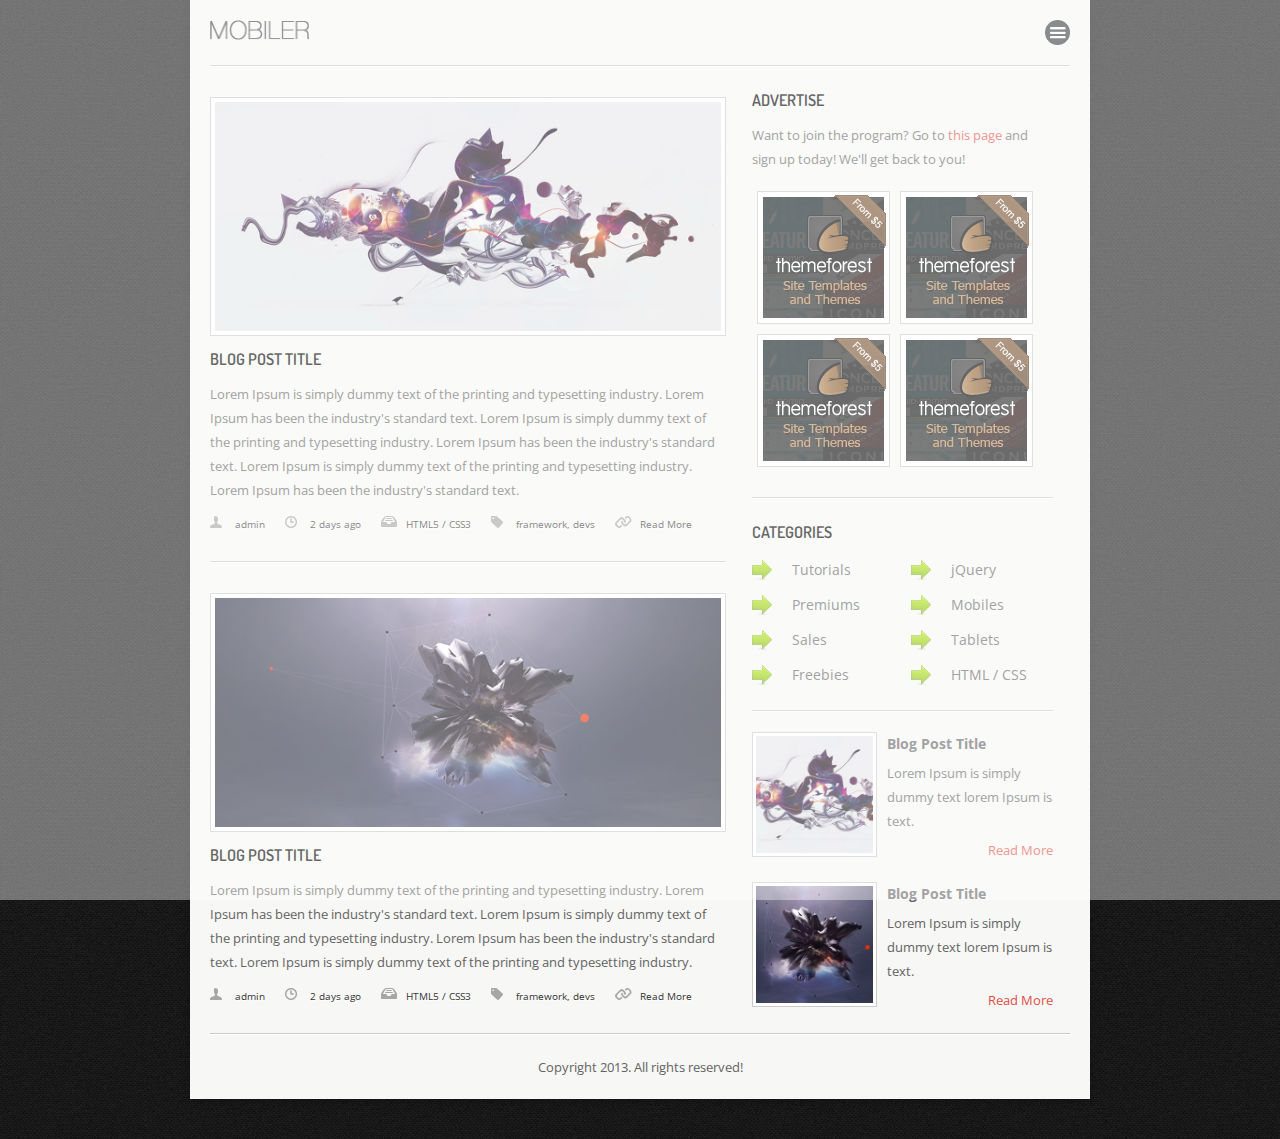
==== commit e6740385: "ss" ====
--- a/blog.html
+++ b/blog.html
@@ -19,7 +19,7 @@
 
 
 <!-- Page Title -->
-<title>Epsilon Elements | Mobile Framework Starter</title>
+<title>LLenar formulario</title>
 
 <!-- Stylesheet Load -->
 <link href="styles/style.css"				rel="stylesheet" type="text/css">
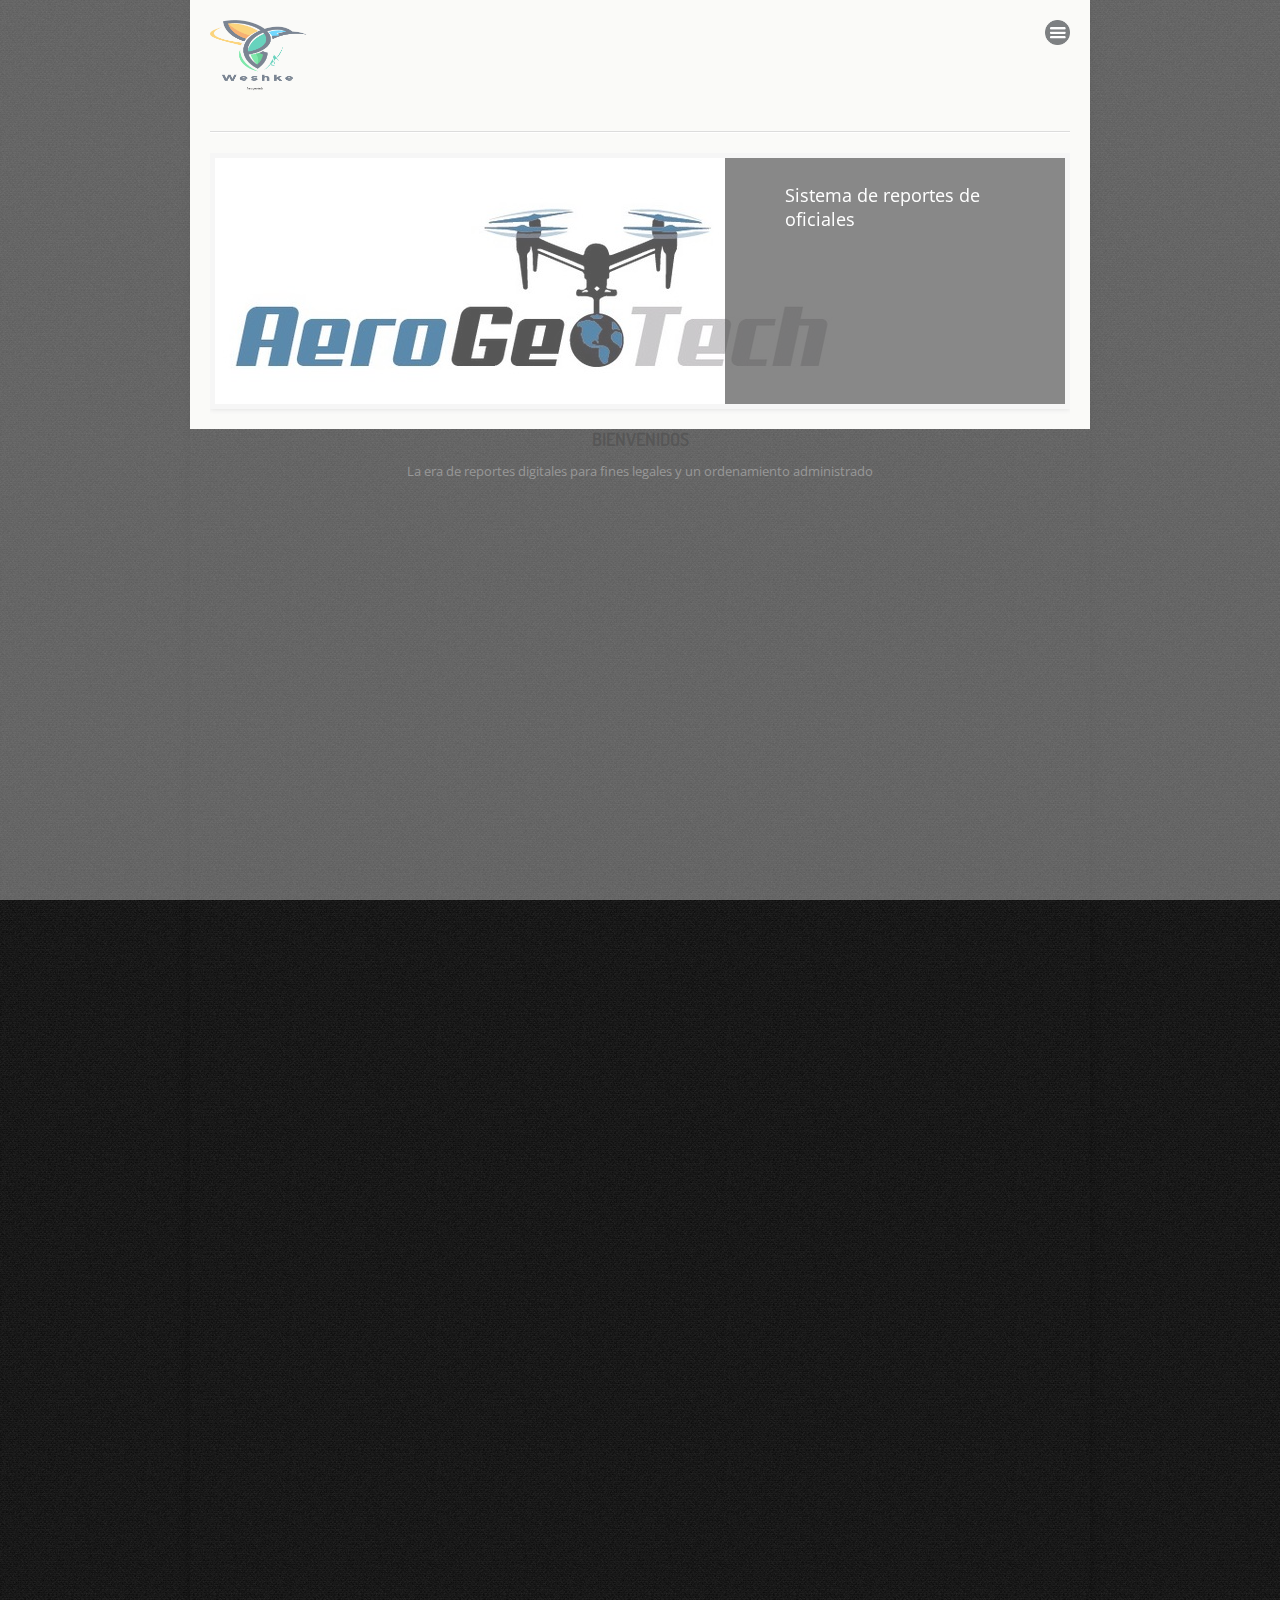
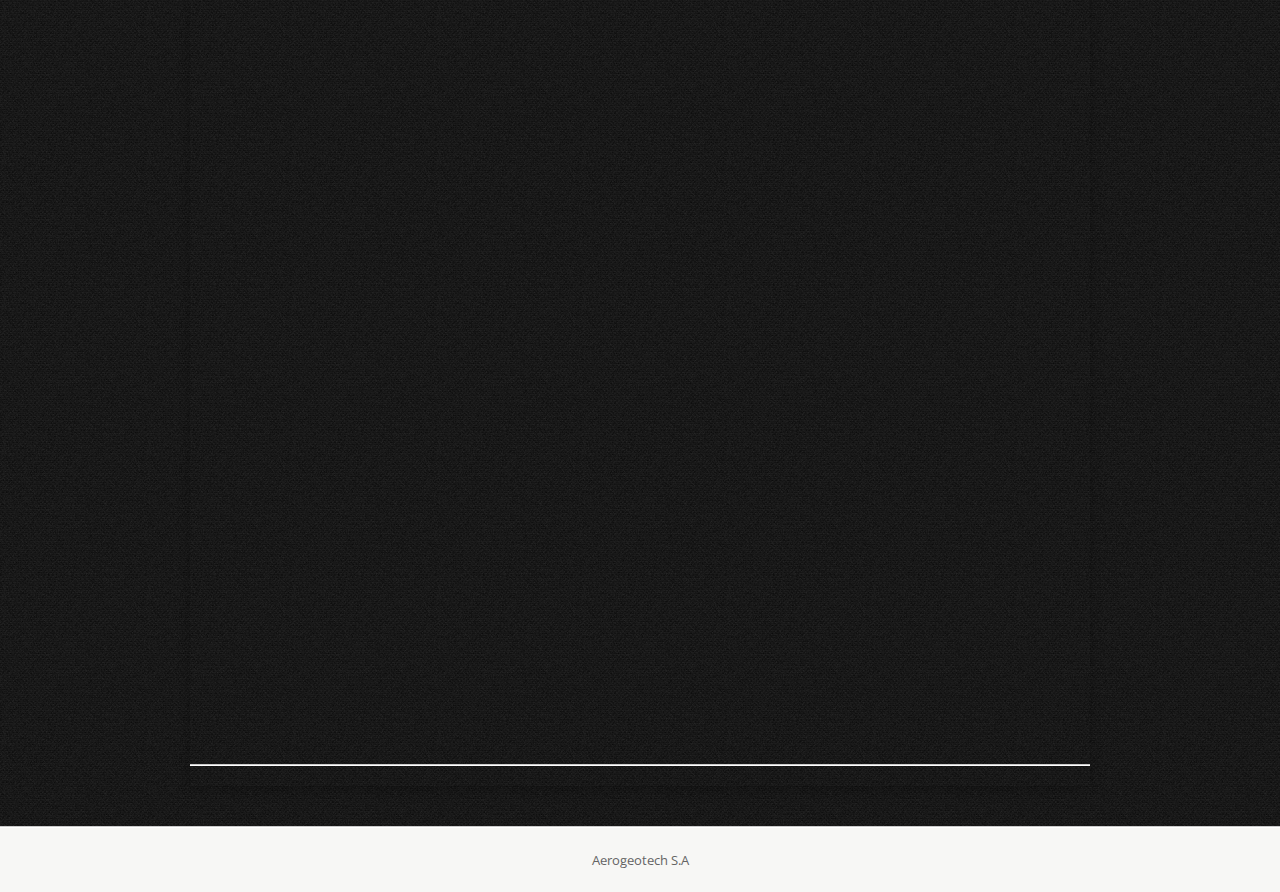
==== commit 09c884b8: "blog" ====
--- a/blog.html
+++ b/blog.html
@@ -1,277 +1,334 @@
 <!DOCTYPE html><head>
-<meta http-equiv="Content-Type" content="text/html; charset=utf-8" />
-<!--Declare page as mobile friendly --> 
-<meta name="viewport" content="user-scalable=no, initial-scale=1.0, maximum-scale=1.0"/>
-<!-- Declare page as iDevice WebApp friendly -->
-<meta name="apple-mobile-web-app-capable" content="yes"/>
-<!-- iDevice WebApp Splash Screen, Regular Icon, iPhone, iPad, iPod Retina Icons -->
-<link rel="apple-touch-icon-precomposed" sizes="114x114" href="images/splash/splash-icon.png"> 
-<!-- iPhone 3, 3Gs -->
-<link rel="apple-touch-startup-image" href="images/splash/splash-screen.png" 			media="screen and (max-device-width: 320px)" /> 
-<!-- iPhone 4 -->
-<link rel="apple-touch-startup-image" href="images/splash/splash-screen@2x.png" 		media="(max-device-width: 480px) and (-webkit-min-device-pixel-ratio: 2)" /> 
-<!-- iPhone 5 -->
-<link rel="apple-touch-startup-image" sizes="640x1096" href="images/splash/splash-screen@3x.png" />
-<!-- iPad landscape -->
-<link rel="apple-touch-startup-image" sizes="1024x748" href="images/splash/splash-screen-ipad-landscape" media="screen and (min-device-width : 481px) and (max-device-width : 1024px) and (orientation : landscape)" />
-<!-- iPad Portrait -->
-<link rel="apple-touch-startup-image" sizes="768x1004" href="images/splash/splash-screen-ipad-portrait.png" media="screen and (min-device-width : 481px) and (max-device-width : 1024px) and (orientation : portrait)" />
-
-
-<!-- Page Title -->
-<title>LLenar formulario</title>
-
-<!-- Stylesheet Load -->
-<link href="styles/style.css"				rel="stylesheet" type="text/css">
-<link href="styles/framework-style.css" 	rel="stylesheet" type="text/css">
-<link href="styles/framework.css" 			rel="stylesheet" type="text/css">
-<link href="styles/framework-tablet.css"	rel="stylesheet" type="text/css" media="only screen and (min-width: 767px)"/>
-<link href="styles/bxslider.css"			rel="stylesheet" type="text/css">
-<link href="styles/swipebox.css"			rel="stylesheet" type="text/css">
-<link href="styles/icons.css"				rel="stylesheet" type="text/css">
-<link href="styles/retina.css" 				rel="stylesheet" type="text/css" media="only screen and (-webkit-min-device-pixel-ratio: 2)" />
-
-
-<!--Page Scripts Load -->
-<script src="scripts/jquery.min.js"		type="text/javascript"></script>	
-<script src="scripts/hammer.js"			type="text/javascript"></script>	
-<script src="scripts/jquery-ui-min.js"  type="text/javascript"></script>
-<script src="scripts/subscribe.js"		type="text/javascript"></script>
-<script src="scripts/contact.js"		type="text/javascript"></script>
-<script src="scripts/jquery.swipebox.js" type="text/javascript"></script>
-<script src="scripts/bxslider.js"		type="text/javascript"></script>
-<script src="scripts/colorbox.js"		type="text/javascript"></script>
-<script src="scripts/retina.js"			type="text/javascript"></script>
-<script src="scripts/custom.js"			type="text/javascript"></script>
-<script src="scripts/framework.js"		type="text/javascript"></script>
-
-</head>
-
-<body>
-
-<div id="preloader">
-	<div id="status">
-    	<p class="center-text">
-			Loading the content...
-            <em>Loading depends on your connection speed!</em>
-        </p>
+    <meta http-equiv="Content-Type" content="text/html; charset=utf-8" />
+    <!--Declare page as mobile friendly --> 
+    <meta name="viewport" content="user-scalable=no, initial-scale=1.0, maximum-scale=1.0"/>
+    <!-- Declare page as iDevice WebApp friendly -->
+    <meta name="apple-mobile-web-app-capable" content="yes"/>
+    <!-- iDevice WebApp Splash Screen, Regular Icon, iPhone, iPad, iPod Retina Icons -->
+    <link rel="apple-touch-icon-precomposed" sizes="114x114" href="images/aerogeotech.jpg"> 
+    <!-- iPhone 3, 3Gs -->
+    <link rel="apple-touch-startup-image" href="images/logo final weske.png" 			media="screen and (max-device-width: 320px)" /> 
+    <!-- iPhone 4 -->
+    <link rel="apple-touch-startup-image" href="images/logo final weske.png" 		media="(max-device-width: 480px) and (-webkit-min-device-pixel-ratio: 2)" /> 
+    <!-- iPhone 5 -->
+    <link rel="apple-touch-startup-image" sizes="640x1096" href="images/splash/splash-screen@3x.png" />
+    <!-- iPad landscape -->
+    <link rel="apple-touch-startup-image" sizes="1024x748" href="images/splash/splash-screen-ipad-landscape" media="screen and (min-device-width : 481px) and (max-device-width : 1024px) and (orientation : landscape)" />
+    <!-- iPad Portrait -->
+    <link rel="apple-touch-startup-image" sizes="768x1004" href="images/splash/splash-screen-ipad-portrait.png" media="screen and (min-device-width : 481px) and (max-device-width : 1024px) and (orientation : portrait)" />
+    <!-- iPad (Retina, portrait) -->
+    <link rel="apple-touch-startup-image" sizes="1536x2008" href="images/splash/splash-screen-ipad-portrait-retina.png"   media="(device-width: 768px)	and (orientation: portrait)	and (-webkit-device-pixel-ratio: 2)"/>
+    <!-- iPad (Retina, landscape) -->
+    <link rel="apple-touch-startup-image" sizes="1496x2048" href="images/splash/splash-screen-ipad-landscape-retina.png"   media="(device-width: 768px)	and (orientation: landscape)	and (-webkit-device-pixel-ratio: 2)"/>
+    
+    <!-- Page Title -->
+    <title>Control digital  | Aerogeotech</title>
+    
+    <!-- Stylesheet Load -->
+    <link href="styles/style.css"				rel="stylesheet" type="text/css">
+    <link href="styles/framework-style.css" 	rel="stylesheet" type="text/css">
+    <link href="styles/framework.css" 			rel="stylesheet" type="text/css">
+    <link href="styles/framework-tablet.css"	rel="stylesheet" type="text/css" media="only screen and (min-width: 767px)"/>
+    <link href="styles/bxslider.css"			rel="stylesheet" type="text/css">
+    <link href="styles/swipebox.css"			rel="stylesheet" type="text/css">
+    <link href="styles/icons.css"				rel="stylesheet" type="text/css">
+    <link href="styles/retina.css" 				rel="stylesheet" type="text/css" media="only screen and (-webkit-min-device-pixel-ratio: 2)" />
+    
+    
+    <!--Page Scripts Load -->
+    <script src="scripts/jquery.min.js"		type="text/javascript"></script>	
+    <script src="scripts/hammer.js"			type="text/javascript"></script>	
+    <script src="scripts/jquery-ui-min.js"  type="text/javascript"></script>
+    <script src="scripts/subscribe.js"		type="text/javascript"></script>
+    <script src="scripts/contact.js"		type="text/javascript"></script>
+    <script src="scripts/jquery.swipebox.js" type="text/javascript"></script>
+    <script src="scripts/bxslider.js"		type="text/javascript"></script>
+    <script src="scripts/colorbox.js"		type="text/javascript"></script>
+    <script src="scripts/retina.js"			type="text/javascript"></script>
+    <script src="scripts/custom.js"			type="text/javascript"></script>
+    <script src="scripts/framework.js"		type="text/javascript"></script>
+    
+    </head>
+    <body>
+    
+    <div id="preloader">
+        <div id="status">
+            <p class="center-text">
+                Cargando sistema...
+                <em>La carga depende de la velocidad del internet</em>
+            </p>
+        </div>
     </div>
-</div>
-
-
-<div class="navigation-wrapper">
-	<div class="page-hider"></div>
-    <div class="page-navigation">
-    	<div class="navigation-header">
-        	<img src="images/logow2.png" alt="img" width="103">
-            <em>PLEASE SELECT AN ITEM</em>
+    
+    
+    <div class="navigation-wrapper">
+        <div class="page-hider"></div>
+        <div class="page-navigation">
+            <div class="navigation-header">
+                <img src="images/aerogeotech.jpg" alt="img" width="103">
+                <em>Seleciona un item</em>
+            </div>
+            <div class="nav-icon">
+                <a href="index.html" class="home-nav"></a>
+                <em>Inicio</em>
+            </div>
+            <div class="nav-icon">
+                <a href="intro.html" class="features-nav"></a>
+                <em>Hoja de vuelo </em>
+            </div>
+            <div class="nav-icon">
+                <a href="type.html" class="type-nav"></a>
+                <em>Registro de Piloto</em>
+            </div>
+            <div class="nav-icon">
+                <a href="https://www.uavforecast.com/" class="jquery-nav"></a>
+                <em>Visualizacion Climática</em>
+            </div>
+            <div class="nav-icon">
+                <a href="other.html" class="others-nav"></a>
+                <em>Notams realizados o solicitados</em>
+            </div>
+            <div class="nav-icon">
+                <a href="blog.html" class="blog-nav"></a>
+                <em>Formación Aérea</em>
+            </div>
+            <div class="nav-icon">
+                <a href="onecol.html" class="folios-nav"></a>
+                <em>IPAM</em>
+            </div>
+            <div class="nav-icon">
+                <a href="swipe.html" class="gallery-nav"></a>
+                <em>Galería</em>
+            </div>
+            <div class="nav-icon">
+                <a href="onecol.html" class="folios-nav"></a>
+                <em></em>
+            </div>
+            <div class="nav-icon">
+                <a href="tel:+506 8513-41-28" class="call-nav"></a>
+                <em>Soporte en línea</em>
+            </div>
+           
+            <div class="nav-icon">
+                <a href="contact.html" class="mail-nav"></a>
+                <em>Correo</em>
+            </div>
+            <div class="small-icons">
+                <div class="small-nav-icon">
+                    <a href="#" class="small-facebook-nav"></a>
+                    <em>FACEBOOK</em>
+                </div>
+                <div class="small-nav-icon">
+                    <a href="#" class="small-twitter-nav"></a>
+                    <em>TWITTER</em>    
+                </div>
+                <div class="small-nav-icon">
+                    <a href="#" class="small-close-nav"></a>
+                    <em>Cerrar</em>    
+                </div>
+            </div>
+            <div style="padding-bottom:30px;"></div>
         </div>
-        <div class="nav-icon">
-            <a href="index.html" class="home-nav"></a>
-            <em>HOME</em>
+        
+    </div>
+    
+    <div class="page-content">
+            <div class="tablet-wrapper">
+            
+            <div class="header">
+                <a class="logo" href="#">
+                    <img src="images/logo final weske.png" alt="img" width="99">
+                </a>
+                <a class="deploy-navigation"></a>
+            </div>    
+        
+        
+            <div class="content">
+                <div class="decoration"></div>
+                <div class="bxslider-wrapper">
+                    <div class="bxslider">
+                        <div>
+                            <img src="images/aerogeotech.jpg" alt="img"/>
+                            <blockquote class="slider-caption right-caption">
+                                <p class="slider-title">
+                                    Sistema de reportes de oficiales
+                                </p>
+                                <p class="slider-text">
+                                    
+                            </blockquote>
+                        </div>
+                        <!---
+                        <div>
+                            <img src="images/slider/2.jpg" alt="img"/>
+                            <blockquote class="slider-caption left-caption">
+                                <p class="slider-title">
+                                    TOUCH ENABLED SLIDER!
+                                </p>
+                                <p class="slider-text">
+                                     Lorem ipsum dolor sit amet, consectetur adipiscing elit. Nunc sed dictum lectus. Lorem ipsum dolor sit amet, consectetur adipiscing elit. Nunc sed dictum. 
+                                     <em class="tablet-landscape-content">
+                                        This content appears only if the device is flipped in landscape! Which makes it more awesome! Keeps the design from breaking and it looks awesome!
+                                     </em>
+                                     <a href="#" class="slider-link">Find out more!</a>                
+                                </p>hello autel teamWe have observed the launch of the new product vtol dragonfish, I can make a price quote, also if it is possible to add thermal cameras and if it is water resistant.thank you  
+                            </blockquote>
+                        </div>
+                        <div>
+                            <img src="images/slider/3.jpg" alt="img"/>
+                            <blockquote class="slider-caption right-caption">
+                                <p class="slider-title">
+                                    TOUCH ENABLED SLIDER!
+                                </p>
+                                <p class="slider-text">
+                                     Lorem ipsum dolor sit amet, consectetur adipiscing elit. Nunc sed dictum lectus. Lorem ipsum dolor sit amet, consectetur adipiscing elit. Nunc sed dictum.  
+                                     <em class="tablet-landscape-content">
+                                        This content appears only if the device is flipped in landscape! Which makes it more awesome! Keeps the design from breaking and it looks awesome!
+                                     </em>
+                                     <a href="#" class="slider-link">Find out more!</a>
+                                </p>
+                            </blockquote>-->
+                        </div>
+                    </div>
+                </div>
+                
+                <div class="container no-bottom">
+                    <h4 class="center-text uppercase">  Bienvenidos</h4>
+                    <p class="center-text">La era de reportes digitales para fines legales y un ordenamiento administrado</p>   
+                </div>
+            
+                <iframe src="https://docs.google.com/forms/d/e/1FAIpQLScXiv2DG7GO8__yrOd14vO5xxdNc0xXkq3FElseRrJ2QRkfIQ/viewform?embedded=true" width="640" height="1861" frameborder="0" marginheight="0" marginwidth="0">Cargando…</iframe>
+                <div class="decoration"></div>
+                <!---
+                <div class="column">
+                    <div class="one-third">
+                        <img class="center-icon" src="images/icons-large/icon5@2x.png" width="70" alt="img">
+                        <h4 class="center-text">CRAFT</h4>
+                        <p class="center-text no-bottom">
+                            Built with loads of care! 
+                            <span class="tablet-portrait-landscape-content">
+                                We build mobile templates from the ground up, making sure they look great on your mobiles and tablets!
+                            </span>
+                        </p>         
+                    </div>
+                    <div class="one-third">
+                        <img class="center-icon" src="images/icons-large/icon4@2x.png" width="70" alt="img">
+                        <h4 class="center-text">CODE</h4>
+                        <p class="center-text no-bottom">
+                            Coded for compatibility! 
+                            <span class="tablet-portrait-landscape-content">
+                                Coded to the standards, using our HTML5 and CSS3 Epsilon Framework, we make sure everything just works!
+                            </span>
+                        </p>                 
+                    </div>
+                    <div class="one-third">
+                         <img class="center-icon" src="images/icons-large/icon2@2x.png" width="70" alt="img">
+                        <h4 class="center-text">PACK</h4>
+                        <p class="center-text no-bottom">
+                            Packed for fast install! 
+                            <span class="tablet-portrait-landscape-content">
+                                Packed for everyone to use, simply copy paste them to your server, and read the manual! It's that easy!
+                            </span>
+                        </p>                
+                    </div>
+                </div>
+                
+                <div class="decoration"></div>
+                
+            
+                <div class="column-responsive no-bottom">
+                    <div class="one-half-responsive">
+                        <p class="center-text no-bottom"><img class="responsive-image" src="images/slider/intro.png" alt="img"></p>
+                    </div>
+                    <div class="one-half-responsive">
+                        <h4 class="uppercase center-text-on-mobile">Great on mobile devices!</h4>
+                        <p class="center-text-on-mobile">
+                            We’ve started building all our templates responsive.It loads fast, stays on screen
+                            and works like a charm on all major mobiles!
+                            <span class="tablet-landscape-content">
+                                This content will show on tablets in landscape mode, making your content look awesome and 
+                                will also preserve visual hierarchy!
+                            </span> 
+                        </p>
+                    </div>
+                </div>
+            
+                <div class="decoration mobile-only"></div>
+            
+                <div class="column-responsive no-bottom">
+                    <div class="one-half-responsive">
+                        <p class="center-text no-bottom"><img class="responsive-image" src="images/slider/intro3.png" alt="img"></p>
+                    </div>
+                    <div class="one-half-responsive">
+                        <h4 class="uppercase center-text-on-mobile">Great on tablets as well!</h4>
+                        <p class="center-text-on-mobile">
+                            Most people think about the iPad when they hear about tablets. But we made it such that it works 
+                            with all kinds of tablets! We support tablets above 768 pixels in size, that's 99.9% of tablets!
+                            <span class="tablet-landscape-content">
+                                This content will show on tablets in landscape mode, making your content look awesome and 
+                                will also preserve visual hierarchy!
+                            </span>                
+                        </p>                	
+                    </div>
+                </div>
+            
+                
+                <div class="decoration"></div>
+                
+                <div class="column-responsive no-bottom">
+                    <div class="one-half-responsive no-bottom">    
+                        <div class="column">
+                            <img class="column-icon" src="images/icons-large/icon6@2x.png" alt="img">
+                            <h5 class="uppercase">Crafted with care</h5>
+                            <p>Designed first, then coded! just to make sure it's great! </p> 
+                        </div>
+                        
+                        <div class="column">
+                            <img class="column-icon" src="images/icons-large/icon2@2x.png" alt="img">
+                            <h5 class="uppercase">Screen compatibility</h5>
+                            <p>We don't code in fixed pixels. We code in percentages! </p> 
+                        </div>
+                        
+                        <div class="column">
+                            <img class="column-icon" src="images/icons-large/icon3@2x.png" alt="img">
+                            <h5 class="uppercase">Giant compatibility</h5>
+                            <p>Works for Mobile Crome, Safari, Firefox and others too. </p> 
+                        </div>
+                    </div>
+                    <div class="one-half-responsive no-bottom">   
+                        <div class="column">
+                            <img class="column-icon" src="images/icons-large/icon4@2x.png" alt="img">
+                            <h5 class="uppercase">Packed for everyone!</h5>
+                            <p>No fuss to install, it's all about copying and pasting. </p> 
+                        </div>
+                        
+                        <div class="column">
+                            <img class="column-icon" src="images/icons-large/icon5@2x.png" alt="img">
+                            <h5 class="uppercase">Built from experience</h5>
+                            <p>The biggest mobile builders on the marketplaces. </p> 
+                        </div>
+                        
+                        <div class="column">
+                            <img class="column-icon" src="images/icons-large/icon6@2x.png" alt="img">
+                            <h5 class="uppercase">Epsilon framework</h5>
+                            <p class="no-bottom">Created using the best framework! Ours. </p> 
+                        </div>      -->
+                    </div>
+                </div>
+                
+                <div class="decoration"></div>
+                <p class="center-text copyright">Aerogeotech S.A</p>
+            </div>
         </div>
-        <div class="nav-icon">
-            <a href="intro.html" class="features-nav"></a>
-            <em>FEATURES</em>
-        </div>
-        <div class="nav-icon">
-            <a href="type.html" class="type-nav"></a>
-            <em>TYPE</em>
-        </div>
-        <div class="nav-icon">
-            <a href="jquery.html" class="jquery-nav"></a>
-            <em>JQUERY</em>
-        </div>
-        <div class="nav-icon">
-            <a href="other.html" class="others-nav"></a>
-            <em>OTHERS</em>
-        </div>
-        <div class="nav-icon">
-            <a href="blog.html" class="blog-nav"></a>
-            <em>BLOG</em>
-        </div>
-        <div class="nav-icon">
-            <a href="onecol.html" class="folios-nav"></a>
-            <em>FOLIO ONE</em>
-        </div>
-        <div class="nav-icon">
-            <a href="swipe.html" class="gallery-nav"></a>
-            <em>GALLERY</em>
-        </div>
-        <div class="nav-icon">
-            <a href="onecol.html" class="folios-nav"></a>
-            <em>FOLIO TWO</em>
-        </div>
-        <div class="nav-icon">
-            <a href="tel:+1 23 456 7890" class="call-nav"></a>
-            <em>CALL US</em>
-        </div>
-        <div class="nav-icon">
-            <a href="tel:+1 23 456 7890" class="text-nav"></a>
-            <em>TEXT US</em>
-        </div>
-        <div class="nav-icon">
-            <a href="contact.html" class="mail-nav"></a>
-            <em>MAIL US</em>
-        </div>
-        <div class="small-icons">
-            <div class="small-nav-icon">
-                <a href="#" class="small-facebook-nav"></a>
-                <em>FACEBOOK</em>
-            </div>
-            <div class="small-nav-icon">
-                <a href="#" class="small-twitter-nav"></a>
-                <em>TWITTER</em>    
-            </div>
-            <div class="small-nav-icon">
-                <a href="#" class="small-close-nav"></a>
-                <em>CLOSE</em>    
-            </div>
-        </div>
-        <div style="padding-bottom:30px;"></div>
     </div>
-    
-</div>
-
-<div class="page-content">
-    <div class="tablet-wrapper">
-    
-    <div class="header">
-        <a class="logo" href="#">
-            <img src="images/logo2.png" alt="img" width="99">
-        </a>
-        <a class="deploy-navigation"></a>
-    </div>    
-    <div class="content">
-        <div class="decoration"></div>    
- 
-
-      <div class="blog-responsive no-bottom">
-          <div class="blog-content-responsive">
-              <div class="container">
-                  <div class="blog-post">
-                      <!--<div class="post-image">
-                          <img class="blog-post-image" src="images/blog/1.jpg" alt="img">
-                      </div>-->
-                      <img class="blog-post-image" src="images/blog/1.jpg" alt="img">
-                      <div class="post-content">
-                          <h5 class="uppercase">Blog Post Title</h5>
-                          <p>
-                               Lorem Ipsum is simply dummy text of the printing and typesetting industry. Lorem Ipsum has been the industry's standard text.
-                               Lorem Ipsum is simply dummy text of the printing and typesetting industry. Lorem Ipsum has been the industry's standard text.
-                               Lorem Ipsum is simply dummy text of the printing and typesetting industry. Lorem Ipsum has been the industry's standard text.
-                          </p>
-                      </div>
-                      <div class="post-details">
-                          <a class="posted-by" href="#">admin</a>
-                          <a class="posted-at" href="#">2 days ago</a>
-                          <a class="posted-cat" href="#">HTML5 / CSS3</a>
-                          <a class="posted-tag" href="#">framework, devs</a>
-                          <a class="posted-more" href="#">Read More</a>
-                          <div class="clear">
-                          </div>
-                      </div>
-                  </div>
-              </div>
-              <div class="decoration">
-              </div>
-              <div class="container">
-                  <div class="blog-post">
-                      <img class="blog-post-image" src="images/blog/2.jpg" alt="img">
-                      <div class="post-content">
-                          <h5 class="uppercase">Blog Post Title</h5>
-                          <p>
-                               Lorem Ipsum is simply dummy text of the printing and typesetting industry. Lorem Ipsum has been the industry's standard text.
-                               Lorem Ipsum is simply dummy text of the printing and typesetting industry. Lorem Ipsum has been the industry's standard text.
-                               Lorem Ipsum is simply dummy text of the printing and typesetting industry.
-                          </p>
-                      </div>
-                      <div class="post-details">
-                          <a class="posted-by" href="#">admin</a>
-                          <a class="posted-at" href="#">2 days ago</a>
-                          <a class="posted-cat" href="#">HTML5 / CSS3</a>
-                          <a class="posted-tag" href="#">framework, devs</a>
-                          <a class="posted-more" href="#">Read More</a>
-                          <div class="clear">
-                          </div>
-                      </div>
-                  </div>
-              </div>
-          </div>
-          <div class="sidebar-responsive no-bottom">
-              <div class="container">
-                  <h5 class="uppercase">Advertise</h5>
-                  <p>
-                      Want to join the program? Go to <a href="#">this page</a> and sign up today! We'll get back to you!
-                  </p>
-                  <div class="ads">
-                      <img src="images/ads/tf_125x125_v1.gif" alt="img">
-                      <img src="images/ads/tf_125x125_v1.gif" alt="img">
-                      <img src="images/ads/tf_125x125_v1.gif" alt="img">
-                      <img src="images/ads/tf_125x125_v1.gif" alt="img">
-                  </div>
-              </div>
-              <div class="decoration">
-              </div>
-              <div class="container no-bottom">
-                  <h5 class="uppercase">Categories</h5>
-                  <div class="column no-bottom">
-                      <div class="one-half">
-                          <ul class="icon-lists">
-                              <li class="list-right">Tutorials</li>
-                              <li class="list-right">Premiums</li>
-                              <li class="list-right">Sales</li>
-                              <li class="list-right">Freebies</li>
-                          </ul>
-                      </div>
-                      <div class="one-half">
-                          <ul class="icon-lists">
-                              <li class="list-right">jQuery</li>
-                              <li class="list-right">Mobiles</li>
-                              <li class="list-right">Tablets</li>
-                              <li class="list-right">HTML / CSS</li>
-                          </ul>
-                      </div>
-                  </div>
-              </div>
-              <div class="decoration">
-              </div>
-              <div class="container no-bottom">
-                  <div class="recent-post">
-                      <p>
-                          <img src="images/gallery/thumb/1t.jpg" alt="img">
-                          <strong>Blog Post Title</strong><br/>
-                          Lorem Ipsum is simply dummy text lorem Ipsum is text. <br/>
-                          <a href="#">Read More</a>
-                      </p>
-                  </div>
-                  <div class="recent-post">
-                      <p>
-                          <img src="images/gallery/thumb/2t.jpg" alt="img">
-                          <strong>Blog Post Title</strong><br/>
-                          Lorem Ipsum is simply dummy text lorem Ipsum is text. <br/>
-                          <a href="#">Read More</a>
-                      </p>
-                  </div>
-              </div>
-          </div>
-      </div>
-
-	    
-    <div class="decoration"></div>
-    <p class="center-text copyright">Copyright 2013. All rights reserved!</p>
-                
     </div>
-</div>
-
-
-
-</body>
-</html>
-
-
-<!--
-
-
-
--->
+    
+    </body>
+    </html>
+    
+    
+    <!--
+    
+    
+    
+    -->
+    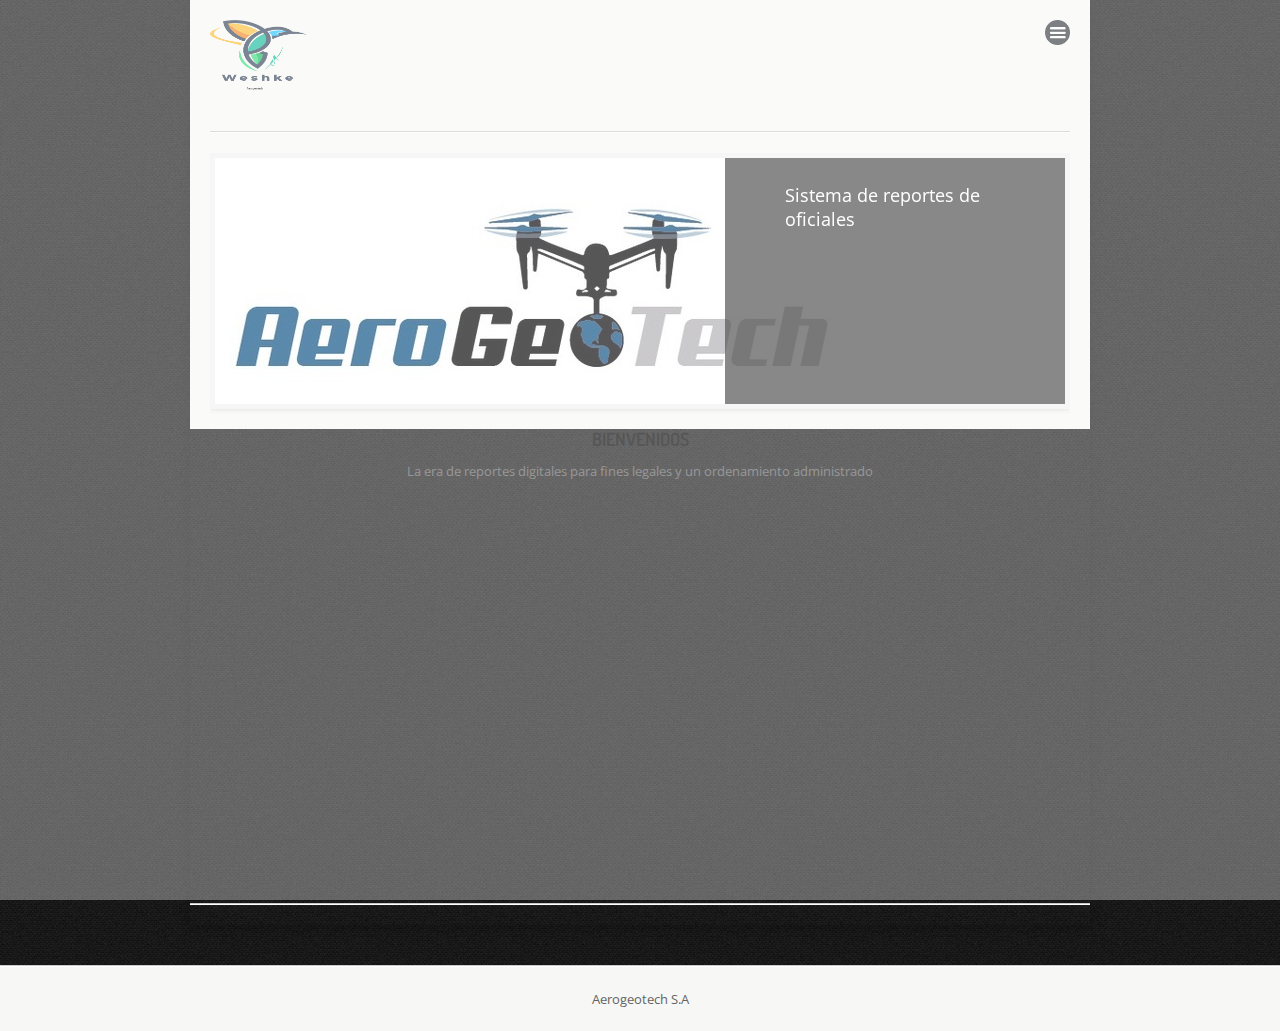
==== commit 88b45810: "sa" ====
--- a/blog.html
+++ b/blog.html
@@ -196,7 +196,8 @@
                     <p class="center-text">La era de reportes digitales para fines legales y un ordenamiento administrado</p>   
                 </div>
             
-                <iframe src="https://docs.google.com/forms/d/e/1FAIpQLScXiv2DG7GO8__yrOd14vO5xxdNc0xXkq3FElseRrJ2QRkfIQ/viewform?embedded=true" width="640" height="1861" frameborder="0" marginheight="0" marginwidth="0">Cargando…</iframe>
+                <iframe src="https://embed.waze.com/fr/iframe?zoom=12&lat=45.6906304&lon=-120.810983"
+  width="300" height="400"></iframe>
                 <div class="decoration"></div>
                 <!---
                 <div class="column">
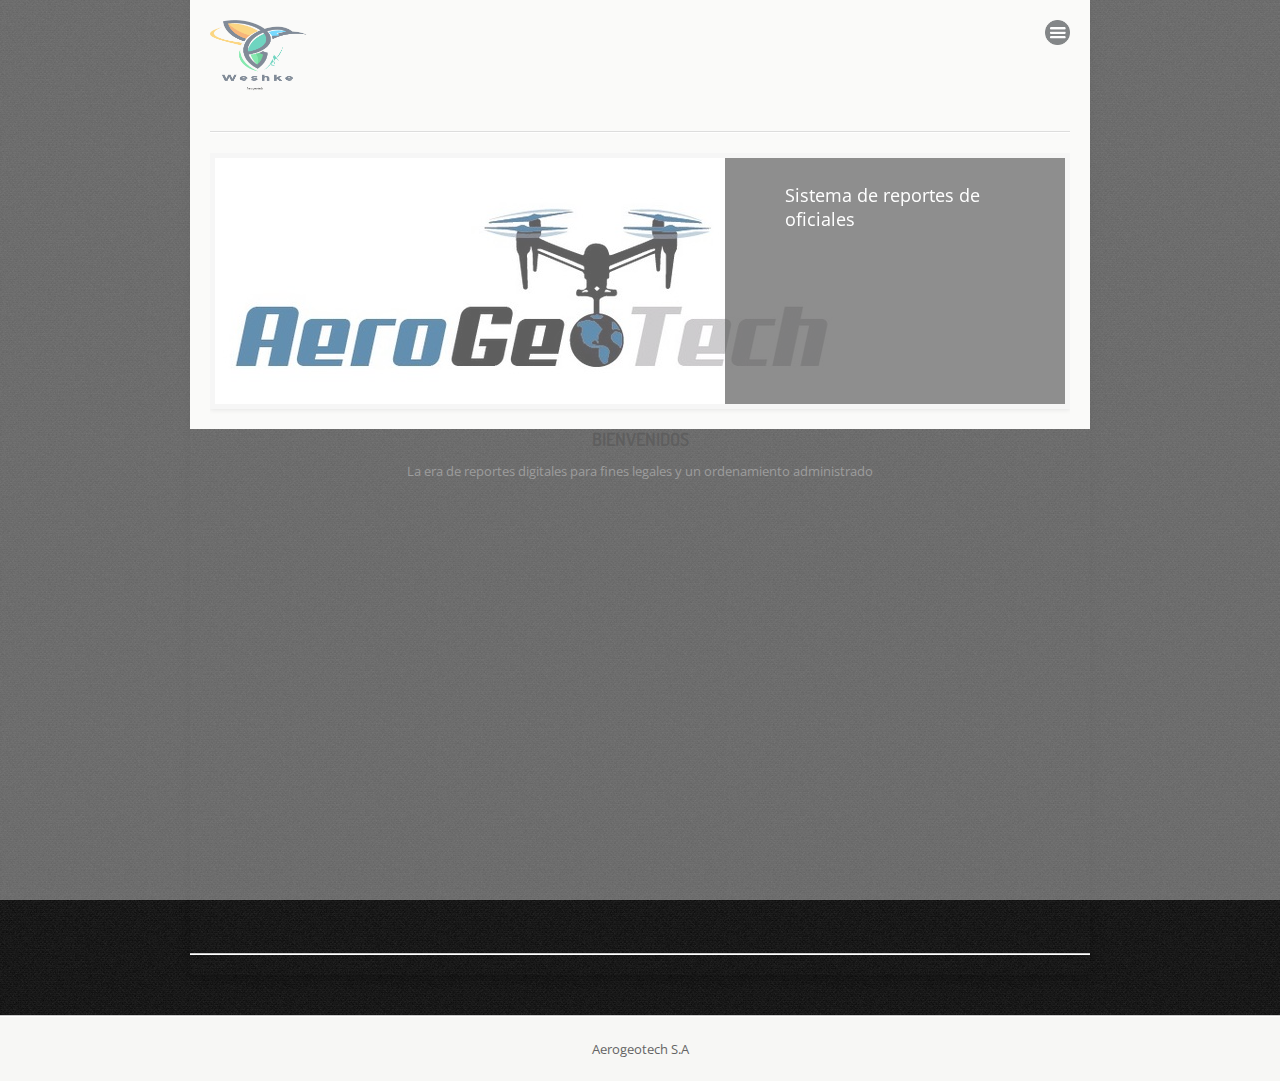
==== commit af142c28: "live map" ====
--- a/blog.html
+++ b/blog.html
@@ -195,9 +195,7 @@
                     <h4 class="center-text uppercase">  Bienvenidos</h4>
                     <p class="center-text">La era de reportes digitales para fines legales y un ordenamiento administrado</p>   
                 </div>
-            
-                <iframe src="https://embed.waze.com/fr/iframe?zoom=12&lat=45.6906304&lon=-120.810983"
-  width="300" height="400"></iframe>
+                <iframe src="https://embed.waze.com/iframe?zoom=14&lat=9.927426&lon=-84.048071&ct=livemap" width="600" height="450" allowfullscreen></iframe>
                 <div class="decoration"></div>
                 <!---
                 <div class="column">
